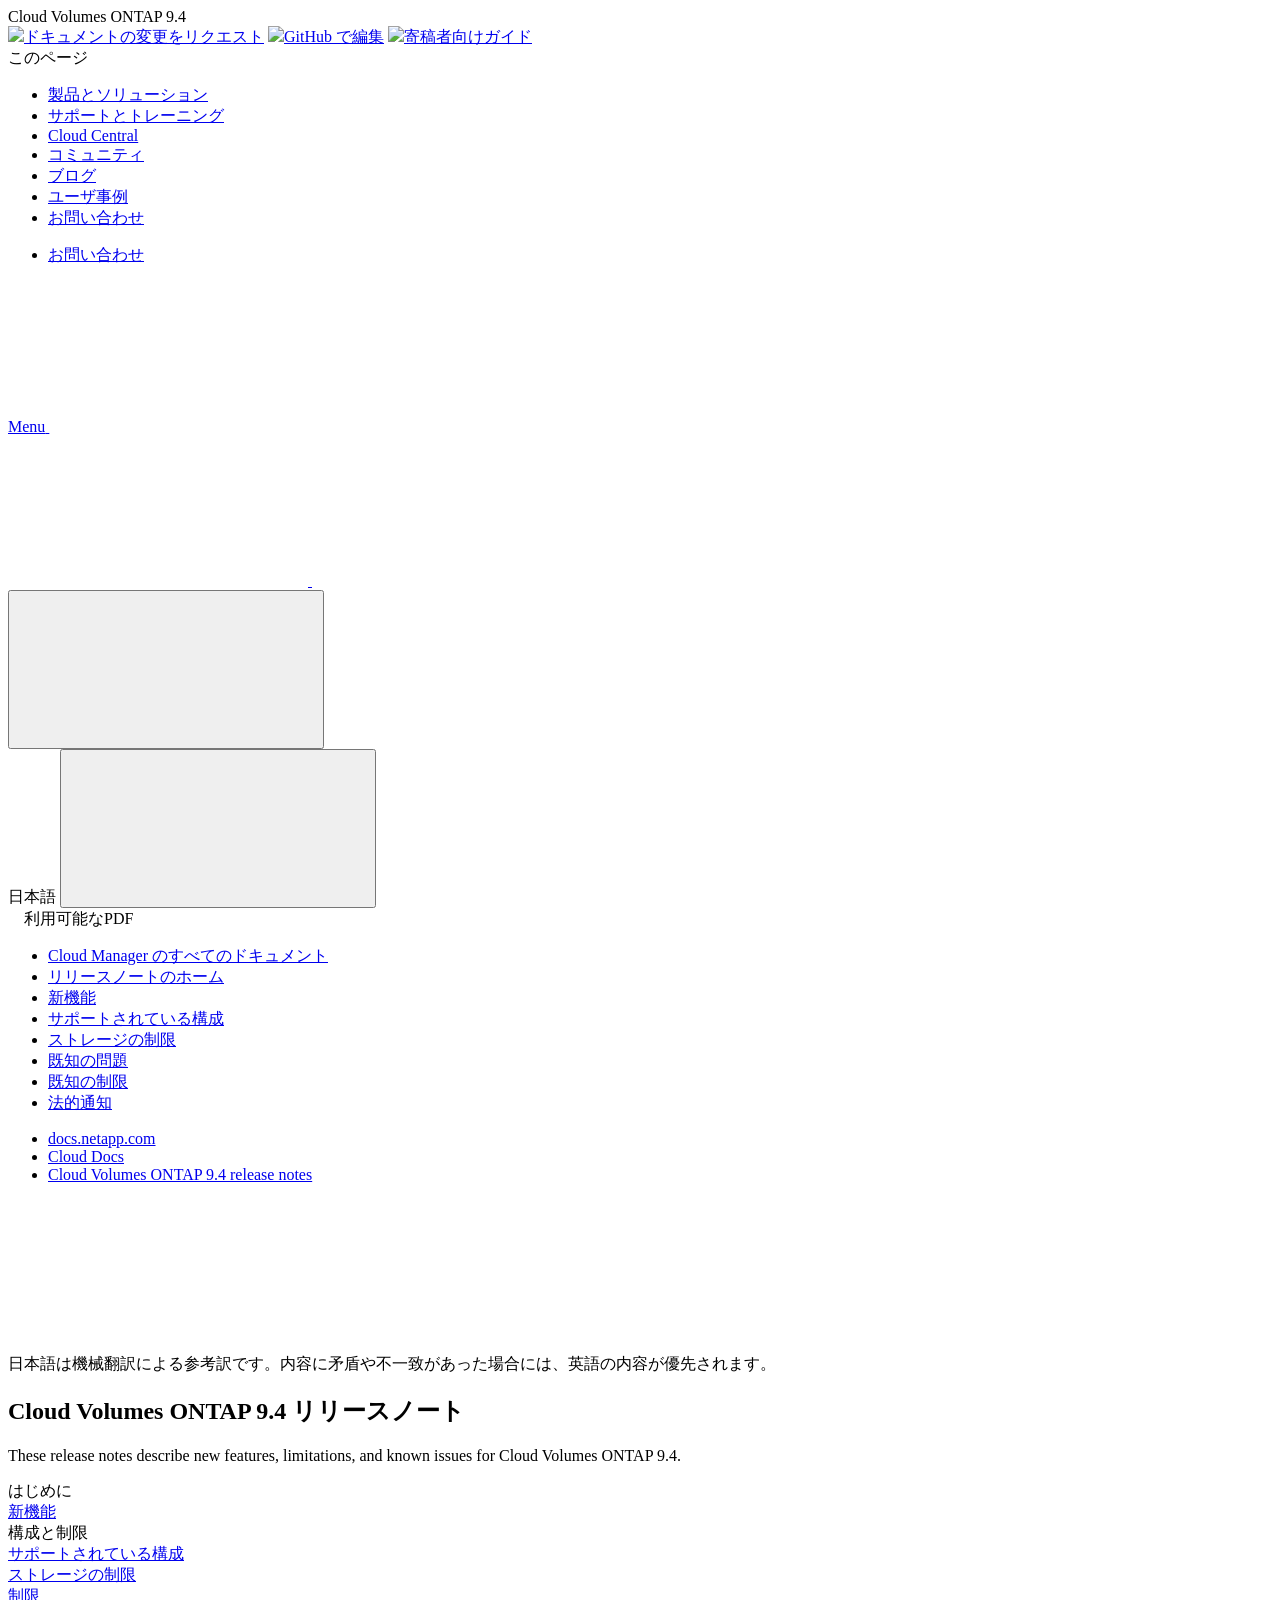
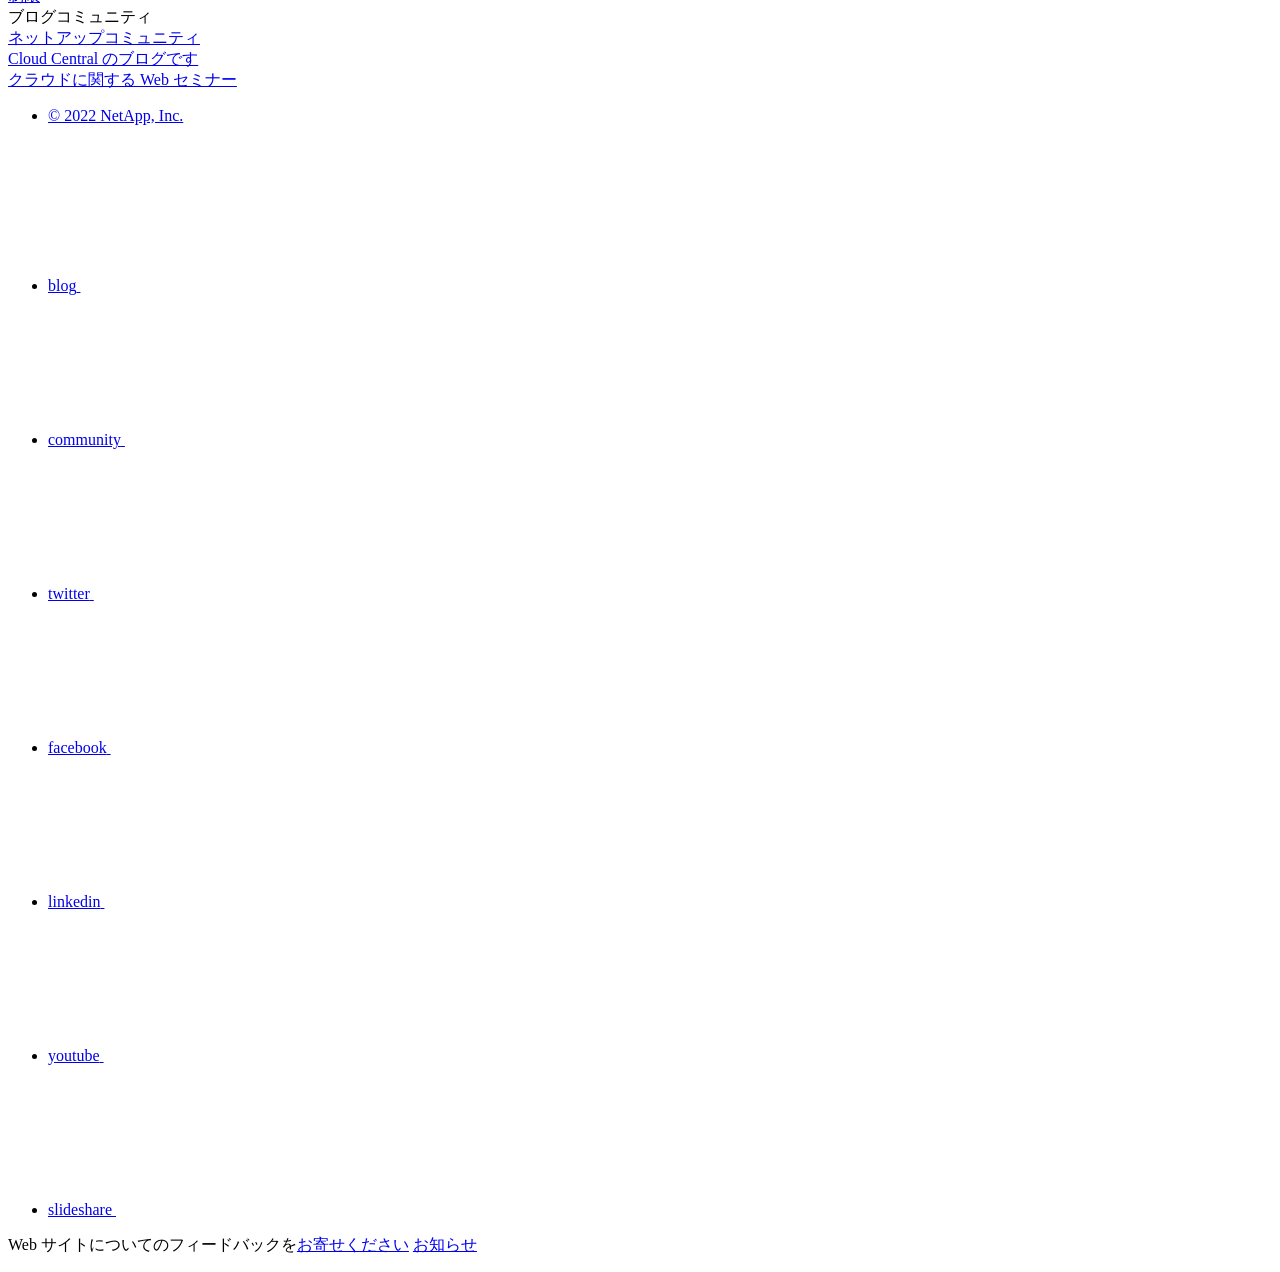
==== index.html @ 4e4ebdb8 "Deploying to gh-pages from  @ 66075d2e916450e03a5f2609e27bd51c37377c66 🚀" ====
<!DOCTYPE html>
<html lang="ja">
  <head class="at-element-marker">
  <title>Cloud Volumes ONTAP 9.4 リリースノート | NetApp Documentation</title>
  <meta charset="utf-8">
  <meta http-equiv="x-ua-compatible" content="ie=edge,chrome=1">
  <meta http-equiv="language" content="en">
  <meta name="viewport" content="width=device-width, initial-scale=1">
  <meta property="og:title" content="Cloud Volumes ONTAP 9.4 リリースノート | NetApp Documentation" />
	<meta property="og:type" content="website" />
	<meta property="og:url" content="https://docs.netapp.com/ja-jp/cloud-volumes-ontap-94-relnotes/index.html" />
	<meta property="og:description" content="このリリースノートでは、 Cloud Volumes ONTAP 9.4 の新機能、制限事項、および既知の問題について説明します。" />
  <meta property="og:image" content="https://docs.netapp.com/ja-jp/cloud-volumes-ontap-94-relnotes/images/logo-tophat-social.png" />
  <meta property="og:image:alt" content="NetApp Logo" />
  <meta name="format-detection" content="telephone=no">
  <meta http-equiv="Content-Type" content="text/html; charset=utf-8">
  <meta http-equiv="encoding" content="utf-8">
  <meta http-equiv="nss-type" content="Product Documentation"/>
  <meta http-equiv="nss-subtype" content="User Guide"/><meta name="description" content="このリリースノートでは、 Cloud Volumes ONTAP 9.4 の新機能、制限事項、および既知の問題について説明します。">
  <meta name="keywords" content=" "><!-- Icons -->
  <link rel="icon" href="/ja-jp/cloud-volumes-ontap-94-relnotes/images/favicon.ico" type="image/x-icon">

  <!-- RSS Feed --><link rel="alternate" type="application/rss+xml" title="NetApp Documentation" href="/ja-jp/cloud-volumes-ontap-94-relnotes/feed.xml"><!-- CSS Definitions: NetApp CSS should be defined after generic css -->

  <!-- Elastic Search -->
  <link rel="stylesheet" href="//cdn.jsdelivr.net/searchkit/0.10.0/theme.css">

  <!-- Controls AsciiDoctor Admonition Blocks -->
  <link rel="stylesheet" type="text/css" href="/ja-jp/cloud-volumes-ontap-94-relnotes/css/font-awesome.min.css">

  <!-- Controls the shadow effect for search dropdown menu -->
  <link rel="stylesheet" href="/ja-jp/cloud-volumes-ontap-94-relnotes/css/boxshadowproperties.css">

  <!-- NetApp CSS controls the technical content -->
  <link rel="stylesheet" type="text/css" href="/ja-jp/cloud-volumes-ontap-94-relnotes/css/netapp.css">

  <!-- WWW CSS Content -->
  <link rel="stylesheet" type="text/css" href="/ja-jp/cloud-volumes-ontap-94-relnotes/css/www-luci-dotcom.min.css">
  <link rel="stylesheet" type="text/css" href="/ja-jp/cloud-volumes-ontap-94-relnotes/css/www-netapp-dotcom.css">
  <link rel="stylesheet" href="/ja-jp/cloud-volumes-ontap-94-relnotes/css/www-netapp-library-critical.min.css" media="all" >
  <link rel="stylesheet" href="/ja-jp/cloud-volumes-ontap-94-relnotes/css/www-netapp-library-non-critical.min.css" as="style" onload="this.onload=null;this.rel='stylesheet'">
  <link rel="stylesheet" href="/ja-jp/cloud-volumes-ontap-94-relnotes/css/www-netapp-library-global-header-footer.min.css">

  <!-- NetApp IE Customizations -->
  <link rel="stylesheet" href='/ja-jp/cloud-volumes-ontap-94-relnotes/css/na-utility.css' type='text/css'>
  <link rel="stylesheet" href='/ja-jp/cloud-volumes-ontap-94-relnotes/css/na-sidebar.css' type='text/css'>
  <link rel='stylesheet' href='/ja-jp/cloud-volumes-ontap-94-relnotes/css/clouddocs.css' type='text/css'>
  <link rel='stylesheet' href='/ja-jp/cloud-volumes-ontap-94-relnotes/css/na-pagenav.css' type='text/css'>

  
  <link rel="stylesheet" href="/ja-jp/cloud-volumes-ontap-94-relnotes/css/landing-page.css" type="text/css">
  <link rel="stylesheet" href="/ja-jp/cloud-volumes-ontap-94-relnotes/css/tabbed-blocks.css" type="text/css">
  <link rel='stylesheet' href='/ja-jp/cloud-volumes-ontap-94-relnotes/css/na-feature.css' type='text/css'><script src="https://cdnjs.cloudflare.com/ajax/libs/jquery/2.1.4/jquery.min.js"></script>
  <script src="https://cdnjs.cloudflare.com/ajax/libs/jquery-cookie/1.4.1/jquery.cookie.min.js"></script>

  <!-- Used for Product Family Page Sidebar Visibility --><link rel="stylesheet" href='/ja-jp/cloud-volumes-ontap-94-relnotes/css/product-family.css' type="text/css">
  <script src='/ja-jp/cloud-volumes-ontap-94-relnotes/js/product-family.js'></script><!-- Used to import Promise for IE. Required for SearchKit -->
  <script src="https://cdnjs.cloudflare.com/ajax/libs/bluebird/3.3.5/bluebird.min.js"></script><script src='/ja-jp/cloud-volumes-ontap-94-relnotes/js/na-search.js'></script><script src='/ja-jp/cloud-volumes-ontap-94-relnotes/js/na-pagenav.js'></script><link rel='stylesheet' href='/ja-jp/cloud-volumes-ontap-94-relnotes/css/prism.css' type='text/css'>
  <link rel='stylesheet' href='/ja-jp/cloud-volumes-ontap-94-relnotes/css/prism-netapp.css' type='text/css'>


  <script src='/ja-jp/cloud-volumes-ontap-94-relnotes/js/na-utility.js'></script>
  <script src='/ja-jp/cloud-volumes-ontap-94-relnotes/js/clouddocs.js'></script>
  <script>
  if (document.location.hostname === "docs.netapp.com") {
    var head = document.getElementsByTagName('head')[0];
    var adobe = document.createElement("script");
    adobe.type = "text/javascript";
    adobe.src = "//assets.adobedtm.com/60287eadf1ee/c284da483c83/launch-e9ff3acac59f.min.js";
    head.appendChild(adobe);
  }
  </script>
  <script src='/ja-jp/cloud-volumes-ontap-94-relnotes/js/jquery.navgoco.min.js'></script>
  <script src="https://maxcdn.bootstrapcdn.com/bootstrap/3.3.7/js/bootstrap.min.js" integrity="sha384-Tc5IQib027qvyjSMfHjOMaLkfuWVxZxUPnCJA7l2mCWNIpG9mGCD8wGNIcPD7Txa" crossorigin="anonymous"></script>
  <script src='/ja-jp/cloud-volumes-ontap-94-relnotes/js/toc.js'></script>
  <script src='/ja-jp/cloud-volumes-ontap-94-relnotes/js/customscripts.js'></script><script>
      $(document).ready(function() {
          
          var collapseOnInit = true;
          

          var navSettings = {
              "caretHtml": '',
              "accordion": collapseOnInit,
              "openClass": 'active', // open
              "save": false, // leave false or nav highlighting doesn't work right
              "cookie": {
                  "name": 'navgoco',
                  "expires": false,
                  "path": '/'
              },
              "slide": {
                  "duration": 400,
                  "easing": 'swing'
              }
          };

          // Initialize navgoco with default options
          $("#mysidebar").navgoco(navSettings);
          

          $("#collapseAll").click(function(e) {
              e.preventDefault();
              $("#mysidebar").navgoco('toggle', false);
          });

          $("#expandAll").click(function(e) {
              e.preventDefault();
              $("#mysidebar").navgoco('toggle', true);
          });

      });

  </script>
  <script>
      $(document).ready(function() {
          $("#tg-sb-link").click(function() {
              $("#tg-sb-sidebar").toggle();
              $("#tg-sb-content").toggleClass('col-md-9');
              $("#tg-sb-content").toggleClass('col-md-12');
              $("#tg-sb-icon").toggleClass('fa-toggle-on');
              $("#tg-sb-icon").toggleClass('fa-toggle-off');
          });
      });
  </script><script async src="https://www.googletagmanager.com/gtag/js?id=UA-81697994-3"></script>
  <script>
  if (document.location.hostname === "docs.netapp.com") {
    window.dataLayer = window.dataLayer || [];
    function gtag(){dataLayer.push(arguments);}
    gtag('js', new Date());
    gtag('config', 'UA-81697994-3');
  }
  </script>
  <script src='/ja-jp/cloud-volumes-ontap-94-relnotes/js/version-dropdown.js'></script>
  <script src='/ja-jp/cloud-volumes-ontap-94-relnotes/js/FileSaver.min.js'></script>
  <script src='/ja-jp/cloud-volumes-ontap-94-relnotes/js/jszip-utils.min.js'></script>
  <script src='/ja-jp/cloud-volumes-ontap-94-relnotes/js/jszip.min.js'></script>
  <script src='/ja-jp/cloud-volumes-ontap-94-relnotes/js/pdf-ux.js'></script>
</head>


  <body class role="document">
    <div id="page" class="n-off-canvas-menu">
      <div class="n-off-canvas-menu__menu"><!--TODO: Add offcanvas code --></div>
      <div class="n-off-canvas-menu__content-wrap">
        <header class="site-header" id="banner">
  
  <!-- Start Page Toolbar -->
  <div class="page-nav-toolbar">
    <div id="version-dropdown"><div id="version-dropdown-ie-i18n">
  <div id="version-dropdown-ie-i18n-menu">
    <span class="ie-i18n-lang"><span class="version-title">Cloud Volumes ONTAP </span><span class="version">9.4</span></span>
    <span class="version-dropdown-caret"></span>
  </div>
  <div id="version-dropdown-n-property-navigation-bar__menu--language-selector" class="n-menu n-menu--v3 n-menu--is-active" style="display: none;">
    <div class="n-language-selector-menu">
      <ul class="n-menu__list">
        <li class="n-menu__list-column">
          <ul class="n-menu__list"><li class="n-menu__list-item n-menu__list-item--level-1"><a href="https://docs.netapp.com/ja-jp/cloud-volumes-ontap-94-relnotes/index.html" class="n-menu__header-text" target="_self">
                <span translate="no" class="notranslate"><span>Cloud Volumes ONTAP</span><span class="version"> 9.4</span></span>
              </a></li><li class="n-menu__list-item n-menu__list-item--level-1"><a href="https://docs.netapp.com/ja-jp/cloud-volumes-ontap-relnotes/index.html" class="n-menu__header-text" target="_self">
                <span translate="no" class="notranslate"><span>Cloud Volumes ONTAP</span><span class="version"> 9.10.1</span></span>
              </a></li><li class="n-menu__list-item n-menu__list-item--level-1"><a href="https://docs.netapp.com/ja-jp/cloud-volumes-ontap-9100-relnotes/index.html" class="n-menu__header-text" target="_self">
                <span translate="no" class="notranslate"><span>Cloud Volumes ONTAP</span><span class="version"> 9.10.0</span></span>
              </a></li><li class="n-menu__list-item n-menu__list-item--level-1"><a href="https://docs.netapp.com/ja-jp/cloud-volumes-ontap-991-relnotes/index.html" class="n-menu__header-text" target="_self">
                <span translate="no" class="notranslate"><span>Cloud Volumes ONTAP</span><span class="version"> 9.9.1</span></span>
              </a></li><li class="n-menu__list-item n-menu__list-item--level-1"><a href="https://docs.netapp.com/ja-jp/cloud-volumes-ontap-990-relnotes/index.html" class="n-menu__header-text" target="_self">
                <span translate="no" class="notranslate"><span>Cloud Volumes ONTAP</span><span class="version"> 9.9.0</span></span>
              </a></li><li class="n-menu__list-item n-menu__list-item--level-1"><a href="https://docs.netapp.com/ja-jp/cloud-volumes-ontap-98-relnotes/index.html" class="n-menu__header-text" target="_self">
                <span translate="no" class="notranslate"><span>Cloud Volumes ONTAP</span><span class="version"> 9.8</span></span>
              </a></li><li class="n-menu__list-item n-menu__list-item--level-1"><a href="https://docs.netapp.com/ja-jp/cloud-volumes-ontap-97-relnotes/index.html" class="n-menu__header-text" target="_self">
                <span translate="no" class="notranslate"><span>Cloud Volumes ONTAP</span><span class="version"> 9.7</span></span>
              </a></li><li class="n-menu__list-item n-menu__list-item--level-1"><a href="https://docs.netapp.com/ja-jp/cloud-volumes-ontap-96-relnotes/index.html" class="n-menu__header-text" target="_self">
                <span translate="no" class="notranslate"><span>Cloud Volumes ONTAP</span><span class="version"> 9.6</span></span>
              </a></li><li class="n-menu__list-item n-menu__list-item--level-1"><a href="https://docs.netapp.com/ja-jp/cloud-volumes-ontap-95-relnotes/index.html" class="n-menu__header-text" target="_self">
                <span translate="no" class="notranslate"><span>Cloud Volumes ONTAP</span><span class="version"> 9.5</span></span>
              </a></li><li class="n-menu__list-item n-menu__list-item--level-1"><a href="https://docs.netapp.com/ja-jp/cloud-volumes-ontap-93-relnotes/index.html" class="n-menu__header-text" target="_self">
                <span translate="no" class="notranslate"><span>ONTAP クラウド</span><span class="version"> 9.3</span></span>
              </a></li></ul>
        </li>
      </ul>
    </div>
  </div>
</div></div>
    <div class="page-nav-contribute"  >
      <a target="_blank" href="https://github.com/NetAppDocs/cloud-volumes-ontap-94-relnotes/issues/new?body=Page%3A%20[Cloud Volumes ONTAP 9.4 リリースノート](https://docs.netapp.com/ja-jp/cloud-volumes-ontap-94-relnotes/index.html)" class="page-nav-contribute-link" role="button"><img src="/ja-jp/cloud-volumes-ontap-94-relnotes/images/discuss-sm.svg" class="github-icon" />ドキュメントの変更をリクエスト</a>
      <a target="_blank" href="https://github.com/NetAppDocs/cloud-volumes-ontap-94-relnotes/blob/main/index.adoc" class="page-nav-contribute-link" role="button"><img src="/ja-jp/cloud-volumes-ontap-94-relnotes/images/edit-sm.svg" class="github-icon" />GitHub で編集</a>
      <a target="_blank" href="https://docs.netapp.com/us-en/contribute/" class="page-nav-contribute-link"  ><img src="/ja-jp/cloud-volumes-ontap-94-relnotes/images/article-sm.svg" class="github-icon" />寄稿者向けガイド</a>
    </div>
    <div class="page-nav-container">
      <nav class="page-nav-fixed">
        <div class="page-nav-title">このページ</div>
        <div class="page-nav-links">
          <ul class="page-nav-inner" id="page-menu"></ul>
        </div>
      </nav>
    </div>
  </div>
  
  <!-- Start top_hat -->
  <div class="n-top-hat">
    <div class="n-container">
      <div class="n-top-hat__cross-property-nav">
        <ul class="n-top-hat__list">
          <li class="n-top-hat__list-item">
            <a href="https://www.netapp.com/products-a-z/" class="n-top-hat__link">製品とソリューション</a>
          </li>
          <li class="n-top-hat__list-item">
            <a href="https://www.netapp.com/support-and-training/netapp-university/" class="n-top-hat__link">サポートとトレーニング</a>
          </li>
          <li class="n-top-hat__list-item">
            <a href="https://cloud.netapp.com" class="n-top-hat__link">Cloud Central</a>
          </li>
          <li class="n-top-hat__list-item">
            <a href="https://community.netapp.com/" class="n-top-hat__link">コミュニティ</a>
          </li>
          <li class="n-top-hat__list-item">
            <a href="https://blog.netapp.com/" class="n-top-hat__link">ブログ</a>
          </li>
          <li class="n-top-hat__list-item">
            <a href="https://customers.netapp.com/en/" class="n-top-hat__link">ユーザ事例</a>
          </li>
          <li class="n-top-hat__list-item">
            <a href="https://www.netapp.com/us/contact-us/index.aspx" target="_self" class="n-top-hat__link" data-ntap-ui="contact-us">お問い合わせ</a>
          </li>
        </ul>
      </div>
      <div class="n-top-hat__utils">
        <ul class="n-top-hat__list">
          <li class="n-top-hat__list-item">
            <a href="https://www.netapp.com/us/contact-us/index.aspx" target="_self" class="n-top-hat__link" data-ntap-ui="contact-us">お問い合わせ</a>
          </li>
        </ul>
      </div>
    </div>
  </div>
  <!-- End top_hat -->

  <!-- Start property bar -->
  <style>
    .n-property-navigation-bar__menus--desktop-experience .n-menu--mega__default-content__heading span {
    color: #34B0FF;
    }
  </style>
  <div class="n-property-bar " data-ntap-ui="sticky-nav">
    <div class="n-property-bar__inner-wrap">
      <div class="n-property-bar__menu-toggle">
        <a href="#" class="n-property-bar__menu-toggle-link">
          <span class="n-property-bar__menu-toggle-text">Menu</span>
          <svg class="n-icon-bars n-property-bar__menu-toggle-icon" aria-labelledby="title">
            <title>bars</title>
            <use xlink:href="/ja-jp/cloud-volumes-ontap-94-relnotes/common/svg/sprite.svg#bars"></use>
          </svg>
        </a>
      </div>
      <div class="n-property-bar__property-mark ">
        <a href="https://www.netapp.com" class="n-property-bar__property-link">
          <div class="n-property-bar__logo">
            <svg class="n-icon-netapp-mark n-icon-netapp-mark n-property-bar__netapp-mark-icon" aria-labelledby="title">
              <title>netapp-mark</title>
              <use xlink:href="/ja-jp/cloud-volumes-ontap-94-relnotes/common/svg/sprite.svg#netapp-mark"></use>
            </svg>
            <svg class="n-icon-netapp-logo n-property-bar__logo-svg" aria-labelledby="title">
              <title>netapp-logo</title>
              <use xlink:href="/ja-jp/cloud-volumes-ontap-94-relnotes/common/svg/sprite.svg#netapp-logo"></use>
            </svg>
          </div>
        </a>
      </div>

      
      <div class="search-property-bar">
        <div id="search-demo-container" class="searchbox n-property-bar__search">
          <div id="react-search" 
          data-search-html="/ja-jp/cloud-volumes-ontap-94-relnotes/search.html"
          data-type="widget" 
          data-placeholder="ドキュメントを検索" 
          data-no-results-found="{query}に該当する結果はありません" 
          data-did-you-mean="{suggestion} を検索" 
          data-no-results-found-did-you-mean="{query} に該当する結果はありません。{suggestion} の間違いではありませんか?" 
          data-results-found="{hitCount} 件見つかりました"  
          data-sk-es-pf-indexes=""></div>
          <button class="n-property-bar__search-toggle-button" type="button">
            <svg class="n-icon-search n-property-bar__search-toggle-button-icon" aria-labelledby="title">
              <title>search</title>
              <use xmlns:xlink="http://www.w3.org/1999/xlink" xlink:href="/ja-jp/cloud-volumes-ontap-94-relnotes/common/svg/sprite.svg#search"></use>
            </svg>
          </button>
        </div>
      </div>
      
    </div>
  </div>
  <div class="n-property-bar__toolbar">
    <!-- Start Language Selector --><div id="ie-i18n" class="n-property-bar__lang-selector">
      <div id="ie-i18n-menu">
      <span class="ie-i18n-lang">日本語</span>
        <button class="ie-i18n-icon-container" type="button">
          <svg class="n-globe__icon" aria-labelledby="title">
            <title>globe</title>
            <use xmlns:xlink="http://www.w3.org/1999/xlink" xlink:href="/ja-jp/cloud-volumes-ontap-94-relnotes/common/svg/sprite.svg#globe"></use>
          </svg>
        </button>
      </div>
      <div id="n-property-navigation-bar__menu--language-selector" class="ie-i18n-results-container n-menu n-menu--v3 n-menu--is-active" style="display: none;">
        <div class="n-language-selector-menu">
          <ul class="n-menu__list">
            <li class="n-menu__list-column">
              <ul class="n-menu__list"><li class="n-menu__list-item n-menu__list-item--level-1">
                  <a href="https://docs.netapp.com/ja-jp/cloud-volumes-ontap-94-relnotes/index.html" class="n-menu__header-text"><span translate="no" class="notranslate">日本語</span></a>
                </li><li class="n-menu__list-item n-menu__list-item--level-1">
                  <a href="https://docs.netapp.com/us-en/cloud-volumes-ontap-94-relnotes/index.html" class="n-menu__header-text"><span translate="no" class="notranslate">English</span></a>
                </li><li class="n-menu__list-item n-menu__list-item--level-1">
                  <a href="https://docs.netapp.com/zh-cn/cloud-volumes-ontap-94-relnotes/index.html" class="n-menu__header-text"><span translate="no" class="notranslate">简体中文</span></a>
                </li><li class="n-menu__list-item n-menu__list-item--level-1">
                  <a href="https://docs.netapp.com/ko-kr/cloud-volumes-ontap-94-relnotes/index.html" class="n-menu__header-text"><span translate="no" class="notranslate">한국어</span></a>
                </li></ul>
            </li>
          </ul>
        </div>
      </div>
    </div><!-- End Language Selector -->

    <div class="n-property-bar__cta"></div>
  </div>
  <script>
    $(function(){
        var currentLocalization = $('html').attr('lang');

        var localizationsDictionary = {
            "en-CA" : "https://www.netapp.com/search/index.aspx?for_cr=canada&",
            "en-IN" : "https://www.netapp.com/search/index.aspx?for_cr=india&",
            "nl-NL" : "https://www.netapp.com/search/index.aspx?for_cr=netherlands&",
            "ru-RU" : "https://www.netapp.com/search/index.aspx?for_cr=russia&",
            "sv-SE" : "https://www.netapp.com/search/index.aspx?for_cr=sweden&",
            "it-IT" : "https://www.netapp.com/search/index.aspx?for_cr=italy&",
            "he-IL" : "https://www.netapp.com/search/index.aspx?for_cr=israel&",
            "ko-KR" : "https://www.netapp.com/search/index.aspx?for_cr=korea&",
            "zh-TW" : "https://www.netapp.com/search/index.aspx?for_cr=taiwan&",
            "en-GB" : "https://www.netapp.com/search/index.aspx?for_cr=unitedkingdom&",
            "en-SG" : "https://www.netapp.com/search/index.aspx?for_cr=asean&",
            "en-AU" : "https://www.netapp.com/search/index.aspx?for_cr=australia&",
            "pt-BR" : "https://www.netapp.com/search/index.aspx?for_cr=brasil&",
            "de-CH" : "https://www.netapp.com/search/index.aspx?for_cr=switzerland&",
            "es-MX" : "https://www.netapp.com/search/index.aspx?for_cr=mexico&"
        };

        if($('html').hasClass('ntap-whitelisted') && localizationsDictionary.hasOwnProperty(currentLocalization)) {
            $('.n-property-bar__property-link').attr('href', '/');
        }
    });
  </script>
  <!-- End property bar -->
</header>


        <main id="n-main-content" class="n-main-content">
          <!-- Start Documentation Content -->
<div class="ie-main">
  <!-- Sidebar Column -->
  
  <div class="col-md-3" id="sidebar-height">
      <div class="n-pdf-header">
  <a id="toggleButtonPdf" class="n-pdf-button" type="button">
    <img src="/ja-jp/cloud-volumes-ontap-94-relnotes/images/pdf.png" width="16" height="16"/>利用可能なPDF<span>
    </span>
  </a>
</div>
<div class="n-pdf-body-container">
  <ul id="toggleContainerPdf" class="n-pdf-body" style="display:none;"><li class="pdf-ux-container">
        <a target="_blank" href="/ja-jp/cloud-volumes-ontap-94-relnotes/pdfs/fullsite-sidebar/Cloud_Volumes_ONTAP_9_4_リリースノート.pdf" >
          <img src="/ja-jp/cloud-volumes-ontap-94-relnotes/images/pdf.png" width="16" height="16"/>このドキュメントサイトのPDF</a>


    <ul class="subfolders" style="display:none;"><li class="active pdf-hide">
  <a target="_blank" href="/ja-jp/cloud-volumes-ontap-94-relnotes/pdfs/pages/index.pdf" >
    <img src="/ja-jp/cloud-volumes-ontap-94-relnotes/images/pdf.png" width="16" height="16"/>
    PDF of this page
  </a>
</li>

</ul>
  














</li></ul>
  <div class="zip-pdf-link-container" style="display: none;">   
    <a href="#" id="zipPdf">
      <img src="/ja-jp/cloud-volumes-ontap-94-relnotes/images/pdf-zip.png" width="16" height="16"/>
      <pre>個別のPDFドキュメントのコレクション<span class="zip-size"></span></pre>
    </a><div id="zip-link-popup" class="hide">
    <div class="inner-modal">
        <div class="downloading-progress">
            <div class="spinner"></div>
            <h1>Creating your file...</h1>
            <div>This may take a few minutes. Thanks for your patience.</div>
            <button class="cancel-download-btn" type="button">Cancel</button>
        </div>
        <div class="download-complete hide">
            <div class="done-icon">
                <svg xmlns="http://www.w3.org/2000/svg" width="24" height="24" viewBox="0 0 24 24"><path d="M20.285 2l-11.285 11.567-5.286-5.011-3.714 3.716 9 8.728 15-15.285z"/></svg>
            </div>
            <div>Your file is ready</div>
            <button class="cancel-download-btn" type="button">OK</button>
        </div>
    </div>
</div>
<script>
    $(".cancel-download-btn").click(function(){
        $("#zip-link-popup").addClass("hide");
        $("#zip-link-popup .downloading-progress").removeClass("hide");
        $("#zip-link-popup .download-complete").addClass("hide");
    });
</script></div>
</div>
<script>
  $("#toggleContainerPdf li.active:last-child").parents('ul.subfolders').toggle('display');
  $("#toggleButtonPdf").click(function () {
    $("#toggleContainerPdf").toggle('display');
    $(".n-pdf-body-container .zip-pdf-link-container").toggle('display');
  });
</script><div class="sidebar-nav-container">
  <ul id="mysidebar" class="nav"><li class=" "><a class="na-navbar-padding" href="https://docs.netapp.com/us-en/cloud-manager-family">
        Cloud Manager のすべてのドキュメント
      </a></li><li class="  active "><a class="na-navbar-padding" href="/ja-jp/cloud-volumes-ontap-94-relnotes/index.html">
        リリースノートのホーム
      </a></li><li class=" "><a class="na-navbar-padding" href="/ja-jp/cloud-volumes-ontap-94-relnotes/reference-new.html">
        新機能
      </a></li><li class=" "><a class="na-navbar-padding" href="/ja-jp/cloud-volumes-ontap-94-relnotes/reference-supported-configs.html">
        サポートされている構成
      </a></li><li class=" "><a class="na-navbar-padding" href="/ja-jp/cloud-volumes-ontap-94-relnotes/reference-storage-limits.html">
        ストレージの制限
      </a></li><li class=" "><a class="na-navbar-padding" href="/ja-jp/cloud-volumes-ontap-94-relnotes/reference-issues.html">
        既知の問題
      </a></li><li class=" "><a class="na-navbar-padding" href="/ja-jp/cloud-volumes-ontap-94-relnotes/reference-limitations.html">
        既知の制限
      </a></li><li class=" "><a class="na-navbar-padding" href="/ja-jp/cloud-volumes-ontap-94-relnotes/legal-notices.html">
        法的通知
      </a></li></ul>
</div>
<script>
  window.onscroll = () => {
    const value = -40 - (document.body.scrollHeight - (window.innerHeight + document.scrollingElement.scrollTop));
    
    document.getElementById("sidebar-height").style.bottom = Math.max(0,value) + "px";
};
</script>
<!-- this highlights the active parent class in the navgoco sidebar. this is critical so that the parent expands when you're viewing a page. This must appear below the sidebar code above. Otherwise, if placed inside customscripts.js, the script runs before the sidebar code runs and the class never gets inserted.-->
<script>$("li.active").parents('li').toggleClass("active");</script>

  </div>
  

  <div class="ie-content-pane n-doc__component-detail-content n-doc__component-detail-content--show-code">
    <!-- Begin of page container --><article class="page-content">
      <div class="ie-utility">
  <div class="ie-menu">
    <div class="n-breadcrumb">
      <ul class="n-breadcrumb__list">
        <li class="n-breadcrumb__list-item">
          <a href="https://docs.netapp.com">docs.netapp.com</a>
        </li>
        
        <li class="n-breadcrumb__list-item">
          <a href="https://docs.netapp.com/ja-jp/cloud/">Cloud Docs</a>
        </li>
        

        

        <li class="n-breadcrumb__list-item">
          <a href="/ja-jp/cloud-volumes-ontap-94-relnotes/">Cloud&nbsp;Volumes&nbsp;ONTAP&nbsp;9.4&nbsp;release&nbsp;notes</a>
        </li>

      </ul>
    </div>
    <div style="clear: both"></div><!-- Main needs to have height -->
  </div>
</div>

      <div class="n-band n-band--docs n-band--belted">
  <div class="n-container" style="margin: 0 auto; padding: 0;">
    <div class="n-row">
      <div class="n-col-sm-12"><div class="ie-nmt-disclaimer">
          <span>
            <div class="ie-nmt-disclaimer-container">
              <div class="ie-nmt-disclaimer-icon">
                <svg class="luci-icon" aria-hidden="true">
                  <use xlink:href="/ja-jp/cloud-volumes-ontap-94-relnotes/common/svg/sprite.svg#circle-info">
                </svg>
              </div>
              <div class="ie-nmt-disclaimer-content">
                <span> 日本語は機械翻訳による参考訳です。内容に矛盾や不一致があった場合には、英語の内容が優先されます。 </span>
              </div>
              <div style="clear:both;"></div>
            </div>
          </span>
        </div><div class="n-doc__component-detail-heading-wrap">
          <h1 class="n-doc__component-detail-heading">Cloud Volumes ONTAP 9.4 リリースノート</h1>
        </div>
        <section class="n-band__section">
  <p>These release notes describe new features, limitations, and known issues for Cloud Volumes ONTAP 9.4.</p>
</section><div class="n-band__content">
  <div class="n-layout-flex" data-ntap-layout="4">
    
    <div class="n-feature-block n-feature-block__align--center n-layout-flex__item ie-feature-block">
      <div class="n-feature-block__content">
        <div class="ie-feature-block__header">
          <div class="ie-feature-block__text">
            はじめに
          </div>
        </div>
        
        <div class="ie-feature-block__section">
          
          <a class="ie-feature-block__link" href="reference-new.html">新機能</a>
        </div>
        
      </div>
    </div>
    
    <div class="n-feature-block n-feature-block__align--center n-layout-flex__item ie-feature-block">
      <div class="n-feature-block__content">
        <div class="ie-feature-block__header">
          <div class="ie-feature-block__text">
            構成と制限
          </div>
        </div>
        
        <div class="ie-feature-block__section">
          
          <a class="ie-feature-block__link" href="reference-supported-configs.html">サポートされている構成</a>
        </div>
        
        <div class="ie-feature-block__section">
          
          <a class="ie-feature-block__link" href="reference-storage-limits.html">ストレージの制限</a>
        </div>
        
        <div class="ie-feature-block__section">
          
          <a class="ie-feature-block__link" href="reference-limitations.html">制限</a>
        </div>
        
      </div>
    </div>
    
    <div class="n-feature-block n-feature-block__align--center n-layout-flex__item ie-feature-block">
      <div class="n-feature-block__content">
        <div class="ie-feature-block__header">
          <div class="ie-feature-block__text">
            ブログコミュニティ
          </div>
        </div>
        
        <div class="ie-feature-block__section">
          
          <a class="ie-feature-block__link" href="https://community.netapp.com/t5/Cloud-Data-Services/ct-p/CDS">ネットアップコミュニティ</a>
        </div>
        
        <div class="ie-feature-block__section">
          
          <a class="ie-feature-block__link" href="https://cloud.netapp.com/blog">Cloud Central のブログです</a>
        </div>
        
        <div class="ie-feature-block__section">
          
          <a class="ie-feature-block__link" href="https://cloud.netapp.com/events">クラウドに関する Web セミナー</a>
        </div>
        
      </div>
    </div>
    
  </div>
</div>

        <section class="n-band__section">
          
        </section>
      </div>
    </div>
  </div>
</div>

    </article>
    <!-- Page Container -->
  </div>

  <div style="clear: both"></div><!-- Main needs to have height --></div>

        </main>

        <footer class="n-footer">
  <div class="n-footer__bottom">
    <div class="n-container">
      <div class="n-footer__bottom-left">

        <div class="n-footer__copyright">
          <ul class="n-footer__copyright-list">
            <li class="n-footer__copyright-link">
            <a href="https://www.netapp.com/us/legal/copyright.aspx">© 2022 NetApp, Inc.</a>
            </li>

</ul>
</div>
<div class="n-footer__social-links">
<ul class="n-footer__social-link-list">
<li class="n-footer__social-link-list-item">
<a class="n-footer__social-link" data-ntap-social="follow-blog" href="https://blog.netapp.com" target="_blank" title="blog" alt="blog">
<span class="n-footer__social-link-text">blog</span>
<svg class="n-icon-blog n-footer__social-link-icon" aria-labelledby="title">
  <title>blog@</title>
  <use xmlns:xlink="http://www.w3.org/1999/xlink" xlink:href="/ja-jp/cloud-volumes-ontap-94-relnotes/common/svg/sprite.svg#blog"></use>
</svg>

</a>
</li>
<li class="n-footer__social-link-list-item">
<a class="n-footer__social-link" data-ntap-social="follow-community" href="https://community.netapp.com/" target="_blank" title="community" alt="community">
<span class="n-footer__social-link-text">community</span>
<svg class="n-icon-community n-footer__social-link-icon" aria-labelledby="title">
<title>community@</title>
<use xmlns:xlink="http://www.w3.org/1999/xlink" xlink:href="/ja-jp/cloud-volumes-ontap-94-relnotes/common/svg/sprite.svg#comments"></use>
</svg>

</a>
</li>
<li class="n-footer__social-link-list-item">
<a class="n-footer__social-link" data-ntap-social="follow-twitter" href="https://twitter.com/netapp" target="_blank" title="twitter" alt="twitter">
<span class="n-footer__social-link-text">twitter</span>
<svg class="n-icon-twitter n-footer__social-link-icon" aria-labelledby="title">
<title>twitter@</title>
<use xmlns:xlink="http://www.w3.org/1999/xlink" xlink:href="/ja-jp/cloud-volumes-ontap-94-relnotes/common/svg/sprite.svg#twitter"></use>
</svg>

</a>
</li>
<li class="n-footer__social-link-list-item">
<a class="n-footer__social-link" data-ntap-social="follow-facebook" href="https://www.facebook.com/NetApp" target="_blank" title="facebook" alt="facebook">
<span class="n-footer__social-link-text">facebook</span>
<svg class="n-icon-facebook n-footer__social-link-icon" aria-labelledby="title">
<title>facebook@</title>
<use xmlns:xlink="http://www.w3.org/1999/xlink" xlink:href="/ja-jp/cloud-volumes-ontap-94-relnotes/common/svg/sprite.svg#facebook"></use>
</svg>

</a>
</li>
<li class="n-footer__social-link-list-item">
<a class="n-footer__social-link" data-ntap-social="follow-linkedin" href="https://www.linkedin.com/company/netapp" target="_blank" title="linkedin" alt="linkedin">
<span class="n-footer__social-link-text">linkedin</span>
<svg class="n-icon-linkedin n-footer__social-link-icon" aria-labelledby="title">
<title>linkedin@</title>
<use xmlns:xlink="http://www.w3.org/1999/xlink" xlink:href="/ja-jp/cloud-volumes-ontap-94-relnotes/common/svg/sprite.svg#linkedin"></use>
</svg>

</a>
</li>
<li class="n-footer__social-link-list-item">
<a class="n-footer__social-link" data-ntap-social="follow-youtube" href="https://www.youtube.com/user/NetAppTV" target="_blank" title="youtube" alt="youtube">
<span class="n-footer__social-link-text">youtube</span>
<svg class="n-icon-youtube n-footer__social-link-icon" aria-labelledby="title">
<title>youtube@</title>
<use xmlns:xlink="http://www.w3.org/1999/xlink" xlink:href="/ja-jp/cloud-volumes-ontap-94-relnotes/common/svg/sprite.svg#youtube"></use>
</svg>

</a>
</li>
<li class="n-footer__social-link-list-item">
<a class="n-footer__social-link" data-ntap-social="follow-slideshare" href="https://www.slideshare.net/NetApp" target="_blank" title="slideshare" alt="slideshare">
<span class="n-footer__social-link-text">slideshare</span>
<svg class="n-icon-slideshare n-footer__social-link-icon" aria-labelledby="title">
<title>slideshare@</title>
<use xmlns:xlink="http://www.w3.org/1999/xlink" xlink:href="/ja-jp/cloud-volumes-ontap-94-relnotes/common/svg/sprite.svg#slideshare"></use>
</svg>

</a>
</li>
</ul>
</div>

</div>
<div class="n-footer__bottom-right">
  <p class="n-footer__fine-print">Web サイトについてのフィードバックを<a target="_self" href="javascript:netapp_mailto()" class="n-footer__copyright">お寄せください</a>
  <a href="https://docs.netapp.com/ja-jp/announcements/" class="n-footer__copyright">お知らせ</a>
  </p>
</div>
</div>
</div>
</footer>

      </div><!-- Elasticsearch JS -->
      <script type="text/javascript" src='/ja-jp/cloud-volumes-ontap-94-relnotes/js/bundle.js'></script>

      <!-- Syntax Highlighting -->
      <script type="text/javascript" src='/ja-jp/cloud-volumes-ontap-94-relnotes/js/prism.js'></script>
      <script type="text/javascript" src='/ja-jp/cloud-volumes-ontap-94-relnotes/js/prism-curl.js'></script>
    </div>
    <script>
      document.body.offsetWidth=1903;
      cookieLaw = {}
      cookieLaw.euCountry = "US";
      cookieLaw.invoke = function(){return false;}
    </script>
    <script src='/ja-jp/cloud-volumes-ontap-94-relnotes/js/www-ntap.js'></script>
    <script src='/ja-jp/cloud-volumes-ontap-94-relnotes/js/tabbed-blocks.js'></script>
  </body></html>
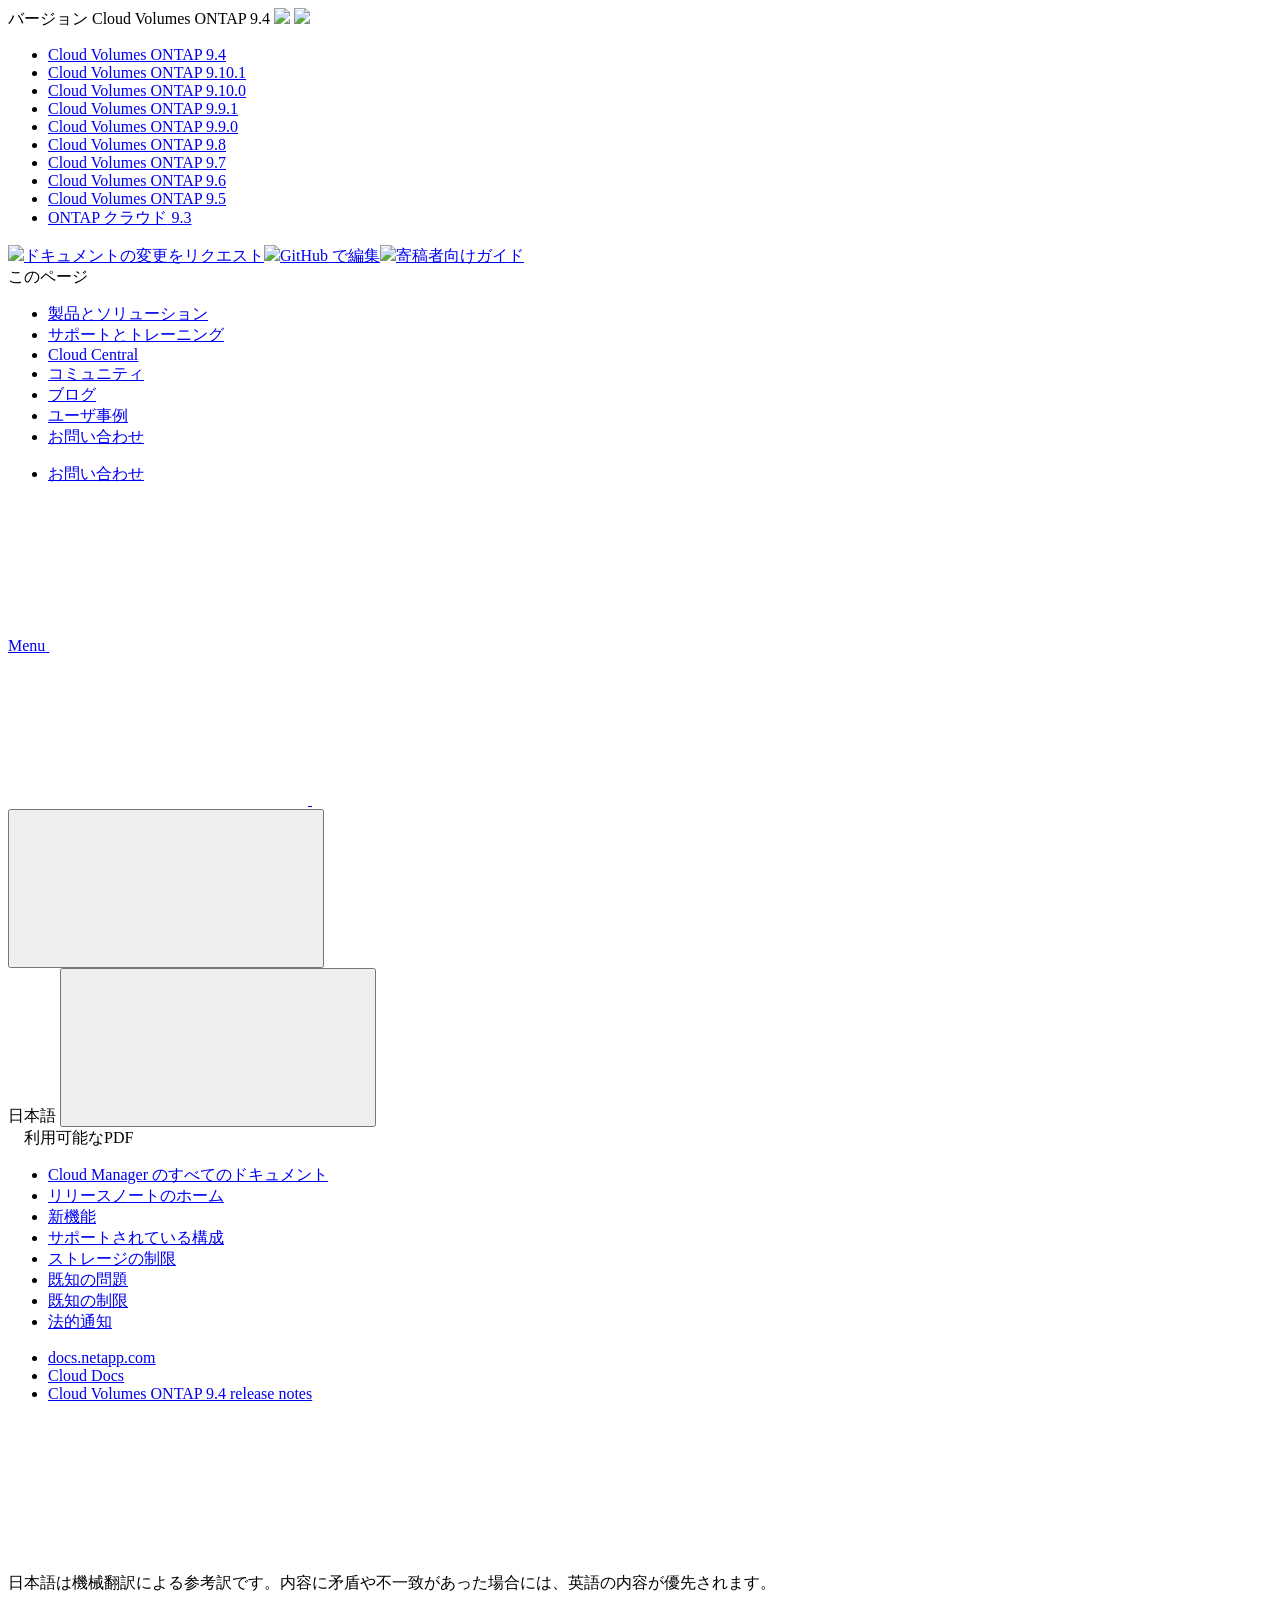
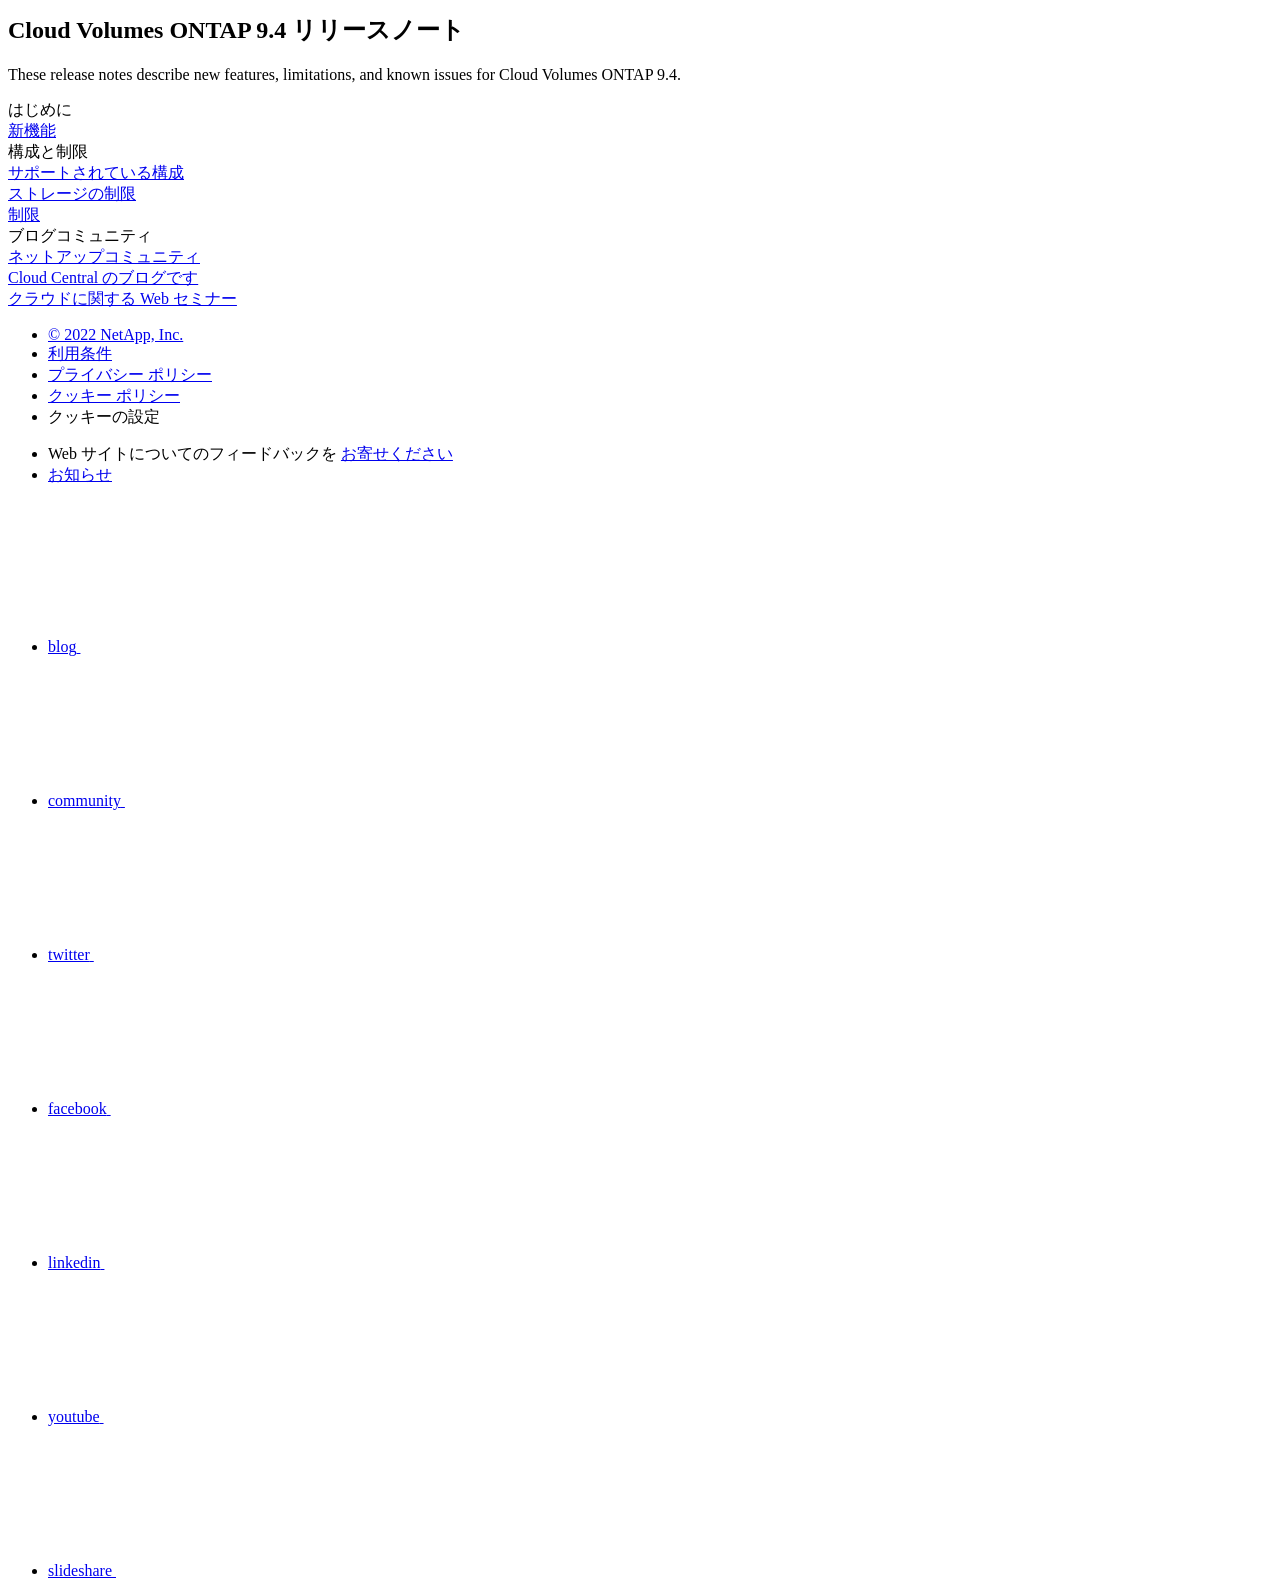
==== commit e5256f4c: "Deploying to gh-pages from  @ ec1cfddc4931d032715e0c856f82e19cff93cc5a 🚀" ====
--- a/index.html
+++ b/index.html
@@ -45,31 +45,61 @@
   <link rel="stylesheet" href='/ja-jp/cloud-volumes-ontap-94-relnotes/css/na-utility.css' type='text/css'>
   <link rel="stylesheet" href='/ja-jp/cloud-volumes-ontap-94-relnotes/css/na-sidebar.css' type='text/css'>
   <link rel='stylesheet' href='/ja-jp/cloud-volumes-ontap-94-relnotes/css/clouddocs.css' type='text/css'>
+  <link rel='stylesheet' href='/ja-jp/cloud-volumes-ontap-94-relnotes/css/custom-dropdown.css' type='text/css'>
   <link rel='stylesheet' href='/ja-jp/cloud-volumes-ontap-94-relnotes/css/na-pagenav.css' type='text/css'>
 
   
   <link rel="stylesheet" href="/ja-jp/cloud-volumes-ontap-94-relnotes/css/landing-page.css" type="text/css">
   <link rel="stylesheet" href="/ja-jp/cloud-volumes-ontap-94-relnotes/css/tabbed-blocks.css" type="text/css">
-  <link rel='stylesheet' href='/ja-jp/cloud-volumes-ontap-94-relnotes/css/na-feature.css' type='text/css'><script src="https://cdnjs.cloudflare.com/ajax/libs/jquery/2.1.4/jquery.min.js"></script>
+  <!-- Canonical url -->
+  <link rel='stylesheet' href='/ja-jp/cloud-volumes-ontap-94-relnotes/css/na-feature.css' type='text/css'><!-- Top level site integrations --><script>
+    if (document.location.hostname === "docs.netapp.com") {
+      var head = document.getElementsByTagName('head')[0];
+      var onetrustConsent = document.createElement("script");
+      onetrustConsent.type = "text/javascript";
+      onetrustConsent.src = "https://cdn.cookielaw.org/consent/72570c5c-fe30-465f-b0e0-b77f7fb4ae34/OtAutoBlock.js";
+      head.appendChild(onetrustConsent);
+
+      var onetrustScript = document.createElement("script");
+      onetrustScript.type = "text/javascript";
+      onetrustScript.src = "https://cdn.cookielaw.org/scripttemplates/otSDKStub.js";
+      onetrustScript.charset = "UTF-8";
+      onetrustScript.dataset.documentLanguage = "true";
+      onetrustScript.dataset.domainScript = "72570c5c-fe30-465f-b0e0-b77f7fb4ae34";
+      head.appendChild(onetrustScript);
+    }
+
+    function OptanonWrapper() { }
+
+    if (document.location.hostname === "docs.netapp.com") {
+      var adobe = document.createElement("script");
+      adobe.type = "text/plain";
+      adobe.className = "optanon-category-C0002";
+      adobe.src = "//assets.adobedtm.com/60287eadf1ee/c284da483c83/launch-e9ff3acac59f.min.js";
+      head.appendChild(adobe);
+
+      var google = document.createElement("script");
+      google.type = "text/plain";
+      google.className = "optanon-category-C0002";
+      google.src = "https://www.googletagmanager.com/gtag/js?id=UA-81697994-3";
+      head.appendChild(google);
+
+      window.dataLayer = window.dataLayer || [];
+      function gtag(){dataLayer.push(arguments);}
+      gtag('js', new Date());
+      gtag('config', 'UA-81697994-3');
+    }
+  </script>
+  <script src="https://cdnjs.cloudflare.com/ajax/libs/jquery/2.1.4/jquery.min.js"></script>
   <script src="https://cdnjs.cloudflare.com/ajax/libs/jquery-cookie/1.4.1/jquery.cookie.min.js"></script>
 
-  <!-- Used for Product Family Page Sidebar Visibility --><link rel="stylesheet" href='/ja-jp/cloud-volumes-ontap-94-relnotes/css/product-family.css' type="text/css">
-  <script src='/ja-jp/cloud-volumes-ontap-94-relnotes/js/product-family.js'></script><!-- Used to import Promise for IE. Required for SearchKit -->
+  <!-- Used for Product Family Page Sidebar Visibility --><!-- Used to import Promise for IE. Required for SearchKit -->
   <script src="https://cdnjs.cloudflare.com/ajax/libs/bluebird/3.3.5/bluebird.min.js"></script><script src='/ja-jp/cloud-volumes-ontap-94-relnotes/js/na-search.js'></script><script src='/ja-jp/cloud-volumes-ontap-94-relnotes/js/na-pagenav.js'></script><link rel='stylesheet' href='/ja-jp/cloud-volumes-ontap-94-relnotes/css/prism.css' type='text/css'>
   <link rel='stylesheet' href='/ja-jp/cloud-volumes-ontap-94-relnotes/css/prism-netapp.css' type='text/css'>
 
 
   <script src='/ja-jp/cloud-volumes-ontap-94-relnotes/js/na-utility.js'></script>
   <script src='/ja-jp/cloud-volumes-ontap-94-relnotes/js/clouddocs.js'></script>
-  <script>
-  if (document.location.hostname === "docs.netapp.com") {
-    var head = document.getElementsByTagName('head')[0];
-    var adobe = document.createElement("script");
-    adobe.type = "text/javascript";
-    adobe.src = "//assets.adobedtm.com/60287eadf1ee/c284da483c83/launch-e9ff3acac59f.min.js";
-    head.appendChild(adobe);
-  }
-  </script>
   <script src='/ja-jp/cloud-volumes-ontap-94-relnotes/js/jquery.navgoco.min.js'></script>
   <script src="https://maxcdn.bootstrapcdn.com/bootstrap/3.3.7/js/bootstrap.min.js" integrity="sha384-Tc5IQib027qvyjSMfHjOMaLkfuWVxZxUPnCJA7l2mCWNIpG9mGCD8wGNIcPD7Txa" crossorigin="anonymous"></script>
   <script src='/ja-jp/cloud-volumes-ontap-94-relnotes/js/toc.js'></script>
@@ -122,16 +152,8 @@
               $("#tg-sb-icon").toggleClass('fa-toggle-off');
           });
       });
-  </script><script async src="https://www.googletagmanager.com/gtag/js?id=UA-81697994-3"></script>
-  <script>
-  if (document.location.hostname === "docs.netapp.com") {
-    window.dataLayer = window.dataLayer || [];
-    function gtag(){dataLayer.push(arguments);}
-    gtag('js', new Date());
-    gtag('config', 'UA-81697994-3');
-  }
   </script>
-  <script src='/ja-jp/cloud-volumes-ontap-94-relnotes/js/version-dropdown.js'></script>
+  <script src='/ja-jp/cloud-volumes-ontap-94-relnotes/js/custom-dropdown.js'></script>
   <script src='/ja-jp/cloud-volumes-ontap-94-relnotes/js/FileSaver.min.js'></script>
   <script src='/ja-jp/cloud-volumes-ontap-94-relnotes/js/jszip-utils.min.js'></script>
   <script src='/ja-jp/cloud-volumes-ontap-94-relnotes/js/jszip.min.js'></script>
@@ -139,54 +161,95 @@
 </head>
 
 
-  <body class role="document">
+  <body class role="document" data-flavor="">
     <div id="page" class="n-off-canvas-menu">
       <div class="n-off-canvas-menu__menu"><!--TODO: Add offcanvas code --></div>
       <div class="n-off-canvas-menu__content-wrap">
         <header class="site-header" id="banner">
   
   <!-- Start Page Toolbar -->
-  <div class="page-nav-toolbar">
-    <div id="version-dropdown"><div id="version-dropdown-ie-i18n">
-  <div id="version-dropdown-ie-i18n-menu">
-    <span class="ie-i18n-lang"><span class="version-title">Cloud Volumes ONTAP </span><span class="version">9.4</span></span>
-    <span class="version-dropdown-caret"></span>
-  </div>
-  <div id="version-dropdown-n-property-navigation-bar__menu--language-selector" class="n-menu n-menu--v3 n-menu--is-active" style="display: none;">
-    <div class="n-language-selector-menu">
-      <ul class="n-menu__list">
-        <li class="n-menu__list-column">
-          <ul class="n-menu__list"><li class="n-menu__list-item n-menu__list-item--level-1"><a href="https://docs.netapp.com/ja-jp/cloud-volumes-ontap-94-relnotes/index.html" class="n-menu__header-text" target="_self">
-                <span translate="no" class="notranslate"><span>Cloud Volumes ONTAP</span><span class="version"> 9.4</span></span>
-              </a></li><li class="n-menu__list-item n-menu__list-item--level-1"><a href="https://docs.netapp.com/ja-jp/cloud-volumes-ontap-relnotes/index.html" class="n-menu__header-text" target="_self">
-                <span translate="no" class="notranslate"><span>Cloud Volumes ONTAP</span><span class="version"> 9.10.1</span></span>
-              </a></li><li class="n-menu__list-item n-menu__list-item--level-1"><a href="https://docs.netapp.com/ja-jp/cloud-volumes-ontap-9100-relnotes/index.html" class="n-menu__header-text" target="_self">
-                <span translate="no" class="notranslate"><span>Cloud Volumes ONTAP</span><span class="version"> 9.10.0</span></span>
-              </a></li><li class="n-menu__list-item n-menu__list-item--level-1"><a href="https://docs.netapp.com/ja-jp/cloud-volumes-ontap-991-relnotes/index.html" class="n-menu__header-text" target="_self">
-                <span translate="no" class="notranslate"><span>Cloud Volumes ONTAP</span><span class="version"> 9.9.1</span></span>
-              </a></li><li class="n-menu__list-item n-menu__list-item--level-1"><a href="https://docs.netapp.com/ja-jp/cloud-volumes-ontap-990-relnotes/index.html" class="n-menu__header-text" target="_self">
-                <span translate="no" class="notranslate"><span>Cloud Volumes ONTAP</span><span class="version"> 9.9.0</span></span>
-              </a></li><li class="n-menu__list-item n-menu__list-item--level-1"><a href="https://docs.netapp.com/ja-jp/cloud-volumes-ontap-98-relnotes/index.html" class="n-menu__header-text" target="_self">
-                <span translate="no" class="notranslate"><span>Cloud Volumes ONTAP</span><span class="version"> 9.8</span></span>
-              </a></li><li class="n-menu__list-item n-menu__list-item--level-1"><a href="https://docs.netapp.com/ja-jp/cloud-volumes-ontap-97-relnotes/index.html" class="n-menu__header-text" target="_self">
-                <span translate="no" class="notranslate"><span>Cloud Volumes ONTAP</span><span class="version"> 9.7</span></span>
-              </a></li><li class="n-menu__list-item n-menu__list-item--level-1"><a href="https://docs.netapp.com/ja-jp/cloud-volumes-ontap-96-relnotes/index.html" class="n-menu__header-text" target="_self">
-                <span translate="no" class="notranslate"><span>Cloud Volumes ONTAP</span><span class="version"> 9.6</span></span>
-              </a></li><li class="n-menu__list-item n-menu__list-item--level-1"><a href="https://docs.netapp.com/ja-jp/cloud-volumes-ontap-95-relnotes/index.html" class="n-menu__header-text" target="_self">
-                <span translate="no" class="notranslate"><span>Cloud Volumes ONTAP</span><span class="version"> 9.5</span></span>
-              </a></li><li class="n-menu__list-item n-menu__list-item--level-1"><a href="https://docs.netapp.com/ja-jp/cloud-volumes-ontap-93-relnotes/index.html" class="n-menu__header-text" target="_self">
-                <span translate="no" class="notranslate"><span>ONTAP クラウド</span><span class="version"> 9.3</span></span>
-              </a></li></ul>
-        </li>
-      </ul>
-    </div>
-  </div>
-</div></div>
-    <div class="page-nav-contribute"  >
-      <a target="_blank" href="https://github.com/NetAppDocs/cloud-volumes-ontap-94-relnotes/issues/new?body=Page%3A%20[Cloud Volumes ONTAP 9.4 リリースノート](https://docs.netapp.com/ja-jp/cloud-volumes-ontap-94-relnotes/index.html)" class="page-nav-contribute-link" role="button"><img src="/ja-jp/cloud-volumes-ontap-94-relnotes/images/discuss-sm.svg" class="github-icon" />ドキュメントの変更をリクエスト</a>
-      <a target="_blank" href="https://github.com/NetAppDocs/cloud-volumes-ontap-94-relnotes/blob/main/index.adoc" class="page-nav-contribute-link" role="button"><img src="/ja-jp/cloud-volumes-ontap-94-relnotes/images/edit-sm.svg" class="github-icon" />GitHub で編集</a>
-      <a target="_blank" href="https://docs.netapp.com/us-en/contribute/" class="page-nav-contribute-link"  ><img src="/ja-jp/cloud-volumes-ontap-94-relnotes/images/article-sm.svg" class="github-icon" />寄稿者向けガイド</a>
-    </div>
+  
+  <div class="page-nav-toolbar"><div id="version-dropdown-new" class="custom-dropdown" >
+  <div class="custom-dropdown-select unselected" title="Cloud Volumes ONTAP 9.4">
+    <label>バージョン</label>
+    <span translate="no" class="notranslate">Cloud Volumes ONTAP 9.4</span>
+    <img src="/ja-jp/cloud-volumes-ontap-94-relnotes/images/chevron_up.svg" class="custom-icon chevrondown invisible" />
+    <img src="/ja-jp/cloud-volumes-ontap-94-relnotes/images/chevron_down.svg" class="custom-icon chevronup" />
+  </div>
+
+  <ul class="custom-dropdown-menu"><li>
+      
+      <a href="https://docs.netapp.com/ja-jp/cloud-volumes-ontap-94-relnotes/index.html" target="_self">
+        <span translate="no" class="notranslate"><span>Cloud Volumes ONTAP</span><span class="version"> 9.4</span></span>
+      </a>
+                     
+    </li>
+    <li>
+      
+      <a href="https://docs.netapp.com/ja-jp/cloud-volumes-ontap-relnotes/index.html" target="_self">
+        <span translate="no" class="notranslate"><span>Cloud Volumes ONTAP</span><span class="version"> 9.10.1</span></span>
+      </a>
+                     
+    </li>
+    <li>
+      
+      <a href="https://docs.netapp.com/ja-jp/cloud-volumes-ontap-9100-relnotes/index.html" target="_self">
+        <span translate="no" class="notranslate"><span>Cloud Volumes ONTAP</span><span class="version"> 9.10.0</span></span>
+      </a>
+                     
+    </li>
+    <li>
+      
+      <a href="https://docs.netapp.com/ja-jp/cloud-volumes-ontap-991-relnotes/index.html" target="_self">
+        <span translate="no" class="notranslate"><span>Cloud Volumes ONTAP</span><span class="version"> 9.9.1</span></span>
+      </a>
+                     
+    </li>
+    <li>
+      
+      <a href="https://docs.netapp.com/ja-jp/cloud-volumes-ontap-990-relnotes/index.html" target="_self">
+        <span translate="no" class="notranslate"><span>Cloud Volumes ONTAP</span><span class="version"> 9.9.0</span></span>
+      </a>
+                     
+    </li>
+    <li>
+      
+      <a href="https://docs.netapp.com/ja-jp/cloud-volumes-ontap-98-relnotes/index.html" target="_self">
+        <span translate="no" class="notranslate"><span>Cloud Volumes ONTAP</span><span class="version"> 9.8</span></span>
+      </a>
+                     
+    </li>
+    <li>
+      
+      <a href="https://docs.netapp.com/ja-jp/cloud-volumes-ontap-97-relnotes/index.html" target="_self">
+        <span translate="no" class="notranslate"><span>Cloud Volumes ONTAP</span><span class="version"> 9.7</span></span>
+      </a>
+                     
+    </li>
+    <li>
+      
+      <a href="https://docs.netapp.com/ja-jp/cloud-volumes-ontap-96-relnotes/index.html" target="_self">
+        <span translate="no" class="notranslate"><span>Cloud Volumes ONTAP</span><span class="version"> 9.6</span></span>
+      </a>
+                     
+    </li>
+    <li>
+      
+      <a href="https://docs.netapp.com/ja-jp/cloud-volumes-ontap-95-relnotes/index.html" target="_self">
+        <span translate="no" class="notranslate"><span>Cloud Volumes ONTAP</span><span class="version"> 9.5</span></span>
+      </a>
+                     
+    </li>
+    <li>
+      
+      <a href="https://docs.netapp.com/ja-jp/cloud-volumes-ontap-93-relnotes/index.html" target="_self">
+        <span translate="no" class="notranslate"><span>ONTAP クラウド</span><span class="version"> 9.3</span></span>
+      </a>
+                     
+    </li>
+    
+  </ul>
+</div><div class="page-nav-contribute"><a target="_blank" href="https://github.com/NetAppDocs/cloud-volumes-ontap-94-relnotes/issues/new?body=Page%3A%20[Cloud Volumes ONTAP 9.4 リリースノート](https://docs.netapp.com/ja-jp/cloud-volumes-ontap-94-relnotes/index.html)" class="page-nav-contribute-link" role="button"><img src="/ja-jp/cloud-volumes-ontap-94-relnotes/images/discuss-sm.svg" class="github-icon" />ドキュメントの変更をリクエスト</a><a target="_blank" href="https://github.com/NetAppDocs/cloud-volumes-ontap-94-relnotes/blob/main/index.adoc" class="page-nav-contribute-link" role="button"><img src="/ja-jp/cloud-volumes-ontap-94-relnotes/images/edit-sm.svg" class="github-icon" />GitHub で編集</a><a target="_blank" href="https://docs.netapp.com/us-en/contribute/" class="page-nav-contribute-link"  ><img src="/ja-jp/cloud-volumes-ontap-94-relnotes/images/article-sm.svg" class="github-icon" />寄稿者向けガイド</a></div>
     <div class="page-nav-container">
       <nav class="page-nav-fixed">
         <div class="page-nav-title">このページ</div>
@@ -196,6 +259,7 @@
       </nav>
     </div>
   </div>
+  
   
   <!-- Start top_hat -->
   <div class="n-top-hat">
@@ -279,7 +343,8 @@
           data-did-you-mean="{suggestion} を検索" 
           data-no-results-found-did-you-mean="{query} に該当する結果はありません。{suggestion} の間違いではありませんか?" 
           data-results-found="{hitCount} 件見つかりました"  
-          data-sk-es-pf-indexes=""></div>
+          data-sk-es-pf-indexes=""
+          data-flavor=""></div>
           <button class="n-property-bar__search-toggle-button" type="button">
             <svg class="n-icon-search n-property-bar__search-toggle-button-icon" aria-labelledby="title">
               <title>search</title>
@@ -368,6 +433,9 @@
 </div>
 <div class="n-pdf-body-container">
   <ul id="toggleContainerPdf" class="n-pdf-body" style="display:none;"><li class="pdf-ux-container">
+        
+        
+        
         <a target="_blank" href="/ja-jp/cloud-volumes-ontap-94-relnotes/pdfs/fullsite-sidebar/Cloud_Volumes_ONTAP_9_4_リリースノート.pdf" >
           <img src="/ja-jp/cloud-volumes-ontap-94-relnotes/images/pdf.png" width="16" height="16"/>このドキュメントサイトのPDF</a>
 
@@ -460,6 +528,7 @@
 <!-- this highlights the active parent class in the navgoco sidebar. this is critical so that the parent expands when you're viewing a page. This must appear below the sidebar code above. Otherwise, if placed inside customscripts.js, the script runs before the sidebar code runs and the class never gets inserted.-->
 <script>$("li.active").parents('li').toggleClass("active");</script>
 
+
   </div>
   
 
@@ -515,73 +584,93 @@
 </section><div class="n-band__content">
   <div class="n-layout-flex" data-ntap-layout="4">
     
-    <div class="n-feature-block n-feature-block__align--center n-layout-flex__item ie-feature-block">
-      <div class="n-feature-block__content">
-        <div class="ie-feature-block__header">
-          <div class="ie-feature-block__text">
-            はじめに
+      
+      <div class="n-feature-block n-feature-block__align--center n-layout-flex__item ie-feature-block">
+        <div class="n-feature-block__content">
+          <div class="ie-feature-block__header">
+            <div class="ie-feature-block__text">
+              はじめに
+            </div>
           </div>
-        </div>
-        
-        <div class="ie-feature-block__section">
-          
-          <a class="ie-feature-block__link" href="reference-new.html">新機能</a>
-        </div>
-        
-      </div>
-    </div>
+          
+            
+            <div class="ie-feature-block__section">
+              
+              <a class="ie-feature-block__link" href="reference-new.html">新機能</a>
+            </div>
+            
+          
+        </div>
+      </div>
+      
     
-    <div class="n-feature-block n-feature-block__align--center n-layout-flex__item ie-feature-block">
-      <div class="n-feature-block__content">
-        <div class="ie-feature-block__header">
-          <div class="ie-feature-block__text">
-            構成と制限
+      
+      <div class="n-feature-block n-feature-block__align--center n-layout-flex__item ie-feature-block">
+        <div class="n-feature-block__content">
+          <div class="ie-feature-block__header">
+            <div class="ie-feature-block__text">
+              構成と制限
+            </div>
           </div>
-        </div>
-        
-        <div class="ie-feature-block__section">
-          
-          <a class="ie-feature-block__link" href="reference-supported-configs.html">サポートされている構成</a>
-        </div>
-        
-        <div class="ie-feature-block__section">
-          
-          <a class="ie-feature-block__link" href="reference-storage-limits.html">ストレージの制限</a>
-        </div>
-        
-        <div class="ie-feature-block__section">
-          
-          <a class="ie-feature-block__link" href="reference-limitations.html">制限</a>
-        </div>
-        
-      </div>
-    </div>
+          
+            
+            <div class="ie-feature-block__section">
+              
+              <a class="ie-feature-block__link" href="reference-supported-configs.html">サポートされている構成</a>
+            </div>
+            
+          
+            
+            <div class="ie-feature-block__section">
+              
+              <a class="ie-feature-block__link" href="reference-storage-limits.html">ストレージの制限</a>
+            </div>
+            
+          
+            
+            <div class="ie-feature-block__section">
+              
+              <a class="ie-feature-block__link" href="reference-limitations.html">制限</a>
+            </div>
+            
+          
+        </div>
+      </div>
+      
     
-    <div class="n-feature-block n-feature-block__align--center n-layout-flex__item ie-feature-block">
-      <div class="n-feature-block__content">
-        <div class="ie-feature-block__header">
-          <div class="ie-feature-block__text">
-            ブログコミュニティ
+      
+      <div class="n-feature-block n-feature-block__align--center n-layout-flex__item ie-feature-block">
+        <div class="n-feature-block__content">
+          <div class="ie-feature-block__header">
+            <div class="ie-feature-block__text">
+              ブログコミュニティ
+            </div>
           </div>
-        </div>
-        
-        <div class="ie-feature-block__section">
-          
-          <a class="ie-feature-block__link" href="https://community.netapp.com/t5/Cloud-Data-Services/ct-p/CDS">ネットアップコミュニティ</a>
-        </div>
-        
-        <div class="ie-feature-block__section">
-          
-          <a class="ie-feature-block__link" href="https://cloud.netapp.com/blog">Cloud Central のブログです</a>
-        </div>
-        
-        <div class="ie-feature-block__section">
-          
-          <a class="ie-feature-block__link" href="https://cloud.netapp.com/events">クラウドに関する Web セミナー</a>
-        </div>
-        
-      </div>
-    </div>
+          
+            
+            <div class="ie-feature-block__section">
+              
+              <a class="ie-feature-block__link" href="https://community.netapp.com/t5/Cloud-Data-Services/ct-p/CDS">ネットアップコミュニティ</a>
+            </div>
+            
+          
+            
+            <div class="ie-feature-block__section">
+              
+              <a class="ie-feature-block__link" href="https://cloud.netapp.com/blog">Cloud Central のブログです</a>
+            </div>
+            
+          
+            
+            <div class="ie-feature-block__section">
+              
+              <a class="ie-feature-block__link" href="https://cloud.netapp.com/events">クラウドに関する Web セミナー</a>
+            </div>
+            
+          
+        </div>
+      </div>
+      
     
   </div>
 </div>
@@ -606,98 +695,122 @@
   <div class="n-footer__bottom">
     <div class="n-container">
       <div class="n-footer__bottom-left">
-
         <div class="n-footer__copyright">
           <ul class="n-footer__copyright-list">
             <li class="n-footer__copyright-link">
-            <a href="https://www.netapp.com/us/legal/copyright.aspx">© 2022 NetApp, Inc.</a>
-            </li>
-
-</ul>
-</div>
-<div class="n-footer__social-links">
-<ul class="n-footer__social-link-list">
-<li class="n-footer__social-link-list-item">
-<a class="n-footer__social-link" data-ntap-social="follow-blog" href="https://blog.netapp.com" target="_blank" title="blog" alt="blog">
-<span class="n-footer__social-link-text">blog</span>
-<svg class="n-icon-blog n-footer__social-link-icon" aria-labelledby="title">
-  <title>blog@</title>
-  <use xmlns:xlink="http://www.w3.org/1999/xlink" xlink:href="/ja-jp/cloud-volumes-ontap-94-relnotes/common/svg/sprite.svg#blog"></use>
-</svg>
-
-</a>
-</li>
-<li class="n-footer__social-link-list-item">
-<a class="n-footer__social-link" data-ntap-social="follow-community" href="https://community.netapp.com/" target="_blank" title="community" alt="community">
-<span class="n-footer__social-link-text">community</span>
-<svg class="n-icon-community n-footer__social-link-icon" aria-labelledby="title">
-<title>community@</title>
-<use xmlns:xlink="http://www.w3.org/1999/xlink" xlink:href="/ja-jp/cloud-volumes-ontap-94-relnotes/common/svg/sprite.svg#comments"></use>
-</svg>
-
-</a>
-</li>
-<li class="n-footer__social-link-list-item">
-<a class="n-footer__social-link" data-ntap-social="follow-twitter" href="https://twitter.com/netapp" target="_blank" title="twitter" alt="twitter">
-<span class="n-footer__social-link-text">twitter</span>
-<svg class="n-icon-twitter n-footer__social-link-icon" aria-labelledby="title">
-<title>twitter@</title>
-<use xmlns:xlink="http://www.w3.org/1999/xlink" xlink:href="/ja-jp/cloud-volumes-ontap-94-relnotes/common/svg/sprite.svg#twitter"></use>
-</svg>
-
-</a>
-</li>
-<li class="n-footer__social-link-list-item">
-<a class="n-footer__social-link" data-ntap-social="follow-facebook" href="https://www.facebook.com/NetApp" target="_blank" title="facebook" alt="facebook">
-<span class="n-footer__social-link-text">facebook</span>
-<svg class="n-icon-facebook n-footer__social-link-icon" aria-labelledby="title">
-<title>facebook@</title>
-<use xmlns:xlink="http://www.w3.org/1999/xlink" xlink:href="/ja-jp/cloud-volumes-ontap-94-relnotes/common/svg/sprite.svg#facebook"></use>
-</svg>
-
-</a>
-</li>
-<li class="n-footer__social-link-list-item">
-<a class="n-footer__social-link" data-ntap-social="follow-linkedin" href="https://www.linkedin.com/company/netapp" target="_blank" title="linkedin" alt="linkedin">
-<span class="n-footer__social-link-text">linkedin</span>
-<svg class="n-icon-linkedin n-footer__social-link-icon" aria-labelledby="title">
-<title>linkedin@</title>
-<use xmlns:xlink="http://www.w3.org/1999/xlink" xlink:href="/ja-jp/cloud-volumes-ontap-94-relnotes/common/svg/sprite.svg#linkedin"></use>
-</svg>
-
-</a>
-</li>
-<li class="n-footer__social-link-list-item">
-<a class="n-footer__social-link" data-ntap-social="follow-youtube" href="https://www.youtube.com/user/NetAppTV" target="_blank" title="youtube" alt="youtube">
-<span class="n-footer__social-link-text">youtube</span>
-<svg class="n-icon-youtube n-footer__social-link-icon" aria-labelledby="title">
-<title>youtube@</title>
-<use xmlns:xlink="http://www.w3.org/1999/xlink" xlink:href="/ja-jp/cloud-volumes-ontap-94-relnotes/common/svg/sprite.svg#youtube"></use>
-</svg>
-
-</a>
-</li>
-<li class="n-footer__social-link-list-item">
-<a class="n-footer__social-link" data-ntap-social="follow-slideshare" href="https://www.slideshare.net/NetApp" target="_blank" title="slideshare" alt="slideshare">
-<span class="n-footer__social-link-text">slideshare</span>
-<svg class="n-icon-slideshare n-footer__social-link-icon" aria-labelledby="title">
-<title>slideshare@</title>
-<use xmlns:xlink="http://www.w3.org/1999/xlink" xlink:href="/ja-jp/cloud-volumes-ontap-94-relnotes/common/svg/sprite.svg#slideshare"></use>
-</svg>
-
-</a>
-</li>
-</ul>
-</div>
-
-</div>
-<div class="n-footer__bottom-right">
-  <p class="n-footer__fine-print">Web サイトについてのフィードバックを<a target="_self" href="javascript:netapp_mailto()" class="n-footer__copyright">お寄せください</a>
-  <a href="https://docs.netapp.com/ja-jp/announcements/" class="n-footer__copyright">お知らせ</a>
-  </p>
-</div>
-</div>
-</div>
+              <a href="https://www.netapp.com/us/legal/copyright.aspx">© 2022 NetApp, Inc.</a>
+            </li>
+            <li class="n-footer__copyright-link">
+              <a href="https://www.netapp.com/company/legal/terms-of-use/">利用条件</a>
+            </li>
+            <li class="n-footer__copyright-link">
+              <a href="https://www.netapp.com/company/legal/privacy-policy/">プライバシー ポリシー</a>
+            </li>
+            <li class="n-footer__copyright-link">
+              <a href="https://www.netapp.com/company/legal/cookie-policy/">クッキー ポリシー</a>
+            </li>
+            <li class="n-footer__copyright-link">
+              <a class="ot-sdk-show-settings">クッキーの設定</a>
+            </li>
+          </ul>
+        </div>
+      </div>
+      <div class="n-footer__bottom-right">
+        <div class="n-footer__copyright">
+          <ul class="n-footer__copyright-list">
+            <li class="n-footer__copyright-link">
+              <span class="n-footer__fine-print">Web サイトについてのフィードバックを</span>
+              <a target="_self" href="javascript:netapp_mailto()">お寄せください</a>
+            </li>
+            <li class="n-footer__copyright-link">
+              <a href="https://docs.netapp.com/ja-jp/announcements/">お知らせ</a>
+            </li>
+          </ul>
+        </div>
+        <div class="n-footer__social-links">
+          <ul class="n-footer__social-link-list">
+            <li class="n-footer__social-link-list-item">
+              <a class="n-footer__social-link" data-ntap-social="follow-blog" href="https://blog.netapp.com"
+                target="_blank" title="blog" alt="blog">
+                <span class="n-footer__social-link-text">blog</span>
+                <svg class="n-icon-blog n-footer__social-link-icon" aria-labelledby="title">
+                  <title>blog@</title>
+                  <use xmlns:xlink="http://www.w3.org/1999/xlink"
+                    xlink:href="/ja-jp/cloud-volumes-ontap-94-relnotes/common/svg/sprite.svg#blog"></use>
+                </svg>
+              </a>
+            </li>
+            <li class="n-footer__social-link-list-item">
+              <a class="n-footer__social-link" data-ntap-social="follow-community" href="https://community.netapp.com/"
+                target="_blank" title="community" alt="community">
+                <span class="n-footer__social-link-text">community</span>
+                <svg class="n-icon-community n-footer__social-link-icon" aria-labelledby="title">
+                  <title>community@</title>
+                  <use xmlns:xlink="http://www.w3.org/1999/xlink"
+                    xlink:href="/ja-jp/cloud-volumes-ontap-94-relnotes/common/svg/sprite.svg#comments"></use>
+                </svg>
+              </a>
+            </li>
+            <li class="n-footer__social-link-list-item">
+              <a class="n-footer__social-link" data-ntap-social="follow-twitter" href="https://twitter.com/netapp"
+                target="_blank" title="twitter" alt="twitter">
+                <span class="n-footer__social-link-text">twitter</span>
+                <svg class="n-icon-twitter n-footer__social-link-icon" aria-labelledby="title">
+                  <title>twitter@</title>
+                  <use xmlns:xlink="http://www.w3.org/1999/xlink"
+                    xlink:href="/ja-jp/cloud-volumes-ontap-94-relnotes/common/svg/sprite.svg#twitter"></use>
+                </svg>
+              </a>
+            </li>
+            <li class="n-footer__social-link-list-item">
+              <a class="n-footer__social-link" data-ntap-social="follow-facebook" href="https://www.facebook.com/NetApp"
+                target="_blank" title="facebook" alt="facebook">
+                <span class="n-footer__social-link-text">facebook</span>
+                <svg class="n-icon-facebook n-footer__social-link-icon" aria-labelledby="title">
+                  <title>facebook@</title>
+                  <use xmlns:xlink="http://www.w3.org/1999/xlink"
+                    xlink:href="/ja-jp/cloud-volumes-ontap-94-relnotes/common/svg/sprite.svg#facebook"></use>
+                </svg>
+              </a>
+            </li>
+            <li class="n-footer__social-link-list-item">
+              <a class="n-footer__social-link" data-ntap-social="follow-linkedin"
+                href="https://www.linkedin.com/company/netapp" target="_blank" title="linkedin" alt="linkedin">
+                <span class="n-footer__social-link-text">linkedin</span>
+                <svg class="n-icon-linkedin n-footer__social-link-icon" aria-labelledby="title">
+                  <title>linkedin@</title>
+                  <use xmlns:xlink="http://www.w3.org/1999/xlink"
+                    xlink:href="/ja-jp/cloud-volumes-ontap-94-relnotes/common/svg/sprite.svg#linkedin"></use>
+                </svg>
+              </a>
+            </li>
+            <li class="n-footer__social-link-list-item">
+              <a class="n-footer__social-link" data-ntap-social="follow-youtube"
+                href="https://www.youtube.com/user/NetAppTV" target="_blank" title="youtube" alt="youtube">
+                <span class="n-footer__social-link-text">youtube</span>
+                <svg class="n-icon-youtube n-footer__social-link-icon" aria-labelledby="title">
+                  <title>youtube@</title>
+                  <use xmlns:xlink="http://www.w3.org/1999/xlink"
+                    xlink:href="/ja-jp/cloud-volumes-ontap-94-relnotes/common/svg/sprite.svg#youtube"></use>
+                </svg>
+              </a>
+            </li>
+            <li class="n-footer__social-link-list-item">
+              <a class="n-footer__social-link" data-ntap-social="follow-slideshare"
+                href="https://www.slideshare.net/NetApp" target="_blank" title="slideshare" alt="slideshare">
+                <span class="n-footer__social-link-text">slideshare</span>
+                <svg class="n-icon-slideshare n-footer__social-link-icon" aria-labelledby="title">
+                  <title>slideshare@</title>
+                  <use xmlns:xlink="http://www.w3.org/1999/xlink"
+                    xlink:href="/ja-jp/cloud-volumes-ontap-94-relnotes/common/svg/sprite.svg#slideshare"></use>
+                </svg>
+              </a>
+            </li>
+          </ul>
+        </div>
+      </div>
+    </div>
+  </div>
 </footer>
 
       </div><!-- Elasticsearch JS -->
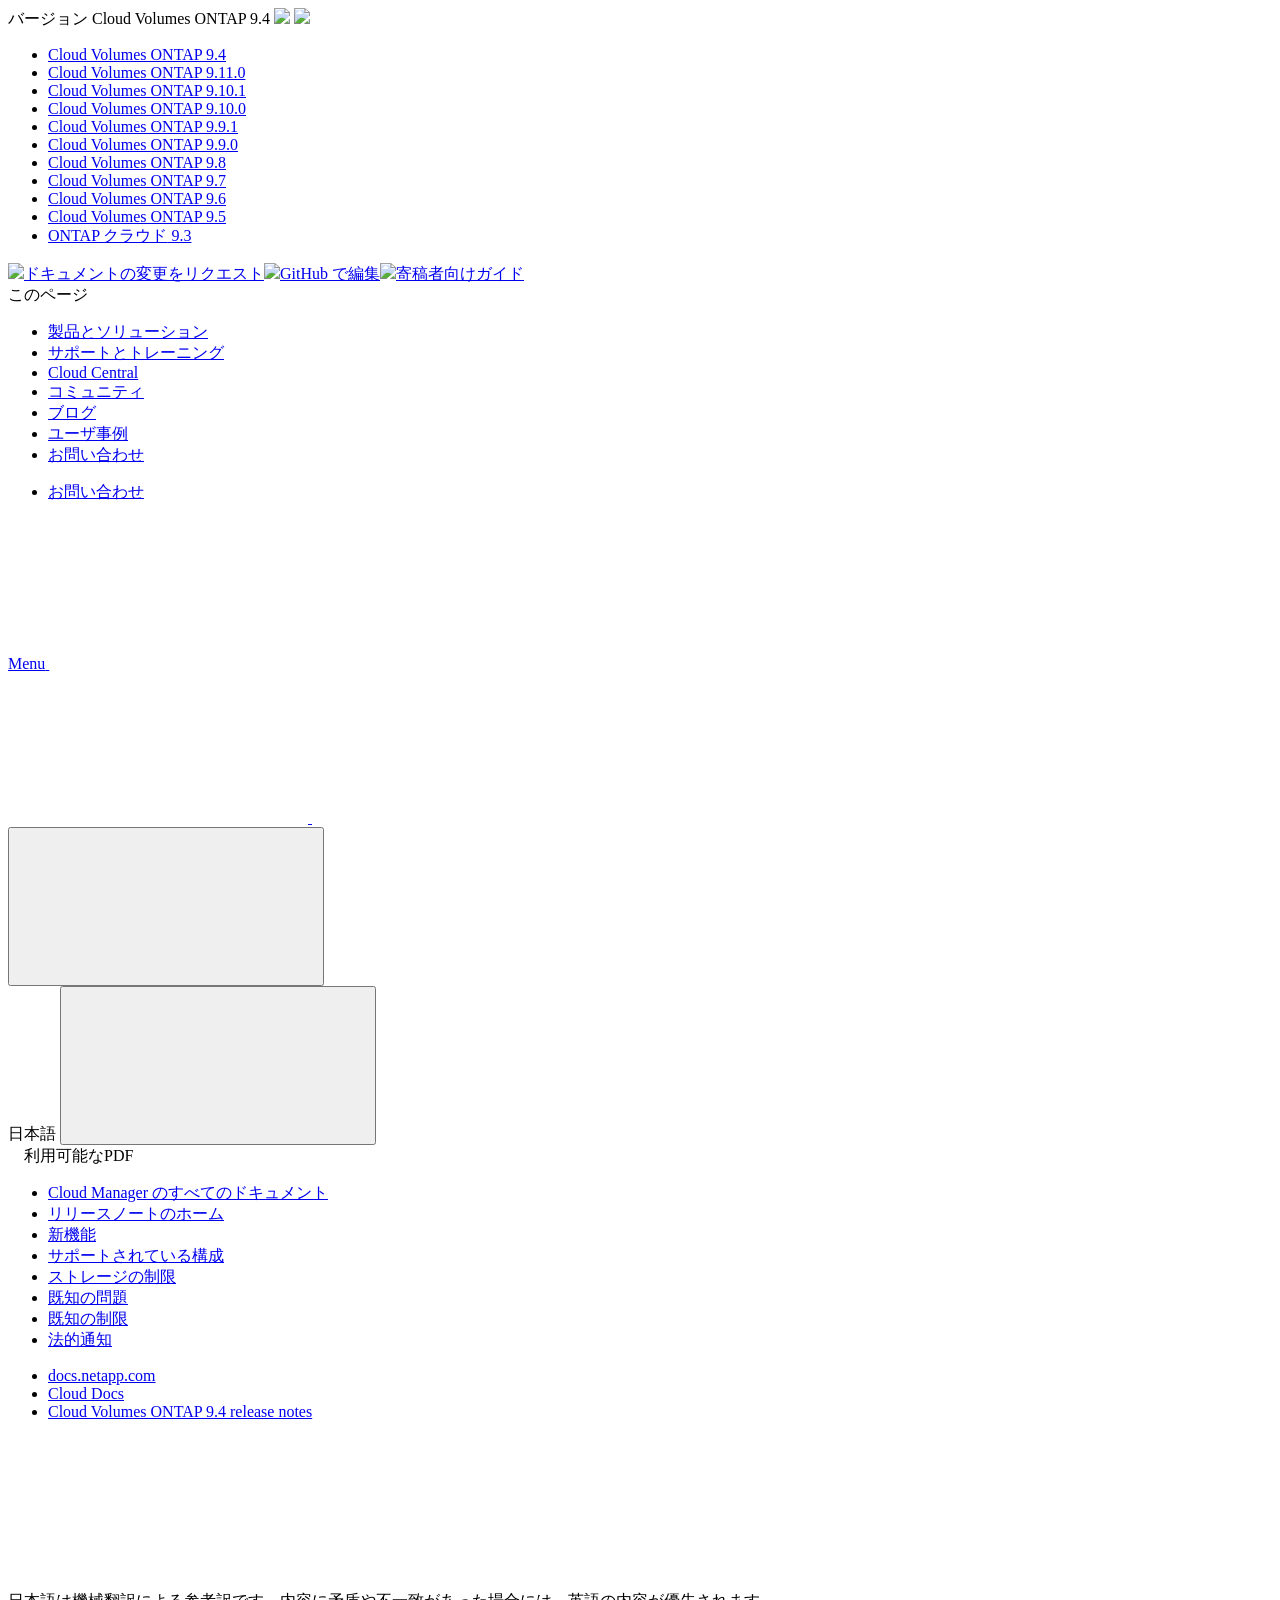
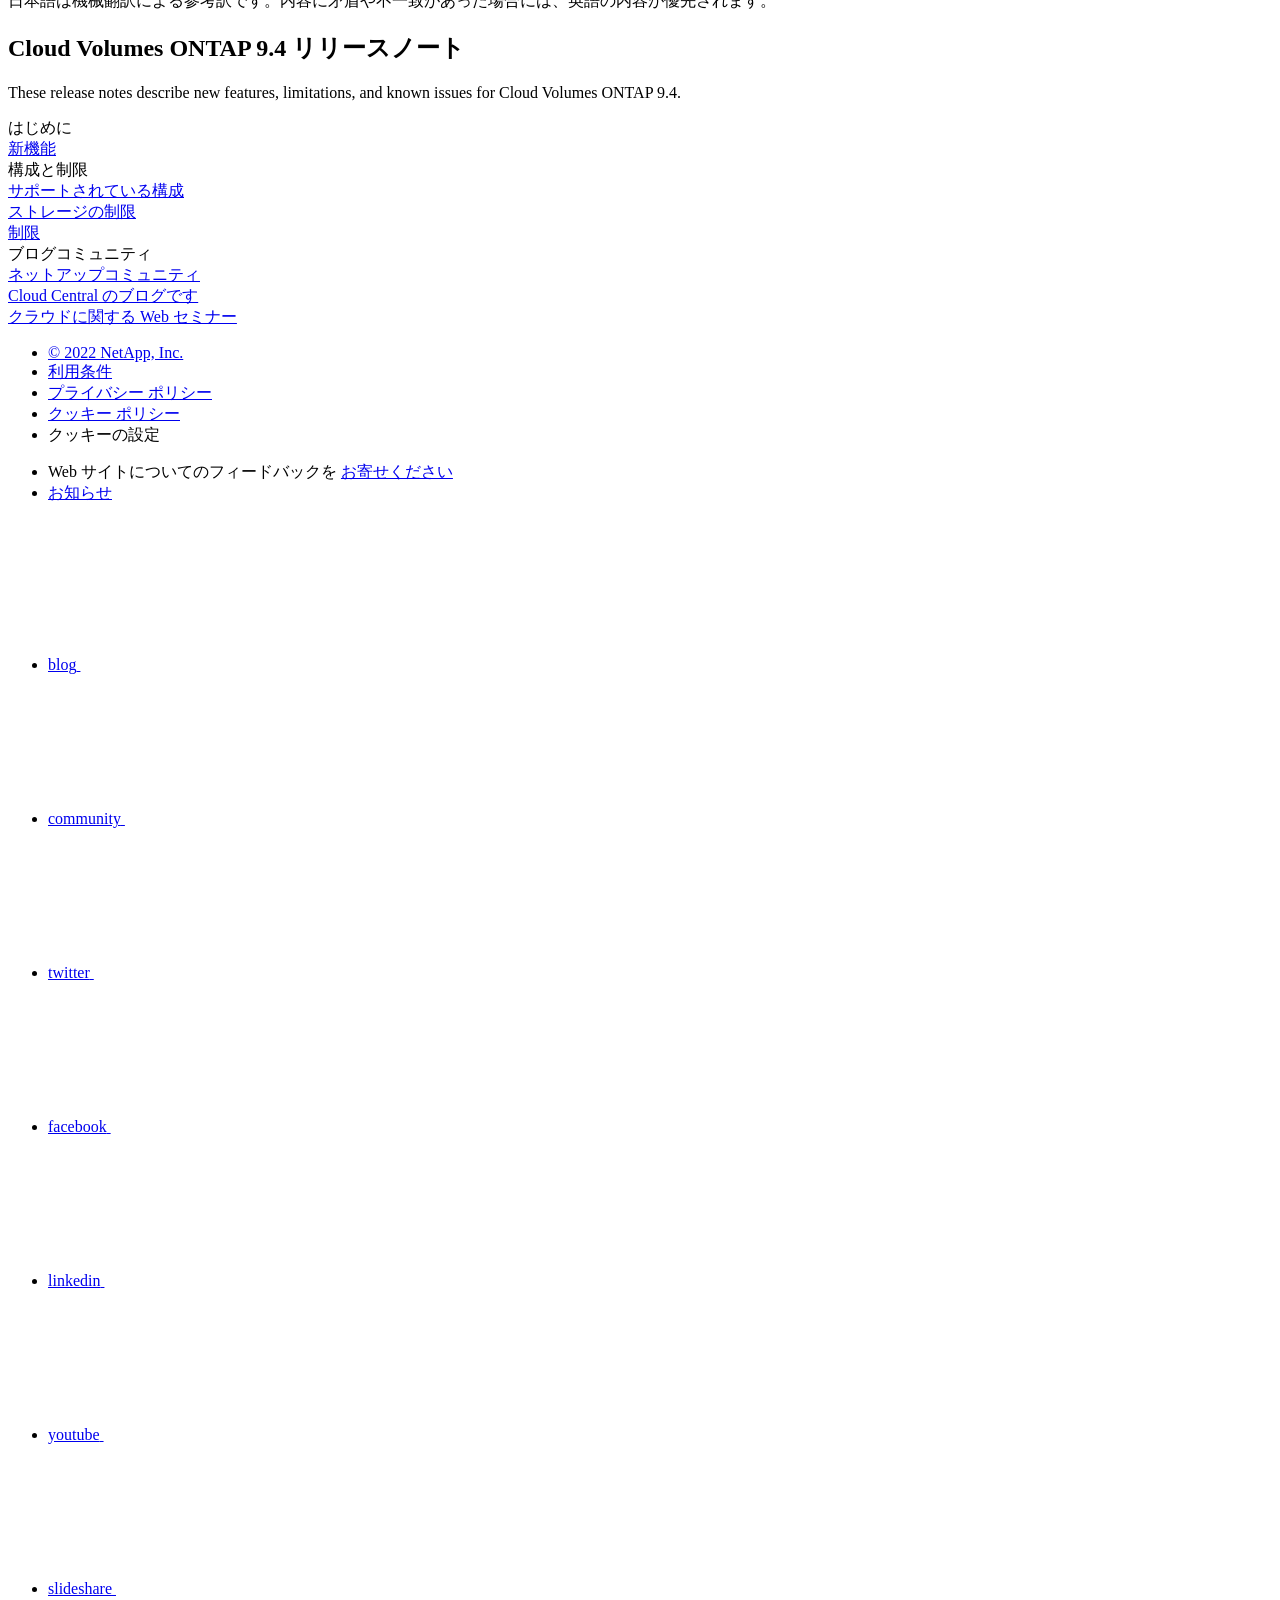
==== commit a39d576a: "Deploying to gh-pages from  @ 8702e1e0718be41850aead0cd5528c52e6531b4c 🚀" ====
--- a/index.html
+++ b/index.html
@@ -187,6 +187,13 @@
     <li>
       
       <a href="https://docs.netapp.com/ja-jp/cloud-volumes-ontap-relnotes/index.html" target="_self">
+        <span translate="no" class="notranslate"><span>Cloud Volumes ONTAP</span><span class="version"> 9.11.0</span></span>
+      </a>
+                     
+    </li>
+    <li>
+      
+      <a href="https://docs.netapp.com/ja-jp/cloud-volumes-ontap-9101-relnotes/index.html" target="_self">
         <span translate="no" class="notranslate"><span>Cloud Volumes ONTAP</span><span class="version"> 9.10.1</span></span>
       </a>
                      
@@ -372,13 +379,13 @@
           <ul class="n-menu__list">
             <li class="n-menu__list-column">
               <ul class="n-menu__list"><li class="n-menu__list-item n-menu__list-item--level-1">
+                  <a href="https://docs.netapp.com/us-en/cloud-volumes-ontap-94-relnotes/index.html" class="n-menu__header-text"><span translate="no" class="notranslate">English</span></a>
+                </li><li class="n-menu__list-item n-menu__list-item--level-1">
                   <a href="https://docs.netapp.com/ja-jp/cloud-volumes-ontap-94-relnotes/index.html" class="n-menu__header-text"><span translate="no" class="notranslate">日本語</span></a>
                 </li><li class="n-menu__list-item n-menu__list-item--level-1">
-                  <a href="https://docs.netapp.com/us-en/cloud-volumes-ontap-94-relnotes/index.html" class="n-menu__header-text"><span translate="no" class="notranslate">English</span></a>
+                  <a href="https://docs.netapp.com/ko-kr/cloud-volumes-ontap-94-relnotes/index.html" class="n-menu__header-text"><span translate="no" class="notranslate">한국어</span></a>
                 </li><li class="n-menu__list-item n-menu__list-item--level-1">
                   <a href="https://docs.netapp.com/zh-cn/cloud-volumes-ontap-94-relnotes/index.html" class="n-menu__header-text"><span translate="no" class="notranslate">简体中文</span></a>
-                </li><li class="n-menu__list-item n-menu__list-item--level-1">
-                  <a href="https://docs.netapp.com/ko-kr/cloud-volumes-ontap-94-relnotes/index.html" class="n-menu__header-text"><span translate="no" class="notranslate">한국어</span></a>
                 </li></ul>
             </li>
           </ul>
@@ -543,7 +550,7 @@
         </li>
         
         <li class="n-breadcrumb__list-item">
-          <a href="https://docs.netapp.com/ja-jp/cloud/">Cloud Docs</a>
+          <a href="https://docs.netapp.com/us-en/cloud/">Cloud Docs</a>
         </li>
         
 
@@ -585,91 +592,98 @@
   <div class="n-layout-flex" data-ntap-layout="4">
     
       
-      <div class="n-feature-block n-feature-block__align--center n-layout-flex__item ie-feature-block">
-        <div class="n-feature-block__content">
-          <div class="ie-feature-block__header">
-            <div class="ie-feature-block__text">
-              はじめに
+        <div class="n-feature-block n-feature-block__align--center n-layout-flex__item ie-feature-block">
+          <div class="n-feature-block__content">
+            <div class="ie-feature-block__header">
+              <div class="ie-feature-block__text">
+                はじめに
+              </div>
             </div>
+            
+              
+                <div class="ie-feature-block__section">
+                  
+                  
+                  <a class="ie-feature-block__link" target="_self" href="reference-new.html">新機能</a>
+                </div>
+              
+            
           </div>
-          
-            
-            <div class="ie-feature-block__section">
-              
-              <a class="ie-feature-block__link" href="reference-new.html">新機能</a>
+        </div>
+      
+    
+      
+        <div class="n-feature-block n-feature-block__align--center n-layout-flex__item ie-feature-block">
+          <div class="n-feature-block__content">
+            <div class="ie-feature-block__header">
+              <div class="ie-feature-block__text">
+                構成と制限
+              </div>
             </div>
             
-          
-        </div>
-      </div>
+              
+                <div class="ie-feature-block__section">
+                  
+                  
+                  <a class="ie-feature-block__link" target="_self" href="reference-supported-configs.html">サポートされている構成</a>
+                </div>
+              
+            
+              
+                <div class="ie-feature-block__section">
+                  
+                  
+                  <a class="ie-feature-block__link" target="_self" href="reference-storage-limits.html">ストレージの制限</a>
+                </div>
+              
+            
+              
+                <div class="ie-feature-block__section">
+                  
+                  
+                  <a class="ie-feature-block__link" target="_self" href="reference-limitations.html">制限</a>
+                </div>
+              
+            
+          </div>
+        </div>
       
     
       
-      <div class="n-feature-block n-feature-block__align--center n-layout-flex__item ie-feature-block">
-        <div class="n-feature-block__content">
-          <div class="ie-feature-block__header">
-            <div class="ie-feature-block__text">
-              構成と制限
+        <div class="n-feature-block n-feature-block__align--center n-layout-flex__item ie-feature-block">
+          <div class="n-feature-block__content">
+            <div class="ie-feature-block__header">
+              <div class="ie-feature-block__text">
+                ブログコミュニティ
+              </div>
             </div>
+            
+              
+                <div class="ie-feature-block__section">
+                  
+                  
+                  <a class="ie-feature-block__link" target="_blank" href="https://community.netapp.com/t5/Cloud-Data-Services/ct-p/CDS">ネットアップコミュニティ</a>
+                </div>
+              
+            
+              
+                <div class="ie-feature-block__section">
+                  
+                  
+                  <a class="ie-feature-block__link" target="_blank" href="https://cloud.netapp.com/blog">Cloud Central のブログです</a>
+                </div>
+              
+            
+              
+                <div class="ie-feature-block__section">
+                  
+                  
+                  <a class="ie-feature-block__link" target="_blank" href="https://cloud.netapp.com/events">クラウドに関する Web セミナー</a>
+                </div>
+              
+            
           </div>
-          
-            
-            <div class="ie-feature-block__section">
-              
-              <a class="ie-feature-block__link" href="reference-supported-configs.html">サポートされている構成</a>
-            </div>
-            
-          
-            
-            <div class="ie-feature-block__section">
-              
-              <a class="ie-feature-block__link" href="reference-storage-limits.html">ストレージの制限</a>
-            </div>
-            
-          
-            
-            <div class="ie-feature-block__section">
-              
-              <a class="ie-feature-block__link" href="reference-limitations.html">制限</a>
-            </div>
-            
-          
-        </div>
-      </div>
-      
-    
-      
-      <div class="n-feature-block n-feature-block__align--center n-layout-flex__item ie-feature-block">
-        <div class="n-feature-block__content">
-          <div class="ie-feature-block__header">
-            <div class="ie-feature-block__text">
-              ブログコミュニティ
-            </div>
-          </div>
-          
-            
-            <div class="ie-feature-block__section">
-              
-              <a class="ie-feature-block__link" href="https://community.netapp.com/t5/Cloud-Data-Services/ct-p/CDS">ネットアップコミュニティ</a>
-            </div>
-            
-          
-            
-            <div class="ie-feature-block__section">
-              
-              <a class="ie-feature-block__link" href="https://cloud.netapp.com/blog">Cloud Central のブログです</a>
-            </div>
-            
-          
-            
-            <div class="ie-feature-block__section">
-              
-              <a class="ie-feature-block__link" href="https://cloud.netapp.com/events">クラウドに関する Web セミナー</a>
-            </div>
-            
-          
-        </div>
-      </div>
+        </div>
       
     
   </div>
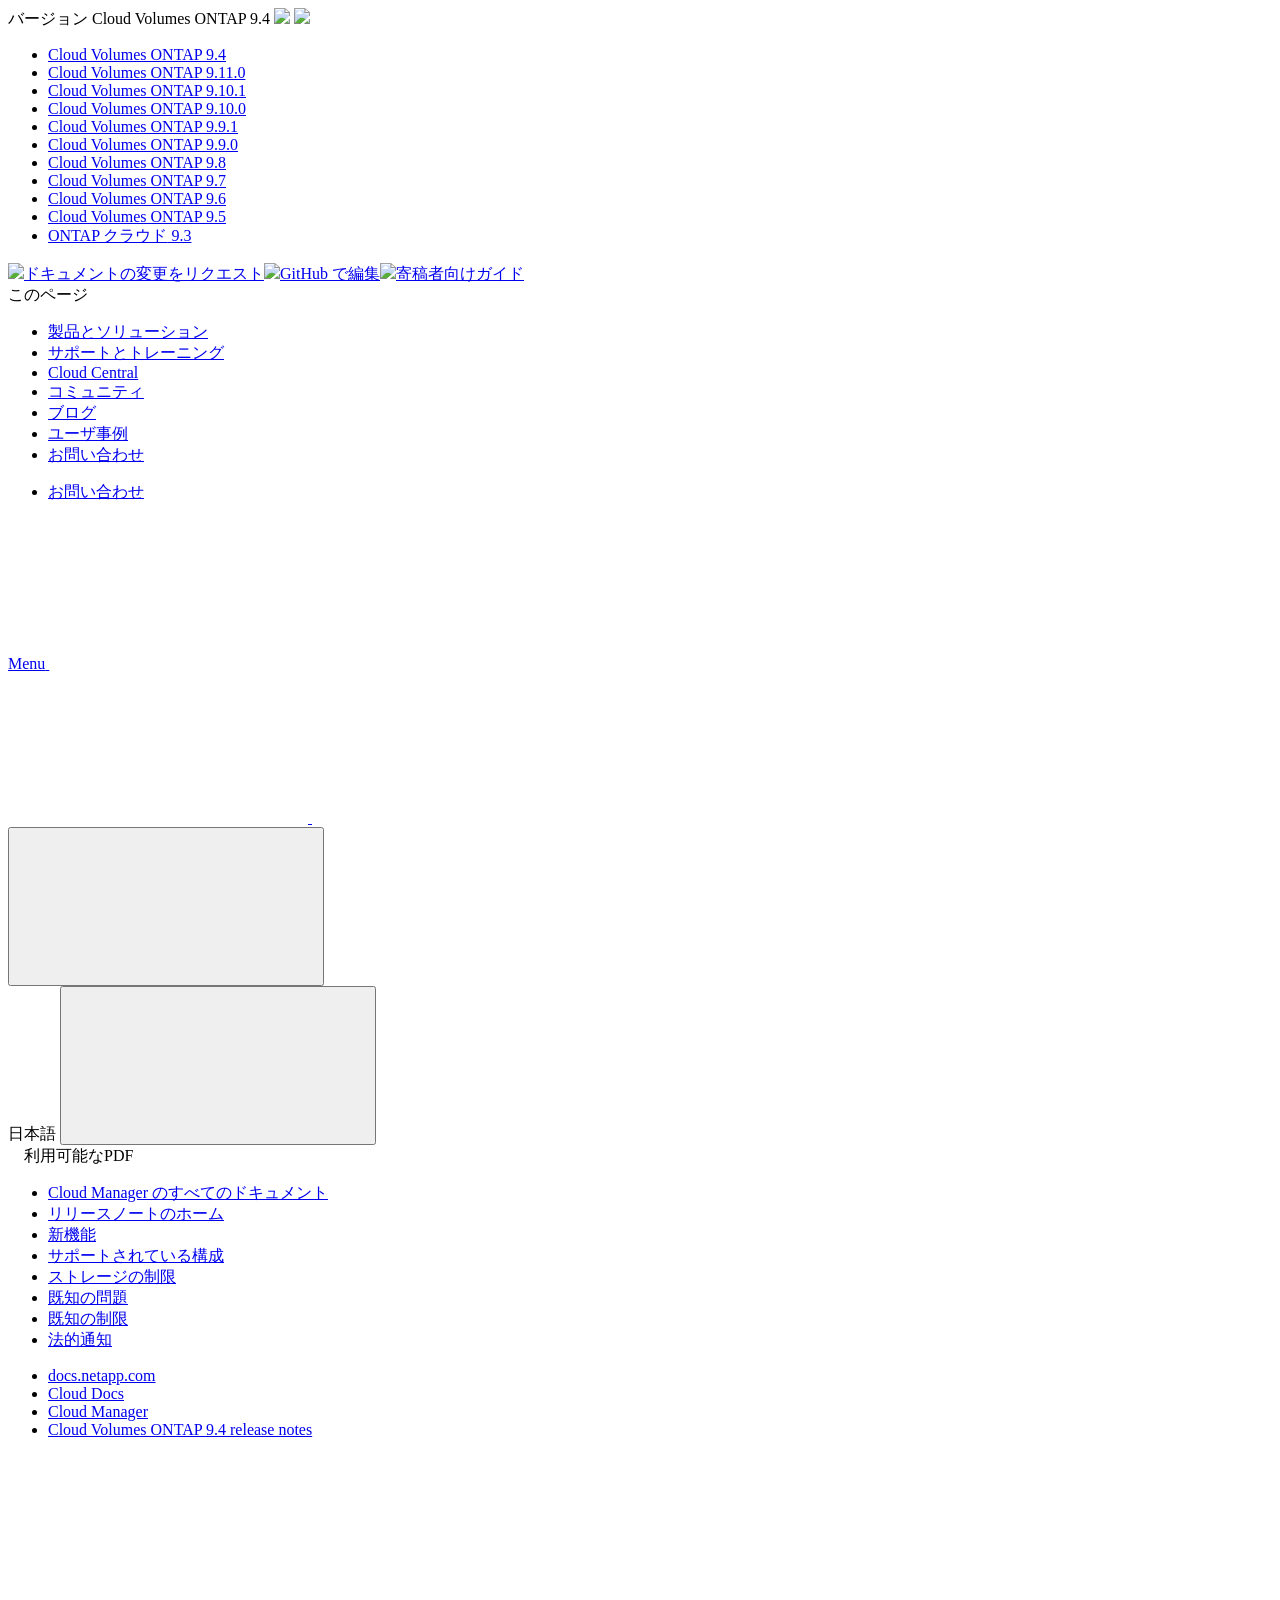
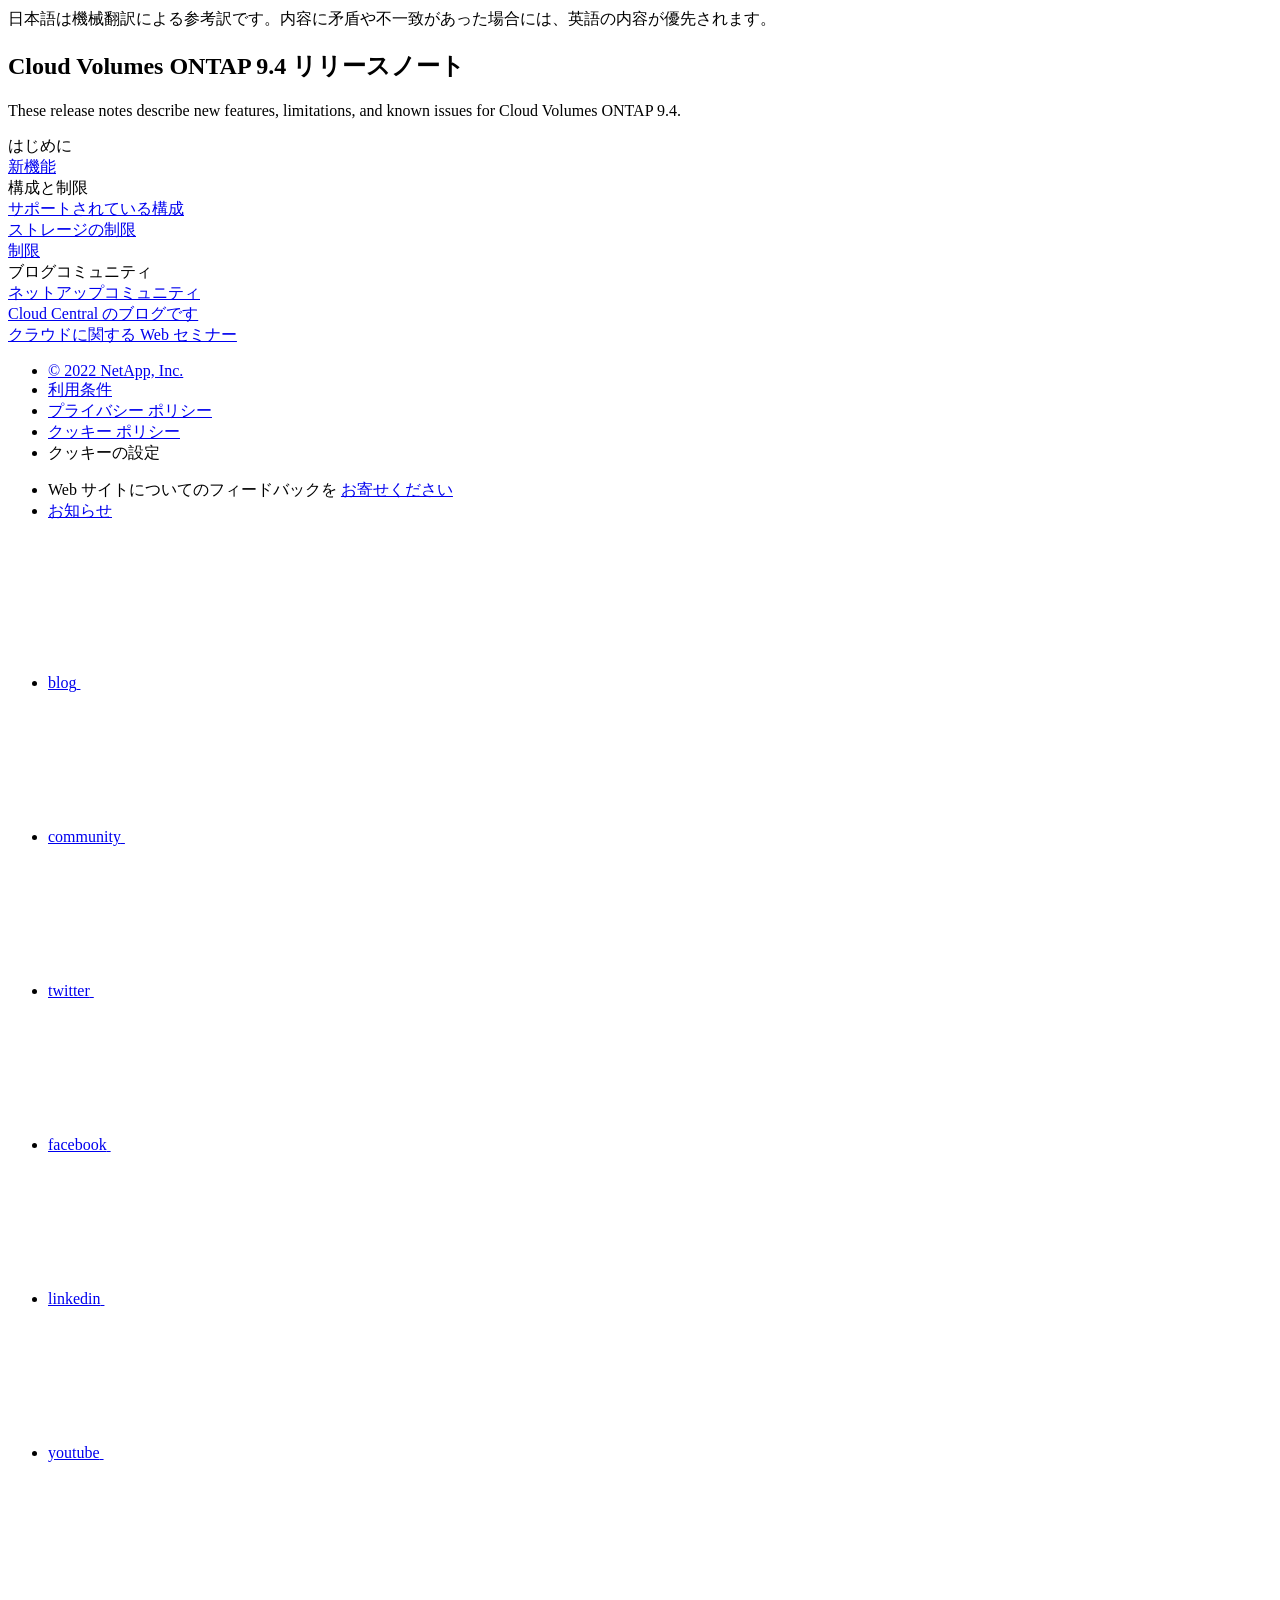
==== commit 1ac7293f: "Deploying to gh-pages from  @ 8fe69905ee1b51f85c612970c1b0761bd266a9e9 🚀" ====
--- a/index.html
+++ b/index.html
@@ -386,6 +386,8 @@
                   <a href="https://docs.netapp.com/ko-kr/cloud-volumes-ontap-94-relnotes/index.html" class="n-menu__header-text"><span translate="no" class="notranslate">한국어</span></a>
                 </li><li class="n-menu__list-item n-menu__list-item--level-1">
                   <a href="https://docs.netapp.com/zh-cn/cloud-volumes-ontap-94-relnotes/index.html" class="n-menu__header-text"><span translate="no" class="notranslate">简体中文</span></a>
+                </li><li class="n-menu__list-item n-menu__list-item--level-1">
+                  <a href="https://docs.netapp.com/zh-tw/cloud-volumes-ontap-94-relnotes/index.html" class="n-menu__header-text"><span translate="no" class="notranslate">繁體中文</span></a>
                 </li></ul>
             </li>
           </ul>
@@ -555,6 +557,10 @@
         
 
         
+        <li class="n-breadcrumb__list-item">
+          <a href="https://docs.netapp.com/ja-jp/cloud-manager-family/">Cloud Manager</a>
+        </li>
+        
 
         <li class="n-breadcrumb__list-item">
           <a href="/ja-jp/cloud-volumes-ontap-94-relnotes/">Cloud&nbsp;Volumes&nbsp;ONTAP&nbsp;9.4&nbsp;release&nbsp;notes</a>
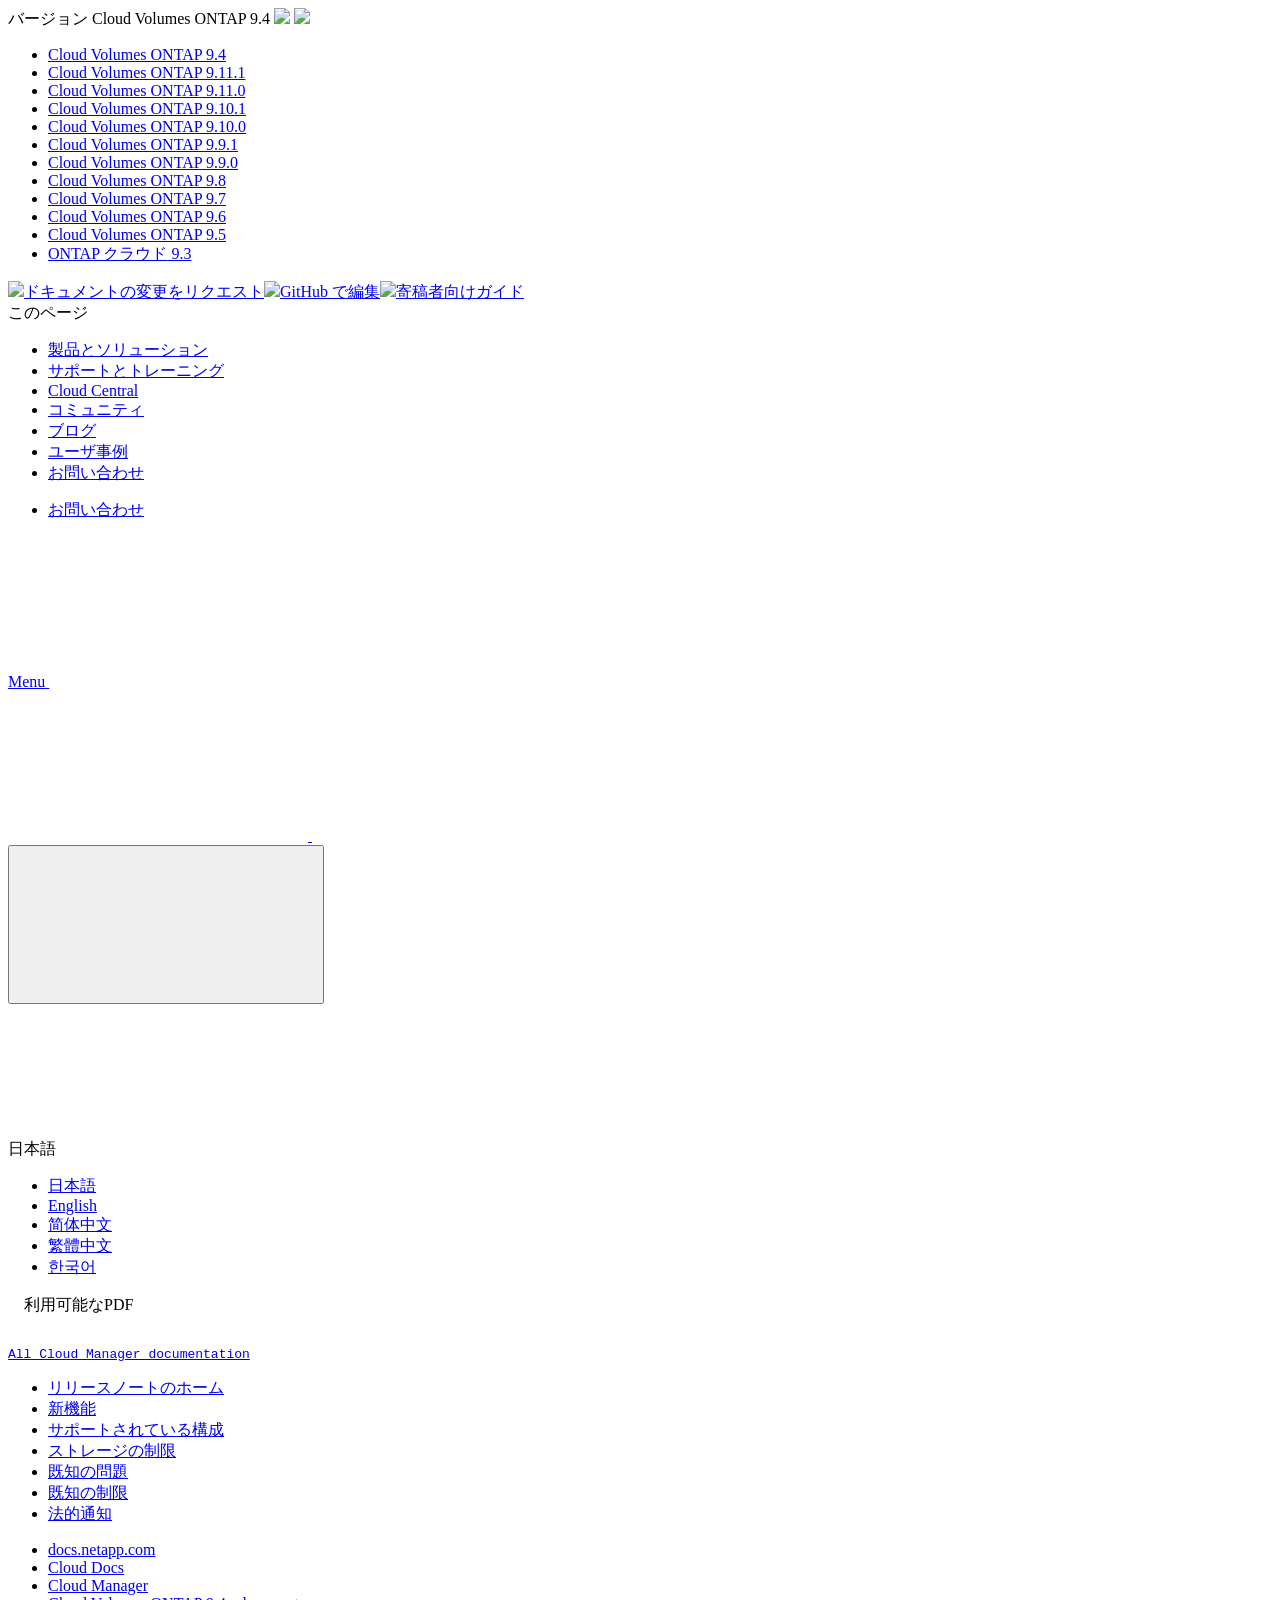
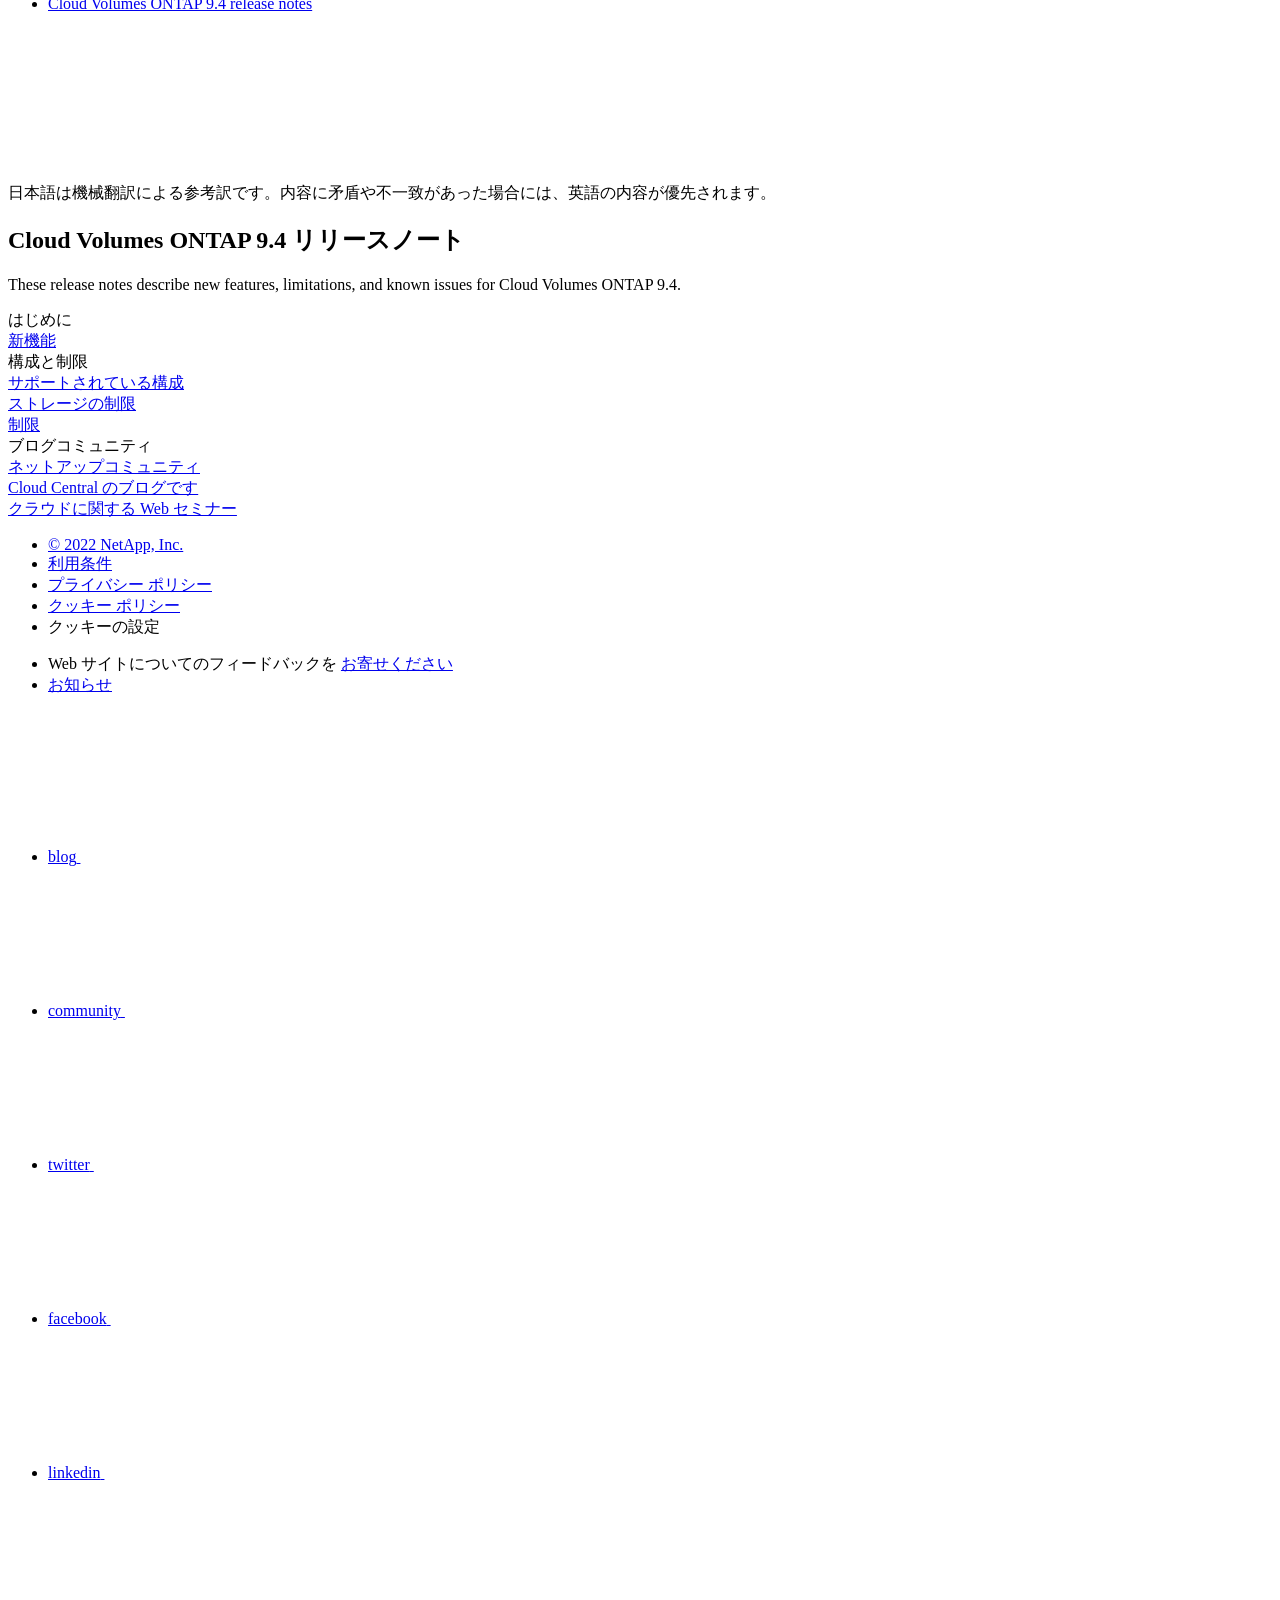
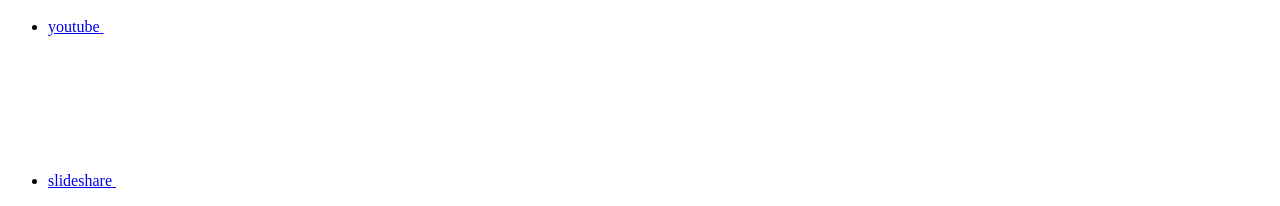
==== commit 0336976a: "Deploying to gh-pages from  @ acb899600eafab32835e54be3fc7b8ec53bc2e5d 🚀" ====
--- a/index.html
+++ b/index.html
@@ -187,6 +187,13 @@
     <li>
       
       <a href="https://docs.netapp.com/ja-jp/cloud-volumes-ontap-relnotes/index.html" target="_self">
+        <span translate="no" class="notranslate"><span>Cloud Volumes ONTAP</span><span class="version"> 9.11.1</span></span>
+      </a>
+                     
+    </li>
+    <li>
+      
+      <a href="https://docs.netapp.com/ja-jp/cloud-volumes-ontap-9110-relnotes/index.html" target="_self">
         <span translate="no" class="notranslate"><span>Cloud Volumes ONTAP</span><span class="version"> 9.11.0</span></span>
       </a>
                      
@@ -364,35 +371,27 @@
     </div>
   </div>
   <div class="n-property-bar__toolbar">
-    <!-- Start Language Selector --><div id="ie-i18n" class="n-property-bar__lang-selector">
-      <div id="ie-i18n-menu">
-      <span class="ie-i18n-lang">日本語</span>
-        <button class="ie-i18n-icon-container" type="button">
+    <!-- Start Language Selector --><div id="language-dropdown" class="custom-dropdown custom-dropdown-lang">
+      <div class="custom-dropdown-select custom-dropdown-select-lang">
+      <span class="lang-name">日本語</span>
           <svg class="n-globe__icon" aria-labelledby="title">
             <title>globe</title>
             <use xmlns:xlink="http://www.w3.org/1999/xlink" xlink:href="/ja-jp/cloud-volumes-ontap-94-relnotes/common/svg/sprite.svg#globe"></use>
           </svg>
         </button>
       </div>
-      <div id="n-property-navigation-bar__menu--language-selector" class="ie-i18n-results-container n-menu n-menu--v3 n-menu--is-active" style="display: none;">
-        <div class="n-language-selector-menu">
-          <ul class="n-menu__list">
-            <li class="n-menu__list-column">
-              <ul class="n-menu__list"><li class="n-menu__list-item n-menu__list-item--level-1">
-                  <a href="https://docs.netapp.com/us-en/cloud-volumes-ontap-94-relnotes/index.html" class="n-menu__header-text"><span translate="no" class="notranslate">English</span></a>
-                </li><li class="n-menu__list-item n-menu__list-item--level-1">
-                  <a href="https://docs.netapp.com/ja-jp/cloud-volumes-ontap-94-relnotes/index.html" class="n-menu__header-text"><span translate="no" class="notranslate">日本語</span></a>
-                </li><li class="n-menu__list-item n-menu__list-item--level-1">
-                  <a href="https://docs.netapp.com/ko-kr/cloud-volumes-ontap-94-relnotes/index.html" class="n-menu__header-text"><span translate="no" class="notranslate">한국어</span></a>
-                </li><li class="n-menu__list-item n-menu__list-item--level-1">
-                  <a href="https://docs.netapp.com/zh-cn/cloud-volumes-ontap-94-relnotes/index.html" class="n-menu__header-text"><span translate="no" class="notranslate">简体中文</span></a>
-                </li><li class="n-menu__list-item n-menu__list-item--level-1">
-                  <a href="https://docs.netapp.com/zh-tw/cloud-volumes-ontap-94-relnotes/index.html" class="n-menu__header-text"><span translate="no" class="notranslate">繁體中文</span></a>
-                </li></ul>
-            </li>
-          </ul>
-        </div>
-      </div>
+
+      <ul class="custom-dropdown-menu"><li>
+          <a href="https://docs.netapp.com/ja-jp/cloud-volumes-ontap-94-relnotes/index.html" target="_self"><span translate="no" class="notranslate">日本語</span></a>
+        </li><li>
+          <a href="https://docs.netapp.com/us-en/cloud-volumes-ontap-94-relnotes/index.html" target="_self"><span translate="no" class="notranslate">English</span></a>
+        </li><li>
+          <a href="https://docs.netapp.com/zh-cn/cloud-volumes-ontap-94-relnotes/index.html" target="_self"><span translate="no" class="notranslate">简体中文</span></a>
+        </li><li>
+          <a href="https://docs.netapp.com/zh-tw/cloud-volumes-ontap-94-relnotes/index.html" target="_self"><span translate="no" class="notranslate">繁體中文</span></a>
+        </li><li>
+          <a href="https://docs.netapp.com/ko-kr/cloud-volumes-ontap-94-relnotes/index.html" target="_self"><span translate="no" class="notranslate">한국어</span></a>
+        </li></ul>
     </div><!-- End Language Selector -->
 
     <div class="n-property-bar__cta"></div>
@@ -447,8 +446,6 @@
         
         <a target="_blank" href="/ja-jp/cloud-volumes-ontap-94-relnotes/pdfs/fullsite-sidebar/Cloud_Volumes_ONTAP_9_4_リリースノート.pdf" >
           <img src="/ja-jp/cloud-volumes-ontap-94-relnotes/images/pdf.png" width="16" height="16"/>このドキュメントサイトのPDF</a>
-
-
     <ul class="subfolders" style="display:none;"><li class="active pdf-hide">
   <a target="_blank" href="/ja-jp/cloud-volumes-ontap-94-relnotes/pdfs/pages/index.pdf" >
     <img src="/ja-jp/cloud-volumes-ontap-94-relnotes/images/pdf.png" width="16" height="16"/>
@@ -508,10 +505,10 @@
     $("#toggleContainerPdf").toggle('display');
     $(".n-pdf-body-container .zip-pdf-link-container").toggle('display');
   });
-</script><div class="sidebar-nav-container">
-  <ul id="mysidebar" class="nav"><li class=" "><a class="na-navbar-padding" href="https://docs.netapp.com/us-en/cloud-manager-family">
-        Cloud Manager のすべてのドキュメント
-      </a></li><li class="  active "><a class="na-navbar-padding" href="/ja-jp/cloud-volumes-ontap-94-relnotes/index.html">
+</script><div class="prod-nav" id="product-nav">
+  <a target="_self" class="prod-fam-nav" href="https://docs.netapp.com/ja-jp/cloud-manager-family/"><img src="/ja-jp/cloud-volumes-ontap-94-relnotes/images/left_arrow.png" alt=""><pre>All Cloud Manager documentation</pre></a>
+</div><div class="sidebar-nav-container" id="mysidebardiv">
+  <ul id="mysidebar" class="nav"><li class="  active "><a class="na-navbar-padding" href="/ja-jp/cloud-volumes-ontap-94-relnotes/index.html">
         リリースノートのホーム
       </a></li><li class=" "><a class="na-navbar-padding" href="/ja-jp/cloud-volumes-ontap-94-relnotes/reference-new.html">
         新機能
@@ -848,4 +845,5 @@
     </script>
     <script src='/ja-jp/cloud-volumes-ontap-94-relnotes/js/www-ntap.js'></script>
     <script src='/ja-jp/cloud-volumes-ontap-94-relnotes/js/tabbed-blocks.js'></script>
+    <script src='/ja-jp/cloud-volumes-ontap-94-relnotes/js/sidebar.js'></script>
   </body></html>
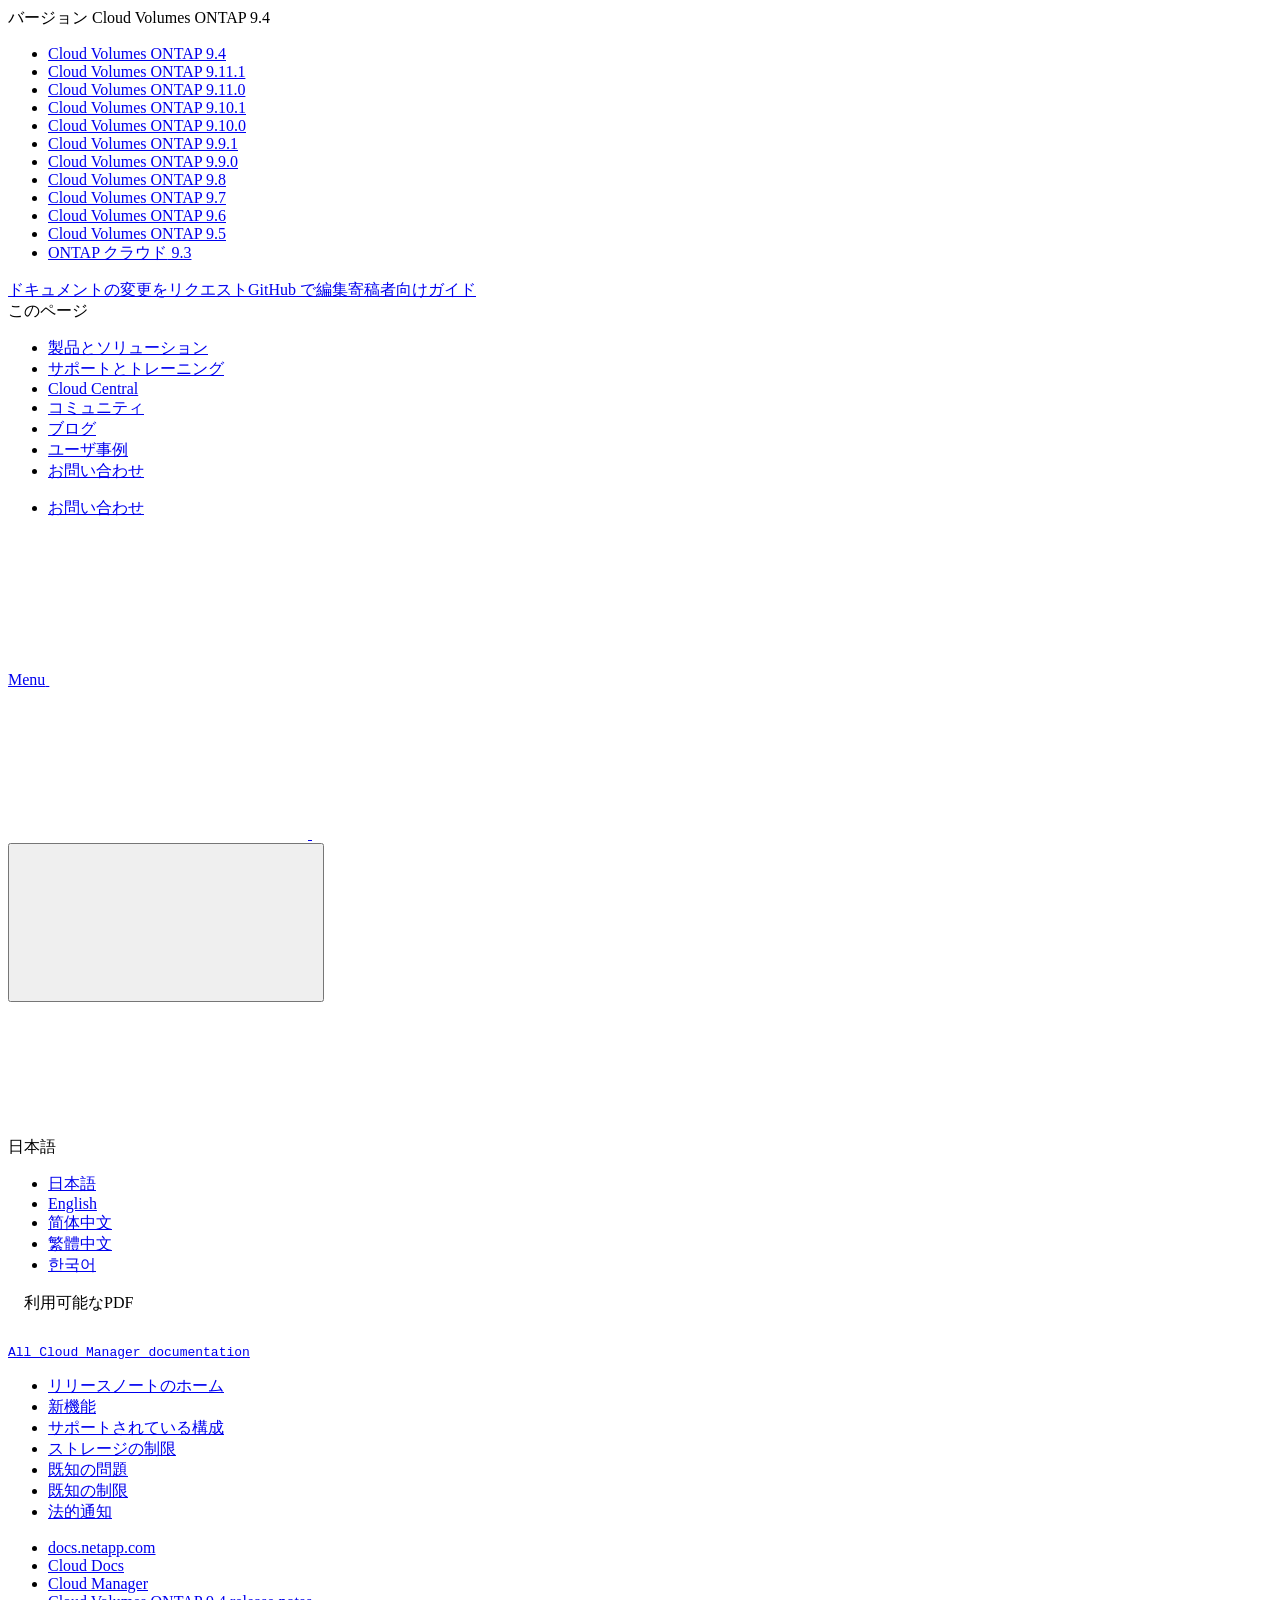
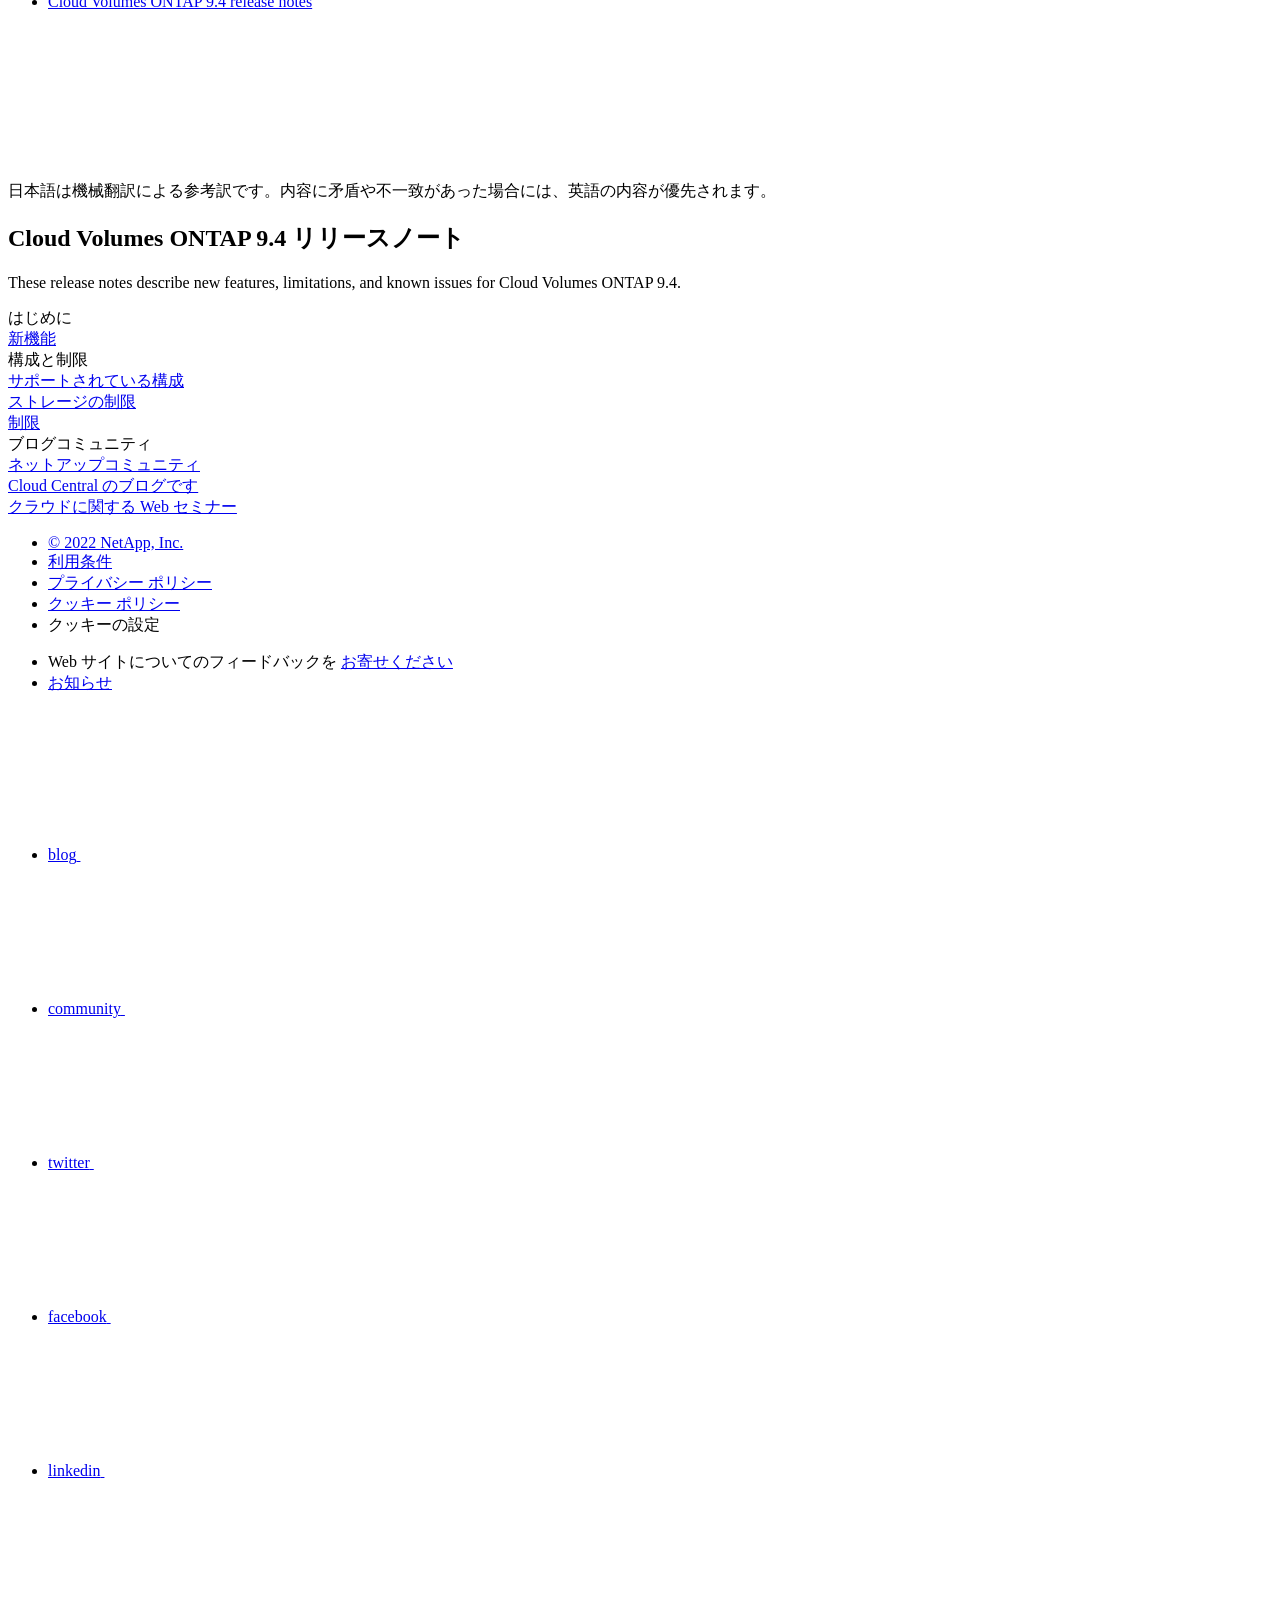
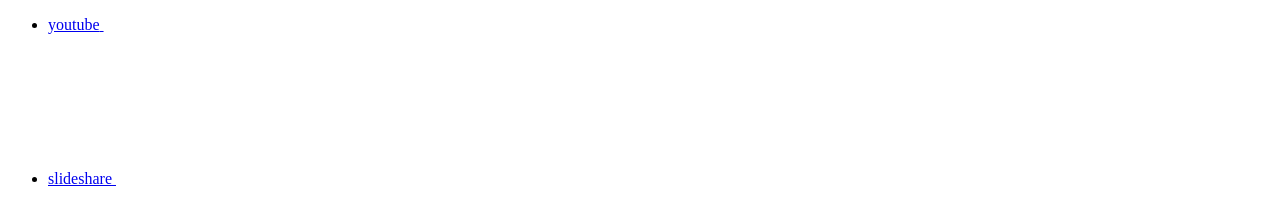
==== commit f311565e: "Deploying to gh-pages from  @ 9aeb14fd587e772b86bd55571215b565dd44f0ab 🚀" ====
--- a/index.html
+++ b/index.html
@@ -173,8 +173,8 @@
   <div class="custom-dropdown-select unselected" title="Cloud Volumes ONTAP 9.4">
     <label>バージョン</label>
     <span translate="no" class="notranslate">Cloud Volumes ONTAP 9.4</span>
-    <img src="/ja-jp/cloud-volumes-ontap-94-relnotes/images/chevron_up.svg" class="custom-icon chevrondown invisible" />
-    <img src="/ja-jp/cloud-volumes-ontap-94-relnotes/images/chevron_down.svg" class="custom-icon chevronup" />
+    <img src="/ja-jp/cloud-volumes-ontap-94-relnotes/images/chevron_up.svg" alt="" class="custom-icon chevrondown invisible" />
+    <img src="/ja-jp/cloud-volumes-ontap-94-relnotes/images/chevron_down.svg" alt="" class="custom-icon chevronup" />
   </div>
 
   <ul class="custom-dropdown-menu"><li>
@@ -263,7 +263,7 @@
     </li>
     
   </ul>
-</div><div class="page-nav-contribute"><a target="_blank" href="https://github.com/NetAppDocs/cloud-volumes-ontap-94-relnotes/issues/new?body=Page%3A%20[Cloud Volumes ONTAP 9.4 リリースノート](https://docs.netapp.com/ja-jp/cloud-volumes-ontap-94-relnotes/index.html)" class="page-nav-contribute-link" role="button"><img src="/ja-jp/cloud-volumes-ontap-94-relnotes/images/discuss-sm.svg" class="github-icon" />ドキュメントの変更をリクエスト</a><a target="_blank" href="https://github.com/NetAppDocs/cloud-volumes-ontap-94-relnotes/blob/main/index.adoc" class="page-nav-contribute-link" role="button"><img src="/ja-jp/cloud-volumes-ontap-94-relnotes/images/edit-sm.svg" class="github-icon" />GitHub で編集</a><a target="_blank" href="https://docs.netapp.com/us-en/contribute/" class="page-nav-contribute-link"  ><img src="/ja-jp/cloud-volumes-ontap-94-relnotes/images/article-sm.svg" class="github-icon" />寄稿者向けガイド</a></div>
+</div><div class="page-nav-contribute"><a target="_blank" href="https://github.com/NetAppDocs/cloud-volumes-ontap-94-relnotes/issues/new?body=Page%3A%20[Cloud Volumes ONTAP 9.4 リリースノート](https://docs.netapp.com/ja-jp/cloud-volumes-ontap-94-relnotes/index.html)" class="page-nav-contribute-link" role="button"><img src="/ja-jp/cloud-volumes-ontap-94-relnotes/images/discuss-sm.svg" alt="" class="github-icon" />ドキュメントの変更をリクエスト</a><a target="_blank" href="https://github.com/NetAppDocs/cloud-volumes-ontap-94-relnotes/blob/main/index.adoc" class="page-nav-contribute-link" role="button"><img src="/ja-jp/cloud-volumes-ontap-94-relnotes/images/edit-sm.svg" alt="" class="github-icon" />GitHub で編集</a><a target="_blank" href="https://docs.netapp.com/us-en/contribute/" class="page-nav-contribute-link"  ><img src="/ja-jp/cloud-volumes-ontap-94-relnotes/images/article-sm.svg" alt="" class="github-icon" />寄稿者向けガイド</a></div>
     <div class="page-nav-container">
       <nav class="page-nav-fixed">
         <div class="page-nav-title">このページ</div>
@@ -352,11 +352,13 @@
           <div id="react-search" 
           data-search-html="/ja-jp/cloud-volumes-ontap-94-relnotes/search.html"
           data-type="widget" 
-          data-placeholder="ドキュメントを検索" 
-          data-no-results-found="{query}に該当する結果はありません" 
-          data-did-you-mean="{suggestion} を検索" 
-          data-no-results-found-did-you-mean="{query} に該当する結果はありません。{suggestion} の間違いではありませんか?" 
-          data-results-found="{hitCount} 件見つかりました"  
+          data-placeholder="ドキュメントを検索"
+          data-no-results-found="{query}に該当する結果はありません"
+          data-did-you-mean="{suggestion} を検索"
+          data-no-results-found-did-you-mean="{query} に該当する結果はありません。{suggestion} の間違いではありませんか?"
+          data-results-found="{hitCount} 件見つかりました"
+          data-error-message="We're sorry, an issue occurred when fetching your results. Please try again."
+          data-error-reset="Reset Search"
           data-sk-es-pf-indexes=""
           data-flavor=""></div>
           <button class="n-property-bar__search-toggle-button" type="button">
@@ -435,7 +437,7 @@
   <div class="col-md-3" id="sidebar-height">
       <div class="n-pdf-header">
   <a id="toggleButtonPdf" class="n-pdf-button" type="button">
-    <img src="/ja-jp/cloud-volumes-ontap-94-relnotes/images/pdf.png" width="16" height="16"/>利用可能なPDF<span>
+    <img src="/ja-jp/cloud-volumes-ontap-94-relnotes/images/pdf.png" alt="" width="16" height="16"/>利用可能なPDF<span>
     </span>
   </a>
 </div>
@@ -445,17 +447,9 @@
         
         
         <a target="_blank" href="/ja-jp/cloud-volumes-ontap-94-relnotes/pdfs/fullsite-sidebar/Cloud_Volumes_ONTAP_9_4_リリースノート.pdf" >
-          <img src="/ja-jp/cloud-volumes-ontap-94-relnotes/images/pdf.png" width="16" height="16"/>このドキュメントサイトのPDF</a>
-    <ul class="subfolders" style="display:none;"><li class="active pdf-hide">
-  <a target="_blank" href="/ja-jp/cloud-volumes-ontap-94-relnotes/pdfs/pages/index.pdf" >
-    <img src="/ja-jp/cloud-volumes-ontap-94-relnotes/images/pdf.png" width="16" height="16"/>
-    PDF of this page
-  </a>
-</li>
-
-</ul>
+          <img src="/ja-jp/cloud-volumes-ontap-94-relnotes/images/pdf.png" alt="" width="16" height="16"/>このドキュメントサイトのPDF</a>
+    <ul class="subfolders" id="pdf-remove" style="display:none;"><li class="active"></li></ul>
   
-
 
 
 
@@ -472,7 +466,7 @@
 </li></ul>
   <div class="zip-pdf-link-container" style="display: none;">   
     <a href="#" id="zipPdf">
-      <img src="/ja-jp/cloud-volumes-ontap-94-relnotes/images/pdf-zip.png" width="16" height="16"/>
+      <img src="/ja-jp/cloud-volumes-ontap-94-relnotes/images/pdf-zip.png" alt="" width="16" height="16"/>
       <pre>個別のPDFドキュメントのコレクション<span class="zip-size"></span></pre>
     </a><div id="zip-link-popup" class="hide">
     <div class="inner-modal">
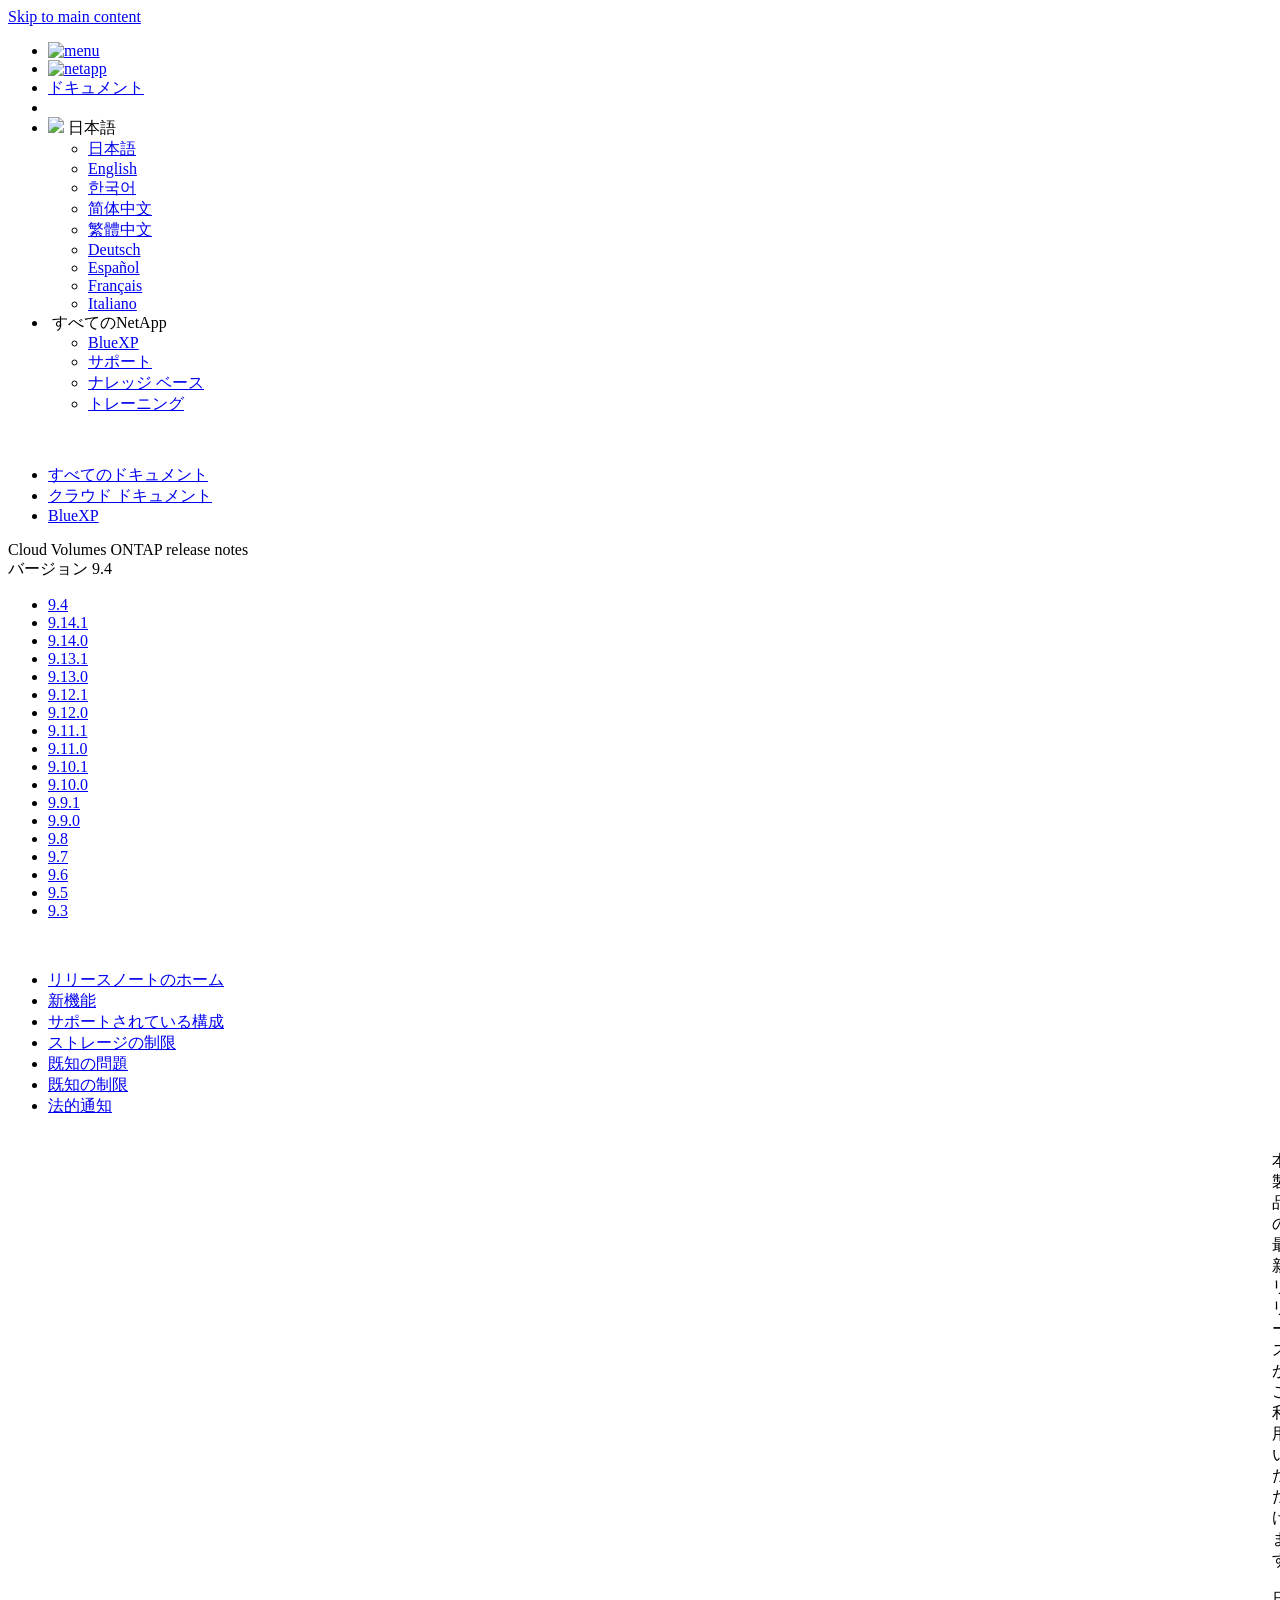
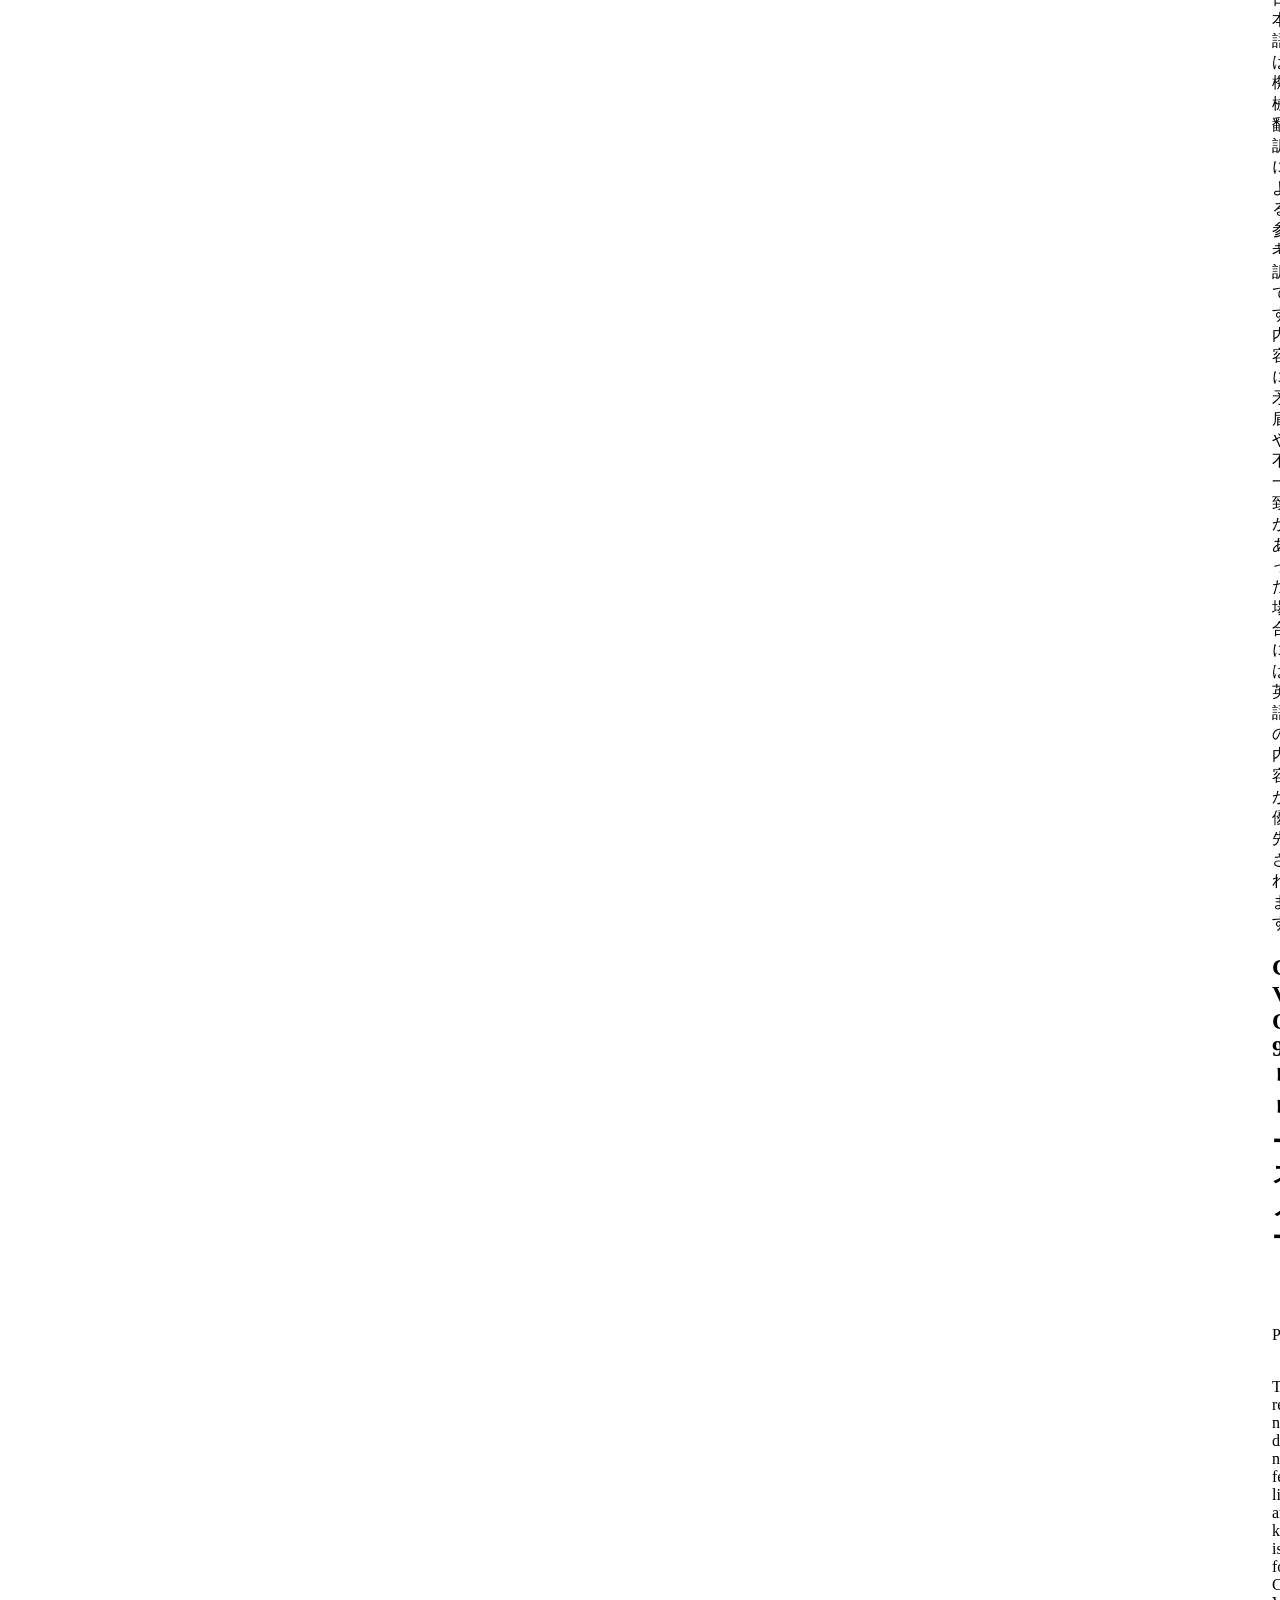
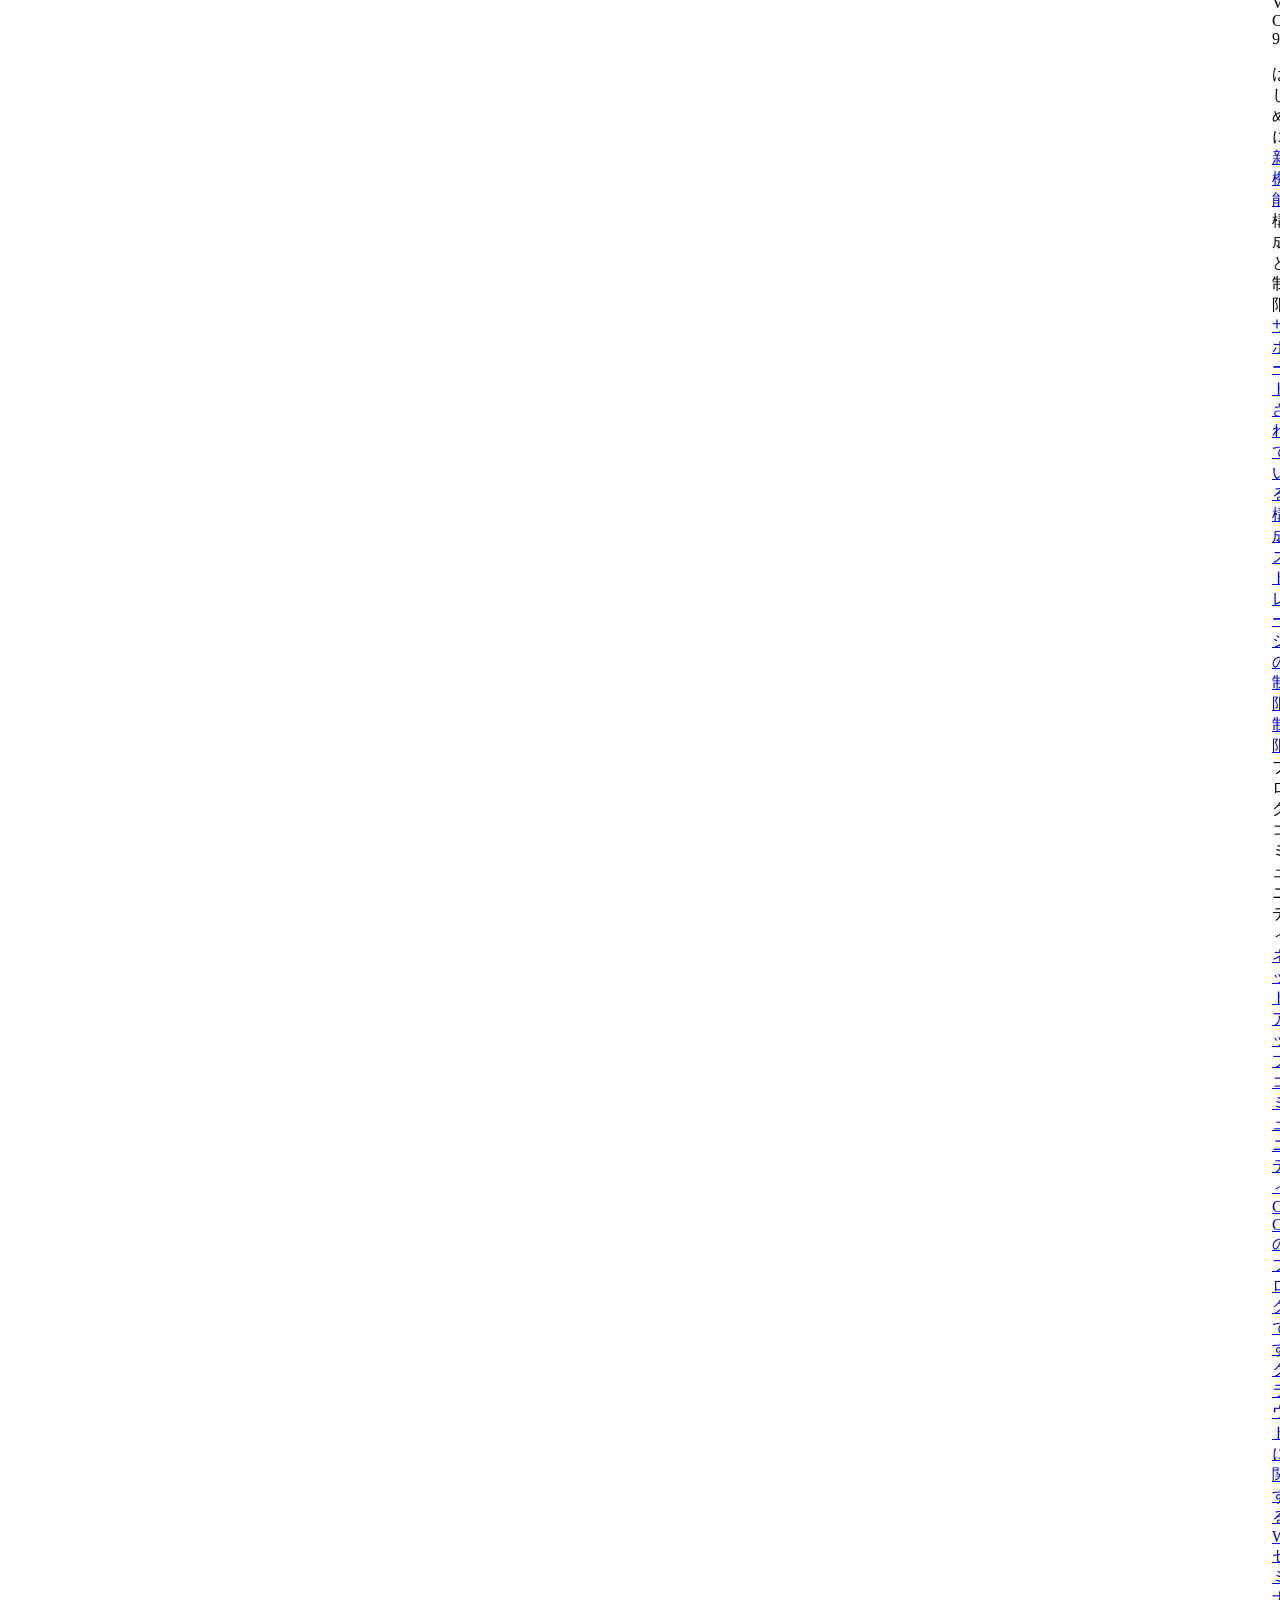
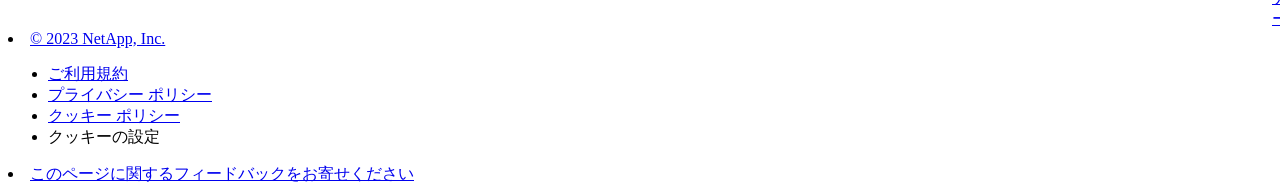
==== commit a8a640be: "Built from 85212b2 NetAppDocs/netappdocs-build@3c6cbbaaa77cae59a5599492f956fe43f0d98d4e" ====
--- a/index.html
+++ b/index.html
@@ -22,127 +22,67 @@
 
   <!-- RSS Feed --><link rel="alternate" type="application/rss+xml" title="NetApp Documentation" href="/ja-jp/cloud-volumes-ontap-94-relnotes/feed.xml"><!-- CSS Definitions: NetApp CSS should be defined after generic css -->
 
-  <!-- Elastic Search -->
-  <link rel="stylesheet" href="//cdn.jsdelivr.net/searchkit/0.10.0/theme.css">
-
-  <!-- Controls AsciiDoctor Admonition Blocks -->
-  <link rel="stylesheet" type="text/css" href="/ja-jp/cloud-volumes-ontap-94-relnotes/css/font-awesome.min.css">
-
-  <!-- Controls the shadow effect for search dropdown menu -->
-  <link rel="stylesheet" href="/ja-jp/cloud-volumes-ontap-94-relnotes/css/boxshadowproperties.css">
-
-  <!-- NetApp CSS controls the technical content -->
-  <link rel="stylesheet" type="text/css" href="/ja-jp/cloud-volumes-ontap-94-relnotes/css/netapp.css">
-
-  <!-- WWW CSS Content -->
-  <link rel="stylesheet" type="text/css" href="/ja-jp/cloud-volumes-ontap-94-relnotes/css/www-luci-dotcom.min.css">
-  <link rel="stylesheet" type="text/css" href="/ja-jp/cloud-volumes-ontap-94-relnotes/css/www-netapp-dotcom.css">
-  <link rel="stylesheet" href="/ja-jp/cloud-volumes-ontap-94-relnotes/css/www-netapp-library-critical.min.css" media="all" >
-  <link rel="stylesheet" href="/ja-jp/cloud-volumes-ontap-94-relnotes/css/www-netapp-library-non-critical.min.css" as="style" onload="this.onload=null;this.rel='stylesheet'">
-  <link rel="stylesheet" href="/ja-jp/cloud-volumes-ontap-94-relnotes/css/www-netapp-library-global-header-footer.min.css">
-
-  <!-- NetApp IE Customizations -->
-  <link rel="stylesheet" href='/ja-jp/cloud-volumes-ontap-94-relnotes/css/na-utility.css' type='text/css'>
-  <link rel="stylesheet" href='/ja-jp/cloud-volumes-ontap-94-relnotes/css/na-sidebar.css' type='text/css'>
-  <link rel='stylesheet' href='/ja-jp/cloud-volumes-ontap-94-relnotes/css/clouddocs.css' type='text/css'>
-  <link rel='stylesheet' href='/ja-jp/cloud-volumes-ontap-94-relnotes/css/custom-dropdown.css' type='text/css'>
-  <link rel='stylesheet' href='/ja-jp/cloud-volumes-ontap-94-relnotes/css/na-pagenav.css' type='text/css'>
+
+  <!-- Combined CSS -->
+  <link rel="stylesheet" type="text/css" href="/ja-jp/cloud-volumes-ontap-94-relnotes/css/ie-netappdocs.css">
 
   
-  <link rel="stylesheet" href="/ja-jp/cloud-volumes-ontap-94-relnotes/css/landing-page.css" type="text/css">
-  <link rel="stylesheet" href="/ja-jp/cloud-volumes-ontap-94-relnotes/css/tabbed-blocks.css" type="text/css">
+  <link rel="stylesheet" href="/ja-jp/cloud-volumes-ontap-94-relnotes/css/ie-landing-page.css" type="text/css">
+  <link rel="stylesheet" href="/ja-jp/cloud-volumes-ontap-94-relnotes/css/ie-tabbed-blocks.css" type="text/css">
   <!-- Canonical url -->
-  <link rel='stylesheet' href='/ja-jp/cloud-volumes-ontap-94-relnotes/css/na-feature.css' type='text/css'><!-- Top level site integrations --><script>
-    if (document.location.hostname === "docs.netapp.com") {
-      var head = document.getElementsByTagName('head')[0];
-      var onetrustConsent = document.createElement("script");
-      onetrustConsent.type = "text/javascript";
-      onetrustConsent.src = "https://cdn.cookielaw.org/consent/72570c5c-fe30-465f-b0e0-b77f7fb4ae34/OtAutoBlock.js";
-      head.appendChild(onetrustConsent);
-
-      var onetrustScript = document.createElement("script");
-      onetrustScript.type = "text/javascript";
-      onetrustScript.src = "https://cdn.cookielaw.org/scripttemplates/otSDKStub.js";
-      onetrustScript.charset = "UTF-8";
-      onetrustScript.dataset.documentLanguage = "true";
-      onetrustScript.dataset.domainScript = "72570c5c-fe30-465f-b0e0-b77f7fb4ae34";
-      head.appendChild(onetrustScript);
-    }
-
-    function OptanonWrapper() { }
-
-    if (document.location.hostname === "docs.netapp.com") {
-      var adobe = document.createElement("script");
-      adobe.type = "text/plain";
-      adobe.className = "optanon-category-C0002";
-      adobe.src = "//assets.adobedtm.com/60287eadf1ee/c284da483c83/launch-e9ff3acac59f.min.js";
-      head.appendChild(adobe);
-
-      var google = document.createElement("script");
-      google.type = "text/plain";
-      google.className = "optanon-category-C0002";
-      google.src = "https://www.googletagmanager.com/gtag/js?id=UA-81697994-3";
-      head.appendChild(google);
-
-      window.dataLayer = window.dataLayer || [];
-      function gtag(){dataLayer.push(arguments);}
-      gtag('js', new Date());
-      gtag('config', 'UA-81697994-3');
-    }
+  <link rel="canonical" href="https://docs.netapp.com/ja-jp/cloud-volumes-ontap-94-relnotes/" />
+  <link rel="alternate" hreflang="x-default" href="https://docs.netapp.com/us-en/cloud-volumes-ontap-94-relnotes/" />
+  <link rel="alternate" hreflang="ja" href="https://docs.netapp.com/ja-jp/cloud-volumes-ontap-94-relnotes/" />
+  <link rel="alternate" hreflang="en" href="https://docs.netapp.com/us-en/cloud-volumes-ontap-94-relnotes/" />
+  <link rel="alternate" hreflang="ko" href="https://docs.netapp.com/ko-kr/cloud-volumes-ontap-94-relnotes/" />
+  <link rel="alternate" hreflang="zh-Hans" href="https://docs.netapp.com/zh-cn/cloud-volumes-ontap-94-relnotes/" />
+  <link rel="alternate" hreflang="zh-Hant" href="https://docs.netapp.com/zh-tw/cloud-volumes-ontap-94-relnotes/" />
+  <link rel="alternate" hreflang="de" href="https://docs.netapp.com/de-de/cloud-volumes-ontap-94-relnotes/" />
+  <link rel="alternate" hreflang="es" href="https://docs.netapp.com/es-es/cloud-volumes-ontap-94-relnotes/" />
+  <link rel="alternate" hreflang="fr" href="https://docs.netapp.com/fr-fr/cloud-volumes-ontap-94-relnotes/" />
+  <link rel="alternate" hreflang="it" href="https://docs.netapp.com/it-it/cloud-volumes-ontap-94-relnotes/" />
+  <!-- Top level site integrations -->
+<script type="text/javascript" src="https://cdn.cookielaw.org/consent/72570c5c-fe30-465f-b0e0-b77f7fb4ae34/OtAutoBlock.js"></script>
+    <script type="text/javascript" src="https://cdn.cookielaw.org/scripttemplates/otSDKStub.js" charset="UTF-8" data-document-language="true" data-domain-script="72570c5c-fe30-465f-b0e0-b77f7fb4ae34"></script>
+    <script type="text/javascript">function OptanonWrapper() { }</script>
+    <script type="text/plain" class="optanon-category-C0002" src="https://assets.adobedtm.com/60287eadf1ee/c284da483c83/launch-e9ff3acac59f.min.js"></script>
+    <script class="optanon-category-C0001">(function(w,d,s,l,i){w[l]=w[l]||[];w[l].push({'gtm.start':
+        new Date().getTime(),event:'gtm.js'});var f=d.getElementsByTagName(s)[0],
+        j=d.createElement(s),dl=l!='dataLayer'?'&l='+l:'';j.setAttributeNode(d.createAttribute('data-ot-ignore'));j.setAttribute('class','optanon-category-C0001');j.async=true;
+        j.src='https://www.googletagmanager.com/gtm.js?id='+i+dl+'';f.parentNode.insertBefore(j,f);
+        })(window,document,'script','dataLayer','GTM-MD73T9M');</script>
+
+  <script src="https://cdnjs.cloudflare.com/ajax/libs/jquery/2.1.4/jquery.min.js"></script>
+  
+  <script>
+    $(document).ready(function() {
+      const MASTHEAD_OFFSET = 65;
+      const SECTIONS = $("main h2, main h3");
+      // PAGE NAV - Init
+      if (SECTIONS.length == 0) {
+        // remove if there is no elements
+        /*
+        $("#ie-right-navbar").remove();
+        $("#ie-right-navbar-collapse").remove();
+        */
+      } else {
+        $(".page-nav-title").css('display', 'block');
+        for (var i = 0; i < SECTIONS.length; i++) {
+          var sectionId = $(SECTIONS[i]).attr('id');
+          var sectionName = $(SECTIONS[i]).text();
+          var subClass = $(SECTIONS[i]).is("h3") ? ' page-nav__sublink' : '';
+          $("#page-menu").append('<li class="page-nav-item"><a href="#' + sectionId + '" class="page-nav__link' + subClass + '">' + sectionName + '</a></li>');
+        }
+      }
+    });
   </script>
-  <script src="https://cdnjs.cloudflare.com/ajax/libs/jquery/2.1.4/jquery.min.js"></script>
+  
   <script src="https://cdnjs.cloudflare.com/ajax/libs/jquery-cookie/1.4.1/jquery.cookie.min.js"></script>
 
   <!-- Used for Product Family Page Sidebar Visibility --><!-- Used to import Promise for IE. Required for SearchKit -->
-  <script src="https://cdnjs.cloudflare.com/ajax/libs/bluebird/3.3.5/bluebird.min.js"></script><script src='/ja-jp/cloud-volumes-ontap-94-relnotes/js/na-search.js'></script><script src='/ja-jp/cloud-volumes-ontap-94-relnotes/js/na-pagenav.js'></script><link rel='stylesheet' href='/ja-jp/cloud-volumes-ontap-94-relnotes/css/prism.css' type='text/css'>
-  <link rel='stylesheet' href='/ja-jp/cloud-volumes-ontap-94-relnotes/css/prism-netapp.css' type='text/css'>
-
-
-  <script src='/ja-jp/cloud-volumes-ontap-94-relnotes/js/na-utility.js'></script>
-  <script src='/ja-jp/cloud-volumes-ontap-94-relnotes/js/clouddocs.js'></script>
-  <script src='/ja-jp/cloud-volumes-ontap-94-relnotes/js/jquery.navgoco.min.js'></script>
-  <script src="https://maxcdn.bootstrapcdn.com/bootstrap/3.3.7/js/bootstrap.min.js" integrity="sha384-Tc5IQib027qvyjSMfHjOMaLkfuWVxZxUPnCJA7l2mCWNIpG9mGCD8wGNIcPD7Txa" crossorigin="anonymous"></script>
-  <script src='/ja-jp/cloud-volumes-ontap-94-relnotes/js/toc.js'></script>
-  <script src='/ja-jp/cloud-volumes-ontap-94-relnotes/js/customscripts.js'></script><script>
-      $(document).ready(function() {
-          
-          var collapseOnInit = true;
-          
-
-          var navSettings = {
-              "caretHtml": '',
-              "accordion": collapseOnInit,
-              "openClass": 'active', // open
-              "save": false, // leave false or nav highlighting doesn't work right
-              "cookie": {
-                  "name": 'navgoco',
-                  "expires": false,
-                  "path": '/'
-              },
-              "slide": {
-                  "duration": 400,
-                  "easing": 'swing'
-              }
-          };
-
-          // Initialize navgoco with default options
-          $("#mysidebar").navgoco(navSettings);
-          
-
-          $("#collapseAll").click(function(e) {
-              e.preventDefault();
-              $("#mysidebar").navgoco('toggle', false);
-          });
-
-          $("#expandAll").click(function(e) {
-              e.preventDefault();
-              $("#mysidebar").navgoco('toggle', true);
-          });
-
-      });
-
-  </script>
-  <script>
+  <script src="https://cdnjs.cloudflare.com/ajax/libs/bluebird/3.3.5/bluebird.min.js"></script><script src='/ja-jp/cloud-volumes-ontap-94-relnotes/js/na-search.js'></script><script src='/ja-jp/cloud-volumes-ontap-94-relnotes/js/ie-clouddocs.js'></script>
+  <script src="https://maxcdn.bootstrapcdn.com/bootstrap/3.3.7/js/bootstrap.min.js" integrity="sha384-Tc5IQib027qvyjSMfHjOMaLkfuWVxZxUPnCJA7l2mCWNIpG9mGCD8wGNIcPD7Txa" crossorigin="anonymous"></script><script>
+    /*
       $(document).ready(function() {
           $("#tg-sb-link").click(function() {
               $("#tg-sb-sidebar").toggle();
@@ -152,302 +92,598 @@
               $("#tg-sb-icon").toggleClass('fa-toggle-off');
           });
       });
+      */
   </script>
   <script src='/ja-jp/cloud-volumes-ontap-94-relnotes/js/custom-dropdown.js'></script>
   <script src='/ja-jp/cloud-volumes-ontap-94-relnotes/js/FileSaver.min.js'></script>
   <script src='/ja-jp/cloud-volumes-ontap-94-relnotes/js/jszip-utils.min.js'></script>
-  <script src='/ja-jp/cloud-volumes-ontap-94-relnotes/js/jszip.min.js'></script>
-  <script src='/ja-jp/cloud-volumes-ontap-94-relnotes/js/pdf-ux.js'></script>
-</head>
+  <script src='/ja-jp/cloud-volumes-ontap-94-relnotes/js/jszip.min.js'></script><script src='/ja-jp/cloud-volumes-ontap-94-relnotes/js/ie-pdf-ux.js'></script></head>
 
 
   <body class role="document" data-flavor="">
-    <div id="page" class="n-off-canvas-menu">
-      <div class="n-off-canvas-menu__menu"><!--TODO: Add offcanvas code --></div>
-      <div class="n-off-canvas-menu__content-wrap">
-        <header class="site-header" id="banner">
-  
-  <!-- Start Page Toolbar -->
-  
-  <div class="page-nav-toolbar"><div id="version-dropdown-new" class="custom-dropdown" >
-  <div class="custom-dropdown-select unselected" title="Cloud Volumes ONTAP 9.4">
-    <label>バージョン</label>
-    <span translate="no" class="notranslate">Cloud Volumes ONTAP 9.4</span>
-    <img src="/ja-jp/cloud-volumes-ontap-94-relnotes/images/chevron_up.svg" alt="" class="custom-icon chevrondown invisible" />
-    <img src="/ja-jp/cloud-volumes-ontap-94-relnotes/images/chevron_down.svg" alt="" class="custom-icon chevronup" />
-  </div>
-
-  <ul class="custom-dropdown-menu"><li>
-      
-      <a href="https://docs.netapp.com/ja-jp/cloud-volumes-ontap-94-relnotes/index.html" target="_self">
-        <span translate="no" class="notranslate"><span>Cloud Volumes ONTAP</span><span class="version"> 9.4</span></span>
-      </a>
-                     
-    </li>
-    <li>
-      
-      <a href="https://docs.netapp.com/ja-jp/cloud-volumes-ontap-relnotes/index.html" target="_self">
-        <span translate="no" class="notranslate"><span>Cloud Volumes ONTAP</span><span class="version"> 9.11.1</span></span>
-      </a>
-                     
-    </li>
-    <li>
-      
-      <a href="https://docs.netapp.com/ja-jp/cloud-volumes-ontap-9110-relnotes/index.html" target="_self">
-        <span translate="no" class="notranslate"><span>Cloud Volumes ONTAP</span><span class="version"> 9.11.0</span></span>
-      </a>
-                     
-    </li>
-    <li>
-      
-      <a href="https://docs.netapp.com/ja-jp/cloud-volumes-ontap-9101-relnotes/index.html" target="_self">
-        <span translate="no" class="notranslate"><span>Cloud Volumes ONTAP</span><span class="version"> 9.10.1</span></span>
-      </a>
-                     
-    </li>
-    <li>
-      
-      <a href="https://docs.netapp.com/ja-jp/cloud-volumes-ontap-9100-relnotes/index.html" target="_self">
-        <span translate="no" class="notranslate"><span>Cloud Volumes ONTAP</span><span class="version"> 9.10.0</span></span>
-      </a>
-                     
-    </li>
-    <li>
-      
-      <a href="https://docs.netapp.com/ja-jp/cloud-volumes-ontap-991-relnotes/index.html" target="_self">
-        <span translate="no" class="notranslate"><span>Cloud Volumes ONTAP</span><span class="version"> 9.9.1</span></span>
-      </a>
-                     
-    </li>
-    <li>
-      
-      <a href="https://docs.netapp.com/ja-jp/cloud-volumes-ontap-990-relnotes/index.html" target="_self">
-        <span translate="no" class="notranslate"><span>Cloud Volumes ONTAP</span><span class="version"> 9.9.0</span></span>
-      </a>
-                     
-    </li>
-    <li>
-      
-      <a href="https://docs.netapp.com/ja-jp/cloud-volumes-ontap-98-relnotes/index.html" target="_self">
-        <span translate="no" class="notranslate"><span>Cloud Volumes ONTAP</span><span class="version"> 9.8</span></span>
-      </a>
-                     
-    </li>
-    <li>
-      
-      <a href="https://docs.netapp.com/ja-jp/cloud-volumes-ontap-97-relnotes/index.html" target="_self">
-        <span translate="no" class="notranslate"><span>Cloud Volumes ONTAP</span><span class="version"> 9.7</span></span>
-      </a>
-                     
-    </li>
-    <li>
-      
-      <a href="https://docs.netapp.com/ja-jp/cloud-volumes-ontap-96-relnotes/index.html" target="_self">
-        <span translate="no" class="notranslate"><span>Cloud Volumes ONTAP</span><span class="version"> 9.6</span></span>
-      </a>
-                     
-    </li>
-    <li>
-      
-      <a href="https://docs.netapp.com/ja-jp/cloud-volumes-ontap-95-relnotes/index.html" target="_self">
-        <span translate="no" class="notranslate"><span>Cloud Volumes ONTAP</span><span class="version"> 9.5</span></span>
-      </a>
-                     
-    </li>
-    <li>
-      
-      <a href="https://docs.netapp.com/ja-jp/cloud-volumes-ontap-93-relnotes/index.html" target="_self">
-        <span translate="no" class="notranslate"><span>ONTAP クラウド</span><span class="version"> 9.3</span></span>
-      </a>
-                     
-    </li>
-    
-  </ul>
-</div><div class="page-nav-contribute"><a target="_blank" href="https://github.com/NetAppDocs/cloud-volumes-ontap-94-relnotes/issues/new?body=Page%3A%20[Cloud Volumes ONTAP 9.4 リリースノート](https://docs.netapp.com/ja-jp/cloud-volumes-ontap-94-relnotes/index.html)" class="page-nav-contribute-link" role="button"><img src="/ja-jp/cloud-volumes-ontap-94-relnotes/images/discuss-sm.svg" alt="" class="github-icon" />ドキュメントの変更をリクエスト</a><a target="_blank" href="https://github.com/NetAppDocs/cloud-volumes-ontap-94-relnotes/blob/main/index.adoc" class="page-nav-contribute-link" role="button"><img src="/ja-jp/cloud-volumes-ontap-94-relnotes/images/edit-sm.svg" alt="" class="github-icon" />GitHub で編集</a><a target="_blank" href="https://docs.netapp.com/us-en/contribute/" class="page-nav-contribute-link"  ><img src="/ja-jp/cloud-volumes-ontap-94-relnotes/images/article-sm.svg" alt="" class="github-icon" />寄稿者向けガイド</a></div>
-    <div class="page-nav-container">
-      <nav class="page-nav-fixed">
-        <div class="page-nav-title">このページ</div>
-        <div class="page-nav-links">
-          <ul class="page-nav-inner" id="page-menu"></ul>
-        </div>
-      </nav>
-    </div>
-  </div>
-  
-  
-  <!-- Start top_hat -->
-  <div class="n-top-hat">
-    <div class="n-container">
-      <div class="n-top-hat__cross-property-nav">
-        <ul class="n-top-hat__list">
-          <li class="n-top-hat__list-item">
-            <a href="https://www.netapp.com/products-a-z/" class="n-top-hat__link">製品とソリューション</a>
-          </li>
-          <li class="n-top-hat__list-item">
-            <a href="https://www.netapp.com/support-and-training/netapp-university/" class="n-top-hat__link">サポートとトレーニング</a>
-          </li>
-          <li class="n-top-hat__list-item">
-            <a href="https://cloud.netapp.com" class="n-top-hat__link">Cloud Central</a>
-          </li>
-          <li class="n-top-hat__list-item">
-            <a href="https://community.netapp.com/" class="n-top-hat__link">コミュニティ</a>
-          </li>
-          <li class="n-top-hat__list-item">
-            <a href="https://blog.netapp.com/" class="n-top-hat__link">ブログ</a>
-          </li>
-          <li class="n-top-hat__list-item">
-            <a href="https://customers.netapp.com/en/" class="n-top-hat__link">ユーザ事例</a>
-          </li>
-          <li class="n-top-hat__list-item">
-            <a href="https://www.netapp.com/us/contact-us/index.aspx" target="_self" class="n-top-hat__link" data-ntap-ui="contact-us">お問い合わせ</a>
-          </li>
-        </ul>
-      </div>
-      <div class="n-top-hat__utils">
-        <ul class="n-top-hat__list">
-          <li class="n-top-hat__list-item">
-            <a href="https://www.netapp.com/us/contact-us/index.aspx" target="_self" class="n-top-hat__link" data-ntap-ui="contact-us">お問い合わせ</a>
-          </li>
-        </ul>
-      </div>
-    </div>
-  </div>
-  <!-- End top_hat -->
-
-  <!-- Start property bar -->
-  <style>
-    .n-property-navigation-bar__menus--desktop-experience .n-menu--mega__default-content__heading span {
-    color: #34B0FF;
-    }
-  </style>
-  <div class="n-property-bar " data-ntap-ui="sticky-nav">
-    <div class="n-property-bar__inner-wrap">
-      <div class="n-property-bar__menu-toggle">
-        <a href="#" class="n-property-bar__menu-toggle-link">
-          <span class="n-property-bar__menu-toggle-text">Menu</span>
-          <svg class="n-icon-bars n-property-bar__menu-toggle-icon" aria-labelledby="title">
-            <title>bars</title>
-            <use xlink:href="/ja-jp/cloud-volumes-ontap-94-relnotes/common/svg/sprite.svg#bars"></use>
-          </svg>
-        </a>
-      </div>
-      <div class="n-property-bar__property-mark ">
-        <a href="https://www.netapp.com" class="n-property-bar__property-link">
-          <div class="n-property-bar__logo">
-            <svg class="n-icon-netapp-mark n-icon-netapp-mark n-property-bar__netapp-mark-icon" aria-labelledby="title">
-              <title>netapp-mark</title>
-              <use xlink:href="/ja-jp/cloud-volumes-ontap-94-relnotes/common/svg/sprite.svg#netapp-mark"></use>
-            </svg>
-            <svg class="n-icon-netapp-logo n-property-bar__logo-svg" aria-labelledby="title">
-              <title>netapp-logo</title>
-              <use xlink:href="/ja-jp/cloud-volumes-ontap-94-relnotes/common/svg/sprite.svg#netapp-logo"></use>
-            </svg>
-          </div>
-        </a>
-      </div>
-
-      
-      <div class="search-property-bar">
-        <div id="search-demo-container" class="searchbox n-property-bar__search">
-          <div id="react-search" 
-          data-search-html="/ja-jp/cloud-volumes-ontap-94-relnotes/search.html"
-          data-type="widget" 
-          data-placeholder="ドキュメントを検索"
-          data-no-results-found="{query}に該当する結果はありません"
-          data-did-you-mean="{suggestion} を検索"
-          data-no-results-found-did-you-mean="{query} に該当する結果はありません。{suggestion} の間違いではありませんか?"
-          data-results-found="{hitCount} 件見つかりました"
-          data-error-message="We're sorry, an issue occurred when fetching your results. Please try again."
-          data-error-reset="Reset Search"
-          data-sk-es-pf-indexes=""
-          data-flavor=""></div>
-          <button class="n-property-bar__search-toggle-button" type="button">
-            <svg class="n-icon-search n-property-bar__search-toggle-button-icon" aria-labelledby="title">
-              <title>search</title>
-              <use xmlns:xlink="http://www.w3.org/1999/xlink" xlink:href="/ja-jp/cloud-volumes-ontap-94-relnotes/common/svg/sprite.svg#search"></use>
-            </svg>
-          </button>
-        </div>
-      </div>
-      
-    </div>
-  </div>
-  <div class="n-property-bar__toolbar">
-    <!-- Start Language Selector --><div id="language-dropdown" class="custom-dropdown custom-dropdown-lang">
-      <div class="custom-dropdown-select custom-dropdown-select-lang">
-      <span class="lang-name">日本語</span>
-          <svg class="n-globe__icon" aria-labelledby="title">
-            <title>globe</title>
-            <use xmlns:xlink="http://www.w3.org/1999/xlink" xlink:href="/ja-jp/cloud-volumes-ontap-94-relnotes/common/svg/sprite.svg#globe"></use>
-          </svg>
-        </button>
-      </div>
-
-      <ul class="custom-dropdown-menu"><li>
-          <a href="https://docs.netapp.com/ja-jp/cloud-volumes-ontap-94-relnotes/index.html" target="_self"><span translate="no" class="notranslate">日本語</span></a>
-        </li><li>
-          <a href="https://docs.netapp.com/us-en/cloud-volumes-ontap-94-relnotes/index.html" target="_self"><span translate="no" class="notranslate">English</span></a>
-        </li><li>
-          <a href="https://docs.netapp.com/zh-cn/cloud-volumes-ontap-94-relnotes/index.html" target="_self"><span translate="no" class="notranslate">简体中文</span></a>
-        </li><li>
-          <a href="https://docs.netapp.com/zh-tw/cloud-volumes-ontap-94-relnotes/index.html" target="_self"><span translate="no" class="notranslate">繁體中文</span></a>
-        </li><li>
-          <a href="https://docs.netapp.com/ko-kr/cloud-volumes-ontap-94-relnotes/index.html" target="_self"><span translate="no" class="notranslate">한국어</span></a>
-        </li></ul>
-    </div><!-- End Language Selector -->
-
-    <div class="n-property-bar__cta"></div>
-  </div>
-  <script>
-    $(function(){
-        var currentLocalization = $('html').attr('lang');
-
-        var localizationsDictionary = {
-            "en-CA" : "https://www.netapp.com/search/index.aspx?for_cr=canada&",
-            "en-IN" : "https://www.netapp.com/search/index.aspx?for_cr=india&",
-            "nl-NL" : "https://www.netapp.com/search/index.aspx?for_cr=netherlands&",
-            "ru-RU" : "https://www.netapp.com/search/index.aspx?for_cr=russia&",
-            "sv-SE" : "https://www.netapp.com/search/index.aspx?for_cr=sweden&",
-            "it-IT" : "https://www.netapp.com/search/index.aspx?for_cr=italy&",
-            "he-IL" : "https://www.netapp.com/search/index.aspx?for_cr=israel&",
-            "ko-KR" : "https://www.netapp.com/search/index.aspx?for_cr=korea&",
-            "zh-TW" : "https://www.netapp.com/search/index.aspx?for_cr=taiwan&",
-            "en-GB" : "https://www.netapp.com/search/index.aspx?for_cr=unitedkingdom&",
-            "en-SG" : "https://www.netapp.com/search/index.aspx?for_cr=asean&",
-            "en-AU" : "https://www.netapp.com/search/index.aspx?for_cr=australia&",
-            "pt-BR" : "https://www.netapp.com/search/index.aspx?for_cr=brasil&",
-            "de-CH" : "https://www.netapp.com/search/index.aspx?for_cr=switzerland&",
-            "es-MX" : "https://www.netapp.com/search/index.aspx?for_cr=mexico&"
-        };
-
-        if($('html').hasClass('ntap-whitelisted') && localizationsDictionary.hasOwnProperty(currentLocalization)) {
-            $('.n-property-bar__property-link').attr('href', '/');
-        }
-    });
-  </script>
-  <!-- End property bar -->
-</header>
-
+    <div class="skip-to-main">
+      <a href="#main" >Skip to main content</a>
+    </div><noscript><iframe src="https://www.googletagmanager.com/ns.html?id=GTM-MD73T9M"
+      height="0" width="0" style="display:none;visibility:hidden"></iframe></noscript><div id="page" class="">
+      <div id="ie-phone-menu" class=""></div>
+      <div id="ie-content-wrap" class="">
+        <nav id="ie-new-header">
+    <ul>
+        <li id="ie-phone-menu-button">
+            <a href="#">
+                <image id="" src="/ja-jp/cloud-volumes-ontap-94-relnotes/images/hamburger.svg" alt="menu" />
+            </a>
+        </li>
+
+        <li>
+            <a href="https://www.netapp.com/ja/">
+                <image id="ie-header-logo" src="/ja-jp/cloud-volumes-ontap-94-relnotes/images/netapp_logo.svg" alt="netapp" />
+            </a>
+        </li>
+        <li id="ie-header-docs">
+            <a href="https://www.netapp.com/ja/support-and-training/documentation/">ドキュメント</a>
+        </li>
+
+        <!-- Empty container to push header left with or without lang selector -->
+        <li id="empty-container" style="margin-left: auto">
+        </li>
+        <!-- Start Language Selector --><li id="ie-language-dropdown">
+            <div id="language-dropdown" class="custom-dropdown custom-dropdown-lang">
+                <div class="custom-dropdown-select custom-dropdown-select-lang">
+                    <img src="/ja-jp/cloud-volumes-ontap-94-relnotes/images/language_white_24dp.svg" class="n-globe__icon" />
+                    <span class="lang-name">日本語</span>
+                    <img src="/ja-jp/cloud-volumes-ontap-94-relnotes/images/dropdown-arrow.svg" alt="" class="custom-icon chevrondown header invisible" />
+                    <img src="/ja-jp/cloud-volumes-ontap-94-relnotes/images/dropdown-arrow.svg" alt="" class="custom-icon chevronup header" />
+                    </button>
+                </div>
+
+                <ul class="custom-dropdown-menu"><li>
+                        <a href="https://docs.netapp.com/ja-jp/cloud-volumes-ontap-94-relnotes/index.html"
+                            target="_self"><span translate="no" class="notranslate">日本語</span></a>
+                    </li><li>
+                        <a href="https://docs.netapp.com/us-en/cloud-volumes-ontap-94-relnotes/index.html"
+                            target="_self"><span translate="no" class="notranslate">English</span></a>
+                    </li><li>
+                        <a href="https://docs.netapp.com/ko-kr/cloud-volumes-ontap-94-relnotes/index.html"
+                            target="_self"><span translate="no" class="notranslate">한국어</span></a>
+                    </li><li>
+                        <a href="https://docs.netapp.com/zh-cn/cloud-volumes-ontap-94-relnotes/index.html"
+                            target="_self"><span translate="no" class="notranslate">简体中文</span></a>
+                    </li><li>
+                        <a href="https://docs.netapp.com/zh-tw/cloud-volumes-ontap-94-relnotes/index.html"
+                            target="_self"><span translate="no" class="notranslate">繁體中文</span></a>
+                    </li><li>
+                        <a href="https://docs.netapp.com/de-de/cloud-volumes-ontap-94-relnotes/index.html"
+                            target="_self"><span translate="no" class="notranslate">Deutsch</span></a>
+                    </li><li>
+                        <a href="https://docs.netapp.com/es-es/cloud-volumes-ontap-94-relnotes/index.html"
+                            target="_self"><span translate="no" class="notranslate">Español</span></a>
+                    </li><li>
+                        <a href="https://docs.netapp.com/fr-fr/cloud-volumes-ontap-94-relnotes/index.html"
+                            target="_self"><span translate="no" class="notranslate">Français</span></a>
+                    </li><li>
+                        <a href="https://docs.netapp.com/it-it/cloud-volumes-ontap-94-relnotes/index.html"
+                            target="_self"><span translate="no" class="notranslate">Italiano</span></a>
+                    </li></ul>
+            </div>
+            </li>
+        <!-- End Language Selector -->
+
+
+        <li id="ie-allnetapp">
+            <div id="allnetapp-dropdown" class="custom-dropdown custom-dropdown-allnetapp">
+                <div class="custom-dropdown-select custom-dropdown-select-allnetapp">
+                    <img src="/ja-jp/cloud-volumes-ontap-94-relnotes/images/apps_white_24dp.svg" alt="" class="allnetapp-icon" />
+                    <span class="allnetapp-name">すべてのNetApp</span>
+                    <img src="/ja-jp/cloud-volumes-ontap-94-relnotes/images/dropdown-arrow.svg" alt="" class="custom-icon chevrondown header invisible" />
+                    <img src="/ja-jp/cloud-volumes-ontap-94-relnotes/images/dropdown-arrow.svg" alt="" class="custom-icon chevronup header" />
+                    </button>
+                </div>
+
+                <ul class="custom-dropdown-menu allnetapp-dropdown">
+                    <li>
+                        <a href="https://bluexp.netapp.com/ja/"
+                            target="_self"><span translate="no" class="notranslate">BlueXP</span></a>
+                    </li>
+                    <li>
+                        <a href="https://mysupport.netapp.com/site/"
+                            target="_self"><span translate="no" class="notranslate">サポート</span></a>
+                    </li>
+                    <li>
+                        <a href="https://kb-ja.netapp.com/"
+                            target="_self"><span translate="no" class="notranslate">ナレッジ ベース</span></a>
+                    </li>
+                    <li>
+                        <a href="https://www.netapp.com/support-and-training/netapp-learning-services/"
+                            target="_self"><span translate="no" class="notranslate">トレーニング</span></a>
+                    </li>
+                </ul>
+            </div>
+
+        </li>
+
+    </ul>
+</nav>
 
         <main id="n-main-content" class="n-main-content">
           <!-- Start Documentation Content -->
 <div class="ie-main">
-  <!-- Sidebar Column -->
+
+<div id="ie-new-sidebar-collapse" style="display: none">
+    <img id="sidebar-expand" class="ie-searchbox-icon" src="/ja-jp/cloud-volumes-ontap-94-relnotes/images/double_arrow.svg" alt="" />
+</div>
+<div id="ie-new-sidebar">
+    <div id="ie-product-identity-lockup">
+        <div id="sidebar-collapse" class="">
+            <img src="/ja-jp/cloud-volumes-ontap-94-relnotes/images/double_arrow.svg" alt="" />
+        </div>
+        <div id="ie-breadcrumb" class="">
+  <ul class="ie-breadcrumb">
+    <li class="">
+      <a href="https://docs.netapp.com">すべてのドキュメント</a>
+    </li>
+    
+    
+    <li class="">
+      <a href="https://docs.netapp.com/us-en/cloud/">クラウド ドキュメント</a>
+    </li>
+    
+
+    
+    <li class="">
+      <a href="https://docs.netapp.com/ja-jp/bluexp-family/">
+        BlueXP
+      </a>
+    </li>
+    
+  </ul>
   
-  <div class="col-md-3" id="sidebar-height">
-      <div class="n-pdf-header">
-  <a id="toggleButtonPdf" class="n-pdf-button" type="button">
-    <img src="/ja-jp/cloud-volumes-ontap-94-relnotes/images/pdf.png" alt="" width="16" height="16"/>利用可能なPDF<span>
-    </span>
-  </a>
+  <div class="ie-product-name" >
+    <!--<a href="/ja-jp/cloud-volumes-ontap-94-relnotes/">-->
+      Cloud Volumes ONTAP release notes
+    <!--</a>-->
+  </div>
 </div>
-<div class="n-pdf-body-container">
-  <ul id="toggleContainerPdf" class="n-pdf-body" style="display:none;"><li class="pdf-ux-container">
+
+            
+<div id="ie-selectors"><div id="version-dropdown-new" class="custom-dropdown" >
+  <div class="custom-dropdown-select unselected" title=" 9.4">
+    <label>バージョン</label>
+    <span translate="no" class="notranslate">9.4</span>
+    <img src="/ja-jp/cloud-volumes-ontap-94-relnotes/images/dropdown-arrow.svg" alt="" class="custom-icon chevrondown version invisible" />
+    <img src="/ja-jp/cloud-volumes-ontap-94-relnotes/images/dropdown-arrow.svg" alt="" class="custom-icon chevronup version" />
+  </div>
+
+  <ul class="custom-dropdown-menu"><li>
+      
+      <a href="https://docs.netapp.com/ja-jp/cloud-volumes-ontap-94-relnotes/index.html" target="_self">
+        <span translate="no" class="notranslate"><span class="version"> 9.4</span></span>
+      </a>
+                     
+    </li>
+    <li>
+      
+      <a href="https://docs.netapp.com/ja-jp/cloud-volumes-ontap-relnotes/index.html" target="_self">
+        <span translate="no" class="notranslate"><span class="version"> 9.14.1</span></span>
+      </a>
+                     
+    </li>
+    <li>
+      
+      <a href="https://docs.netapp.com/ja-jp/cloud-volumes-ontap-9140-relnotes/index.html" target="_self">
+        <span translate="no" class="notranslate"><span class="version"> 9.14.0</span></span>
+      </a>
+                     
+    </li>
+    <li>
+      
+      <a href="https://docs.netapp.com/ja-jp/cloud-volumes-ontap-9131-relnotes/index.html" target="_self">
+        <span translate="no" class="notranslate"><span class="version"> 9.13.1</span></span>
+      </a>
+                     
+    </li>
+    <li>
+      
+      <a href="https://docs.netapp.com/ja-jp/cloud-volumes-ontap-9130-relnotes/index.html" target="_self">
+        <span translate="no" class="notranslate"><span class="version"> 9.13.0</span></span>
+      </a>
+                     
+    </li>
+    <li>
+      
+      <a href="https://docs.netapp.com/ja-jp/cloud-volumes-ontap-9121-relnotes/index.html" target="_self">
+        <span translate="no" class="notranslate"><span class="version"> 9.12.1</span></span>
+      </a>
+                     
+    </li>
+    <li>
+      
+      <a href="https://docs.netapp.com/ja-jp/cloud-volumes-ontap-9120-relnotes/index.html" target="_self">
+        <span translate="no" class="notranslate"><span class="version"> 9.12.0</span></span>
+      </a>
+                     
+    </li>
+    <li>
+      
+      <a href="https://docs.netapp.com/ja-jp/cloud-volumes-ontap-9111-relnotes/index.html" target="_self">
+        <span translate="no" class="notranslate"><span class="version"> 9.11.1</span></span>
+      </a>
+                     
+    </li>
+    <li>
+      
+      <a href="https://docs.netapp.com/ja-jp/cloud-volumes-ontap-9110-relnotes/index.html" target="_self">
+        <span translate="no" class="notranslate"><span class="version"> 9.11.0</span></span>
+      </a>
+                     
+    </li>
+    <li>
+      
+      <a href="https://docs.netapp.com/ja-jp/cloud-volumes-ontap-9101-relnotes/index.html" target="_self">
+        <span translate="no" class="notranslate"><span class="version"> 9.10.1</span></span>
+      </a>
+                     
+    </li>
+    <li>
+      
+      <a href="https://docs.netapp.com/ja-jp/cloud-volumes-ontap-9100-relnotes/index.html" target="_self">
+        <span translate="no" class="notranslate"><span class="version"> 9.10.0</span></span>
+      </a>
+                     
+    </li>
+    <li>
+      
+      <a href="https://docs.netapp.com/ja-jp/cloud-volumes-ontap-991-relnotes/index.html" target="_self">
+        <span translate="no" class="notranslate"><span class="version"> 9.9.1</span></span>
+      </a>
+                     
+    </li>
+    <li>
+      
+      <a href="https://docs.netapp.com/ja-jp/cloud-volumes-ontap-990-relnotes/index.html" target="_self">
+        <span translate="no" class="notranslate"><span class="version"> 9.9.0</span></span>
+      </a>
+                     
+    </li>
+    <li>
+      
+      <a href="https://docs.netapp.com/ja-jp/cloud-volumes-ontap-98-relnotes/index.html" target="_self">
+        <span translate="no" class="notranslate"><span class="version"> 9.8</span></span>
+      </a>
+                     
+    </li>
+    <li>
+      
+      <a href="https://docs.netapp.com/ja-jp/cloud-volumes-ontap-97-relnotes/index.html" target="_self">
+        <span translate="no" class="notranslate"><span class="version"> 9.7</span></span>
+      </a>
+                     
+    </li>
+    <li>
+      
+      <a href="https://docs.netapp.com/ja-jp/cloud-volumes-ontap-96-relnotes/index.html" target="_self">
+        <span translate="no" class="notranslate"><span class="version"> 9.6</span></span>
+      </a>
+                     
+    </li>
+    <li>
+      
+      <a href="https://docs.netapp.com/ja-jp/cloud-volumes-ontap-95-relnotes/index.html" target="_self">
+        <span translate="no" class="notranslate"><span class="version"> 9.5</span></span>
+      </a>
+                     
+    </li>
+    <li>
+      
+      <a href="https://docs.netapp.com/ja-jp/cloud-volumes-ontap-93-relnotes/index.html" target="_self">
+        <span translate="no" class="notranslate"><span class="version"> 9.3</span></span>
+      </a>
+                     
+    </li>
+    
+  </ul>
+</div></div>
         
         
+
+<div id="ie-searchbox" class="ie-searchbox-sidebar ">
+    <img class="ie-searchbox-icon" src="/ja-jp/cloud-volumes-ontap-94-relnotes/images/loupe.svg" alt=""/>
+    <div id="react-search" 
+        data-search-html="/ja-jp/cloud-volumes-ontap-94-relnotes/search.html" 
+        data-type="widget"
+        data-placeholder="ドキュメントを検索"
+        data-no-results-found="{query}に一致する結果は見つかりませんでした"
+        data-did-you-mean="{suggestion}で検索しています。"
+        data-no-results-found-did-you-mean="{query}に一致する結果は見つかりませんでした。{suggestion}で検索しますか？"
+        data-results-found="{hitCount}件の結果が見つかりました"
+        data-error-message="エラーが発生しました。もう一度お試しください。"
+        data-error-reset="検索をリセット"
+        data-sk-es-pf-indexes="" 
+        data-flavor="">
+    </div>
+</div>
         
-        <a target="_blank" href="/ja-jp/cloud-volumes-ontap-94-relnotes/pdfs/fullsite-sidebar/Cloud_Volumes_ONTAP_9_4_リリースノート.pdf" >
-          <img src="/ja-jp/cloud-volumes-ontap-94-relnotes/images/pdf.png" alt="" width="16" height="16"/>このドキュメントサイトのPDF</a>
+    </div>
+    <div id="ie-new-toc"><script>
+  let sidebarAccordion = true;
+
+  /* specific css rules for Mac */
+  if(navigator.platform.match('Mac') !== null) {
+    document.body.setAttribute('class', 'OSX');
+  }
+
+</script>
+
+<div id="ie-sidebar-container">
+  <ul id="ie-sidebar-list" ><li 
+      data-pdf-exists="true" 
+      data-pdf-filename="リリースノートのホーム"
+      data-li-level="1#" 
+      class="  ie-sidebar-selected    "
+      dale-page-url="/index.html" 
+      dale-entry-url="/index.html" 
+    ><a class="ie-sidebar-menuitem-1 " href="/ja-jp/cloud-volumes-ontap-94-relnotes/index.html">
+        リリースノートのホーム
+      </a></li><li 
+      data-pdf-exists="true" 
+      data-pdf-filename="新機能"
+      data-li-level="1#" 
+      class="   "
+      dale-page-url="/index.html" 
+      dale-entry-url="/reference-new.html" 
+    ><a class="ie-sidebar-menuitem-1 " href="/ja-jp/cloud-volumes-ontap-94-relnotes/reference-new.html">
+        新機能
+      </a></li><li 
+      data-pdf-exists="true" 
+      data-pdf-filename="サポートされている構成"
+      data-li-level="1#" 
+      class="   "
+      dale-page-url="/index.html" 
+      dale-entry-url="/reference-supported-configs.html" 
+    ><a class="ie-sidebar-menuitem-1 " href="/ja-jp/cloud-volumes-ontap-94-relnotes/reference-supported-configs.html">
+        サポートされている構成
+      </a></li><li 
+      data-pdf-exists="true" 
+      data-pdf-filename="ストレージの制限"
+      data-li-level="1#" 
+      class="   "
+      dale-page-url="/index.html" 
+      dale-entry-url="/reference-storage-limits.html" 
+    ><a class="ie-sidebar-menuitem-1 " href="/ja-jp/cloud-volumes-ontap-94-relnotes/reference-storage-limits.html">
+        ストレージの制限
+      </a></li><li 
+      data-pdf-exists="true" 
+      data-pdf-filename="既知の問題"
+      data-li-level="1#" 
+      class="   "
+      dale-page-url="/index.html" 
+      dale-entry-url="/reference-issues.html" 
+    ><a class="ie-sidebar-menuitem-1 " href="/ja-jp/cloud-volumes-ontap-94-relnotes/reference-issues.html">
+        既知の問題
+      </a></li><li 
+      data-pdf-exists="true" 
+      data-pdf-filename="既知の制限"
+      data-li-level="1#" 
+      class="   "
+      dale-page-url="/index.html" 
+      dale-entry-url="/reference-limitations.html" 
+    ><a class="ie-sidebar-menuitem-1 " href="/ja-jp/cloud-volumes-ontap-94-relnotes/reference-limitations.html">
+        既知の制限
+      </a></li><li 
+      data-pdf-exists="true" 
+      data-pdf-filename="法的通知"
+      data-li-level="1#" 
+      class="   "
+      dale-page-url="/index.html" 
+      dale-entry-url="/legal-notices.html" 
+    ><a class="ie-sidebar-menuitem-1 " href="/ja-jp/cloud-volumes-ontap-94-relnotes/legal-notices.html">
+        法的通知
+      </a></li></ul>
+</div>
+<script>
+
+  $(".ie-sidebar-button").click(function (e) {
+    e.preventDefault();
+    e.stopPropagation();
+
+    expandedLI = $('li.ie-sidebar-expand')
+
+    const li = $(this).closest("li");
+
+    const parentsLI = $(li).parents('li');
+
+    expandedLI.map(element => {
+      if (sidebarAccordion && !li.hasClass('ie-sidebar-expand') && jQuery.inArray(expandedLI[element], parentsLI) == -1) {
+        $(expandedLI[element]).toggleClass('ie-sidebar-expand');
+        $(expandedLI[element]).children("ul").animate({ height: 'toggle' }, 400, function () {
+          $(li).children("ul").toggleClass('ie-sidebar-open');
+
+        })
+      }
+
+    })
+
+    $(li).toggleClass('ie-sidebar-expand');
+    $(li).children("ul").animate({ height: 'toggle' }, 400, function () {
+      $(li).children("ul").toggleClass('ie-sidebar-open');
+    })
+  });
+
+
+  
+    $("li.ie-sidebar-selected").parents('ul').toggleClass("ie-sidebar-open");
+    $("li.ie-sidebar-selected").toggleClass("ie-sidebar-expand")
+    $("ul.ie-sidebar-open").parent().toggleClass("ie-sidebar-expand");
+    $("li.ie-sidebar-selected").children('ul').toggleClass("ie-sidebar-open")
+  
+  
+</script>
+    </div>
+</div>
+<script>
+
+    
+    let sidebarScrollTopPosition = 0;
+    $("#ie-new-toc").on("scroll", function () {
+        if (sidebarScrollTopPosition == 0) {
+            $.cookie("sidebarScroll", $("#ie-new-toc").scrollTop(), {
+                path: "/ja-jp/cloud-volumes-ontap-94-relnotes"
+            });
+        }
+
+        if ($("#ie-new-toc").scrollTop() > 0) {
+            $('#ie-product-identity-lockup').addClass('ie-addShadow');
+        } else {
+            $('#ie-product-identity-lockup').removeClass('ie-addShadow');
+        }
+    });
+
+    $(function () {
+        if ($.cookie("sidebarScroll")) {
+            $("#ie-new-toc").scrollTop($.cookie("sidebarScroll"));
+        }
+    });
+
+    function setSidebarBottom() {
+        const footerGap = PXinViewport($(".n-footer"));
+        document.getElementById("ie-new-sidebar").style.bottom = Math.max(0, footerGap) + "px";
+    }
+
+    window.onscroll = () => {
+        setSidebarBottom();
+    };
+
+    $("#sidebar-collapse").click(function (e) {
+        const sidebarWidth = $("#ie-new-sidebar").width() - $("#ie-new-sidebar-collapse").width();
+        e.preventDefault();
+        const width = $(".ie-content-pane").width();
+        const marginLeft = parseInt($(".ie-content-pane").css('marginLeft'));
+
+        if ($.cookie("sidebarScroll")) {
+            sidebarScrollTopPosition = $.cookie("sidebarScroll");
+        }
+
+        $("#ie-new-sidebar").animate({ width: 'toggle' }, 350, function () {
+            $("#ie-new-sidebar-collapse").show();
+            $("#ie-new-sidebar").removeClass("open")
+            $("#ie-new-sidebar").addClass("close")
+            $("#ie-new-sidebar").removeAttr("style")
+        });
+        $(".ie-content-pane").animate({ width: (width + sidebarWidth), marginLeft: (marginLeft - sidebarWidth) }, 350, function () {
+            resizeContent()
+        })
+
+    });
+    $("#sidebar-expand").click(function (e) {
+        const sidebarWidth = $("#ie-new-sidebar").width() - $("#ie-new-sidebar-collapse").width();
+        e.preventDefault();
+        const width = $(".ie-content-pane").width();
+        const marginLeft = parseInt($(".ie-content-pane").css('marginLeft'));
+
+        $("#ie-new-sidebar").animate({ width: 'toggle' }, 250, function () {
+            $('#ie-new-sidebar').css('display', 'flex');
+            $("#ie-new-sidebar-collapse").hide();
+            $("#ie-new-sidebar").removeClass("close")
+            $("#ie-new-sidebar").addClass("open")
+            setSidebarBottom();
+
+            if (sidebarScrollTopPosition != 0) {
+                $.cookie("sidebarScroll", sidebarScrollTopPosition, {
+                    path: "/ja-jp/cloud-volumes-ontap-94-relnotes"
+                })
+                $("#ie-new-toc").scrollTop(sidebarScrollTopPosition);
+                sidebarScrollTopPosition = 0;
+            }
+        });
+        $(".ie-content-pane").animate({ width: (width - sidebarWidth), 'marginLeft': (marginLeft + sidebarWidth) }, 250, function () {
+            resizeContent()
+        })
+    });
+    function resizeContent() {
+        const sidebarWidth = $("#ie-new-sidebar").width() - $("#ie-new-sidebar-collapse").width();
+        const rightNavbarVisible =  $("#ie-right-navbar").css('display') && $("#ie-right-navbar").css('display') != 'none';
+        const sidebarVisible = $("#ie-new-sidebar").css('display') != 'none';
+        const rightNavbarWidth = $("#ie-right-navbar").width();
+        const rightNavbarCollapseWidth = $("#ie-right-navbar-collapse").width();
+        const rightNavbarCollapseVisible = $("#ie-right-navbar-collapse").css('display') && $("#ie-right-navbar-collapse").css('display') != 'none';
+        
+        if (rightNavbarVisible && sidebarVisible) {
+            $(".ie-content-pane").width(`calc(100% - ${sidebarWidth + rightNavbarWidth}px)`)
+            $(".ie-content-pane").css('marginLeft', `${sidebarWidth}px`)
+        } else if (sidebarVisible) {
+            $(".ie-content-pane").css('marginLeft', `${sidebarWidth}px`)
+            if (rightNavbarCollapseVisible) {
+                $(".ie-content-pane").width(`calc(100% - ${sidebarWidth + rightNavbarCollapseWidth}px)`)
+            } else {
+                $(".ie-content-pane").width(`calc(100% - ${$("#ie-new-sidebar").width()}px)`)
+            }
+
+        } else if (rightNavbarVisible) {
+            $(".ie-content-pane").css('marginLeft', `${$("#ie-new-sidebar-collapse").width()}px`)
+            $(".ie-content-pane").width(`calc(100% - ${rightNavbarWidth}px)`)
+        } else {
+            $(".ie-content-pane").css('marginLeft', `${$("#ie-new-sidebar-collapse").width()}px`)
+            if (rightNavbarCollapseVisible) {
+                $(".ie-content-pane").width(`calc(100% - ${rightNavbarCollapseWidth}px)`);
+            } else {
+                $(".ie-content-pane").width(`calc(100% - ${$("#ie-new-sidebar-collapse").width()}px) `);
+            }
+            
+        }
+    }
+    $(window).on("resize load", function () {
+        setSidebarBottom();
+        resizeContent()
+    });
+
+
+</script>
+
+<div class="ie-content-pane ie-component-detail-content ie-component-detail-content--show-code">
+    <!-- Begin of page container --><article class="page-content" id="main">
+      <!-- include utility.html -->
+      
+<div class="ie-info-disclaimer" id="downlevel-banner">
+  <span>
+    <div class="ie-info-disclaimer-container">
+      <div class="ie-info-disclaimer-icon">
+        <img src="/ja-jp/cloud-volumes-ontap-94-relnotes/images/notification-icons.svg" class="luci-icon" alt="" />
+      </div>
+      <div class="ie-info-disclaimer-content">
+        <span>本製品の最新リリースがご利用いただけます。</span><br>
+      </div>
+      <div style="clear:both;"></div>
+    </div>
+  </span>
+</div>
+<div class="ie-info-disclaimer">
+  <span>
+    <div class="ie-info-disclaimer-container">
+      <div class="ie-info-disclaimer-icon">
+        <img src="/ja-jp/cloud-volumes-ontap-94-relnotes/images/notification-icons.svg" class="luci-icon" alt="" />
+      </div>
+      <div class="ie-info-disclaimer-content">
+        <span> 日本語は機械翻訳による参考訳です。内容に矛盾や不一致があった場合には、英語の内容が優先されます。 </span>
+      </div>
+      <div style="clear:both;"></div>
+    </div>
+  </span>
+</div><div class="ie-component-detail-heading-wrap landing">
+  <h1 class="ie-component-detail-heading">Cloud Volumes ONTAP 9.4 リリースノート</h1>
+  
+    <div id="pdf-control-container">
+        <div class="n-pdf-header">
+            <a id="toggleButtonPdf" class="n-pdf-button" type="button">
+                <img class="adobe-icon" src="/ja-jp/cloud-volumes-ontap-94-relnotes/images/pdf-icon.png" alt="" width="16" height="16"/>PDF<img src="/ja-jp/cloud-volumes-ontap-94-relnotes/images/dropdown-arrow.svg" class="custom-icon" alt="" />
+            </a>
+        </div>
+        <div class="n-pdf-body-container">
+            <ul id="toggleContainerPdf" class="n-pdf-body" style="display:none;"><li class="pdf-ux-container">
+                    
+                    
+                    
+                    <a target="_blank" class="pdf-download-link" href="/ja-jp/cloud-volumes-ontap-94-relnotes/pdfs/fullsite-sidebar/Cloud_Volumes_ONTAP_9_4_リリースノート.pdf" >
+                    <img src="/ja-jp/cloud-volumes-ontap-94-relnotes/images/pdf-icon.png" alt="" width="16" height="16"/>このドキュメント ページのPDF</a>
     <ul class="subfolders" id="pdf-remove" style="display:none;"><li class="active"></li></ul>
   
 
@@ -464,11 +700,11 @@
 
 
 </li></ul>
-  <div class="zip-pdf-link-container" style="display: none;">   
-    <a href="#" id="zipPdf">
-      <img src="/ja-jp/cloud-volumes-ontap-94-relnotes/images/pdf-zip.png" alt="" width="16" height="16"/>
-      <pre>個別のPDFドキュメントのコレクション<span class="zip-size"></span></pre>
-    </a><div id="zip-link-popup" class="hide">
+            <div class="zip-pdf-link-container" style="display: none;">   
+                <a href="#" id="zipPdf">
+                <img src="/ja-jp/cloud-volumes-ontap-94-relnotes/images/pdf-zip.png" alt="" width="16" height="16"/>
+                <pre>PDF版ドキュメントのセット<span class="zip-size"></span></pre>
+                </a><div id="zip-link-popup" class="hide">
     <div class="inner-modal">
         <div class="downloading-progress">
             <div class="spinner"></div>
@@ -492,105 +728,58 @@
         $("#zip-link-popup .download-complete").addClass("hide");
     });
 </script></div>
-</div>
+        </div>
+    </div>        
 <script>
-  $("#toggleContainerPdf li.active:last-child").parents('ul.subfolders').toggle('display');
-  $("#toggleButtonPdf").click(function () {
+$("#toggleContainerPdf li.active:last-child").parents('ul.subfolders').toggle('display');
+$("#toggleButtonPdf").on('click', function(e){ 
+    e.stopPropagation();
     $("#toggleContainerPdf").toggle('display');
     $(".n-pdf-body-container .zip-pdf-link-container").toggle('display');
-  });
-</script><div class="prod-nav" id="product-nav">
-  <a target="_self" class="prod-fam-nav" href="https://docs.netapp.com/ja-jp/cloud-manager-family/"><img src="/ja-jp/cloud-volumes-ontap-94-relnotes/images/left_arrow.png" alt=""><pre>All Cloud Manager documentation</pre></a>
-</div><div class="sidebar-nav-container" id="mysidebardiv">
-  <ul id="mysidebar" class="nav"><li class="  active "><a class="na-navbar-padding" href="/ja-jp/cloud-volumes-ontap-94-relnotes/index.html">
-        リリースノートのホーム
-      </a></li><li class=" "><a class="na-navbar-padding" href="/ja-jp/cloud-volumes-ontap-94-relnotes/reference-new.html">
-        新機能
-      </a></li><li class=" "><a class="na-navbar-padding" href="/ja-jp/cloud-volumes-ontap-94-relnotes/reference-supported-configs.html">
-        サポートされている構成
-      </a></li><li class=" "><a class="na-navbar-padding" href="/ja-jp/cloud-volumes-ontap-94-relnotes/reference-storage-limits.html">
-        ストレージの制限
-      </a></li><li class=" "><a class="na-navbar-padding" href="/ja-jp/cloud-volumes-ontap-94-relnotes/reference-issues.html">
-        既知の問題
-      </a></li><li class=" "><a class="na-navbar-padding" href="/ja-jp/cloud-volumes-ontap-94-relnotes/reference-limitations.html">
-        既知の制限
-      </a></li><li class=" "><a class="na-navbar-padding" href="/ja-jp/cloud-volumes-ontap-94-relnotes/legal-notices.html">
-        法的通知
-      </a></li></ul>
+});
+
+//hide is by clicking outside pdfcontainer
+$(document).on('click', function (e) {
+    if ($('#toggleContainerPdf').is(':visible') && !$('.n-pdf-body-container').is(e.target) && !$('.n-pdf-body-container').has(e.target).length)  {
+        
+        $("#toggleContainerPdf").toggle('display');
+        $(".n-pdf-body-container .zip-pdf-link-container").toggle('display');
+        $("#toggleButtonPdf").removeClass("active");
+    }
+});
+</script>
+<script>
+    function getPdfLocation() {
+        const pdfLocation = window.scrollX + document.querySelector('#pdf-control-container').getBoundingClientRect().left
+        if (pdfLocation < 450) {
+            $(".n-pdf-body-container").addClass("block")
+        } else {
+            $(".n-pdf-body-container").removeClass("block")
+        }
+    
+    }
+    $( window ).on( "resize", function() {
+        getPdfLocation()
+} );
+</script>
+<script>
+    const pdfButtonWidth =  $(".n-pdf-header").width();
+    const pdfMenuWidth = $(".n-pdf-body-container").width();
+    $(".n-pdf-body-container").css('margin-left', `calc(${pdfButtonWidth - pdfMenuWidth}px)`);
+</script>      
+
+    
+
 </div>
-<script>
-  window.onscroll = () => {
-    const value = -40 - (document.body.scrollHeight - (window.innerHeight + document.scrollingElement.scrollTop));
-    
-    document.getElementById("sidebar-height").style.bottom = Math.max(0,value) + "px";
-};
-</script>
-<!-- this highlights the active parent class in the navgoco sidebar. this is critical so that the parent expands when you're viewing a page. This must appear below the sidebar code above. Otherwise, if placed inside customscripts.js, the script runs before the sidebar code runs and the class never gets inserted.-->
-<script>$("li.active").parents('li').toggleClass("active");</script>
-
-
-  </div>
-  
-
-  <div class="ie-content-pane n-doc__component-detail-content n-doc__component-detail-content--show-code">
-    <!-- Begin of page container --><article class="page-content">
-      <div class="ie-utility">
-  <div class="ie-menu">
-    <div class="n-breadcrumb">
-      <ul class="n-breadcrumb__list">
-        <li class="n-breadcrumb__list-item">
-          <a href="https://docs.netapp.com">docs.netapp.com</a>
-        </li>
-        
-        <li class="n-breadcrumb__list-item">
-          <a href="https://docs.netapp.com/us-en/cloud/">Cloud Docs</a>
-        </li>
-        
-
-        
-        <li class="n-breadcrumb__list-item">
-          <a href="https://docs.netapp.com/ja-jp/cloud-manager-family/">Cloud Manager</a>
-        </li>
-        
-
-        <li class="n-breadcrumb__list-item">
-          <a href="/ja-jp/cloud-volumes-ontap-94-relnotes/">Cloud&nbsp;Volumes&nbsp;ONTAP&nbsp;9.4&nbsp;release&nbsp;notes</a>
-        </li>
-
-      </ul>
-    </div>
-    <div style="clear: both"></div><!-- Main needs to have height -->
-  </div>
-</div>
-
-      <div class="n-band n-band--docs n-band--belted">
-  <div class="n-container" style="margin: 0 auto; padding: 0;">
-    <div class="n-row">
-      <div class="n-col-sm-12"><div class="ie-nmt-disclaimer">
-          <span>
-            <div class="ie-nmt-disclaimer-container">
-              <div class="ie-nmt-disclaimer-icon">
-                <svg class="luci-icon" aria-hidden="true">
-                  <use xlink:href="/ja-jp/cloud-volumes-ontap-94-relnotes/common/svg/sprite.svg#circle-info">
-                </svg>
-              </div>
-              <div class="ie-nmt-disclaimer-content">
-                <span> 日本語は機械翻訳による参考訳です。内容に矛盾や不一致があった場合には、英語の内容が優先されます。 </span>
-              </div>
-              <div style="clear:both;"></div>
-            </div>
-          </span>
-        </div><div class="n-doc__component-detail-heading-wrap">
-          <h1 class="n-doc__component-detail-heading">Cloud Volumes ONTAP 9.4 リリースノート</h1>
-        </div>
-        <section class="n-band__section">
+<section class="ie-section content-to-index">
   <p>These release notes describe new features, limitations, and known issues for Cloud Volumes ONTAP 9.4.</p>
-</section><div class="n-band__content">
-  <div class="n-layout-flex" data-ntap-layout="4">
-    
-      
-        <div class="n-feature-block n-feature-block__align--center n-layout-flex__item ie-feature-block">
-          <div class="n-feature-block__content">
+</section>
+<div class="ie-content">
+  <div class="ie-layout-flex" data-ntap-layout="4">
+    
+      
+        <div class="ie-feature-block ie-feature-block__align--center ie-layout-flex__item ie-feature-block">
+          <div class="ie-feature-block__content">
             <div class="ie-feature-block__header">
               <div class="ie-feature-block__text">
                 はじめに
@@ -610,8 +799,8 @@
       
     
       
-        <div class="n-feature-block n-feature-block__align--center n-layout-flex__item ie-feature-block">
-          <div class="n-feature-block__content">
+        <div class="ie-feature-block ie-feature-block__align--center ie-layout-flex__item ie-feature-block">
+          <div class="ie-feature-block__content">
             <div class="ie-feature-block__header">
               <div class="ie-feature-block__text">
                 構成と制限
@@ -647,8 +836,8 @@
       
     
       
-        <div class="n-feature-block n-feature-block__align--center n-layout-flex__item ie-feature-block">
-          <div class="n-feature-block__content">
+        <div class="ie-feature-block ie-feature-block__align--center ie-layout-flex__item ie-feature-block">
+          <div class="ie-feature-block__content">
             <div class="ie-feature-block__header">
               <div class="ie-feature-block__text">
                 ブログコミュニティ
@@ -685,19 +874,202 @@
     
   </div>
 </div>
-
-        <section class="n-band__section">
-          
-        </section>
-      </div>
-    </div>
-  </div>
-</div>
+<script>
+  var classFind = document.getElementById("main");
+  var classSearch = classFind.querySelector(".ie-content");
+
+    if(classSearch){
+        classFind.style.maxWidth="1664px";
+    }
+</script>
+
+
+
+
+<section class="ie-section content-to-index">
+  
+</section>
+
 
     </article>
     <!-- Page Container -->
   </div>
 
+  
+  <!-- Start Page Toolbar -->
+
+<script>
+  resizeContent();
+  function setRightBarHeight() {
+    var h = 0;
+
+    // header 1
+    h += PXinViewport($('.n-footer'));
+    h += PXinViewport($('#ie-new-header'));
+
+    if ($('#ie-right-navbar').length) {
+      $('#ie-right-navbar').css({ height: `calc(100vh - ${h}px)` });
+    }
+    if ($('.page-nav-links').length) {
+      h += 98;
+      $('.page-nav-links').css({ height: `calc(100vh - ${h}px)` });
+    }
+  }
+
+  $(document).ready(function () {
+    // PAGE NAV - Click
+    const MASTHEAD_OFFSET = 65;
+    const SECTIONS = $("main h2, main h3");
+    let calculateActiveSection = false;
+    setTimeout(() => {
+      calculateActiveSection = true;
+    }, 100)
+
+    $(".page-nav__link").click(function (event) {
+      calculateActiveSection = false;
+      $(".page-nav__link").removeClass('page-nav__link--active');
+      var target = $(event.target);
+      target.addClass('page-nav__link--active');
+      location.hash = event.target.hash;
+      setTimeout(() => {
+        calculateActiveSection = true;
+      }, 100)
+
+    });
+
+    // PAGE NAV - Scroll
+    $(window).on('resize scroll', function () {
+      if (calculateActiveSection) {
+        var activeSection = getActiveSection(SECTIONS, MASTHEAD_OFFSET);
+        if (activeSection) {
+          var activeHref = $(activeSection).attr('id');
+          $(".page-nav__link").removeClass('page-nav__link--active');
+          $("#page-menu a[href=#" + activeHref + "]").addClass('page-nav__link--active');
+          if (location.hash != "#" + activeHref) {
+            if (history.replaceState) {
+              history.replaceState(null, null, "#" + activeHref);
+            }
+          }
+        }
+      }
+    });
+
+    $(".n-pdf-button").click(function () {
+      $(this).toggleClass("active");
+    });
+
+    $.fn.isVisibleAndInViewport = function () {
+      var elementTop = $(this).offset().top;
+      var elementBottom = elementTop + $(this).outerHeight();
+
+      var viewportTop = $(window).scrollTop();
+      var viewportBottom = viewportTop + $(window).height();
+
+      return elementBottom > viewportTop && elementTop < viewportBottom && $(this).is(":visible");
+    };
+
+
+    $(window).on('resize scroll', function () {
+      setRightBarHeight();
+    });
+
+    $(window).trigger('resize');
+
+
+  });
+
+  $("#right-navbar-collapse").click(function (e) {
+    const rightNavbarWidth = $("#ie-right-navbar").width() - $("#ie-right-navbar-collapse").width();
+    e.preventDefault();
+    const width = $(".ie-content-pane").width();
+
+    $("#ie-right-navbar").animate({ width: 'toggle' }, 350, function () {
+      $("#ie-right-navbar-collapse").removeClass("close")
+      $("#ie-right-navbar-collapse").addClass("open")
+      $("#ie-right-navbar").removeClass("open")
+      $("#ie-right-navbar").addClass("close")
+    });
+    $(".ie-content-pane").animate({ width: (width + rightNavbarWidth) }, 350, function () {
+      resizeContent()
+      setSidebarBottom();
+    })
+
+  });
+  $("#navbar-expand").click(function (e) {
+    const rightNavbarWidth = $("#ie-right-navbar").width() - $("#ie-right-navbar-collapse").width();
+    e.preventDefault();
+    const width = $(".ie-content-pane").width();
+    $("#ie-right-navbar").animate({ width: 'toggle' }, 250, function () {
+      $("#ie-right-navbar-collapse").removeClass("open")
+      $("#ie-right-navbar-collapse").addClass("close")
+      $("#ie-right-navbar").removeClass("close")
+      $("#ie-right-navbar").addClass("open")
+      setRightBarHeight();
+      setSidebarBottom();
+    });
+    $(".ie-content-pane").animate({ width: (width - rightNavbarWidth) }, 250, function () {
+      resizeContent()
+    })
+  });
+
+  function navbarResize() {
+    const rightNavbarResized = $("#ie-right-navbar-collapse").hasClass('resized');
+    if (window.innerWidth < 1024) {
+      $("#ie-right-navbar").removeClass("open")
+      $("#ie-right-navbar").addClass("close")
+      $("#ie-right-navbar").removeAttr("style")
+      $("#ie-right-navbar-collapse").removeClass("close")
+      $("#ie-right-navbar-collapse").addClass("open")
+      $("#ie-right-navbar-collapse").addClass("resized")
+    } else {
+      if (rightNavbarResized) {
+        $('#ie-right-navbar').removeClass('close');
+        $('#ie-right-navbar').addClass('open');
+        $("#ie-right-navbar-collapse").removeClass("resized")
+        $("#ie-right-navbar-collapse").removeClass("open")
+        $("#ie-right-navbar-collapse").addClass("close")
+      }
+    }
+    resizeContent()
+  }
+  navbarResize();
+  $(window).on('resize load', function () {
+    navbarResize()
+  });
+
+  function getActiveSection(sections, offset) {
+    var scrollPosition = $(window).scrollTop() + offset + 5;
+    var activeSection;
+    for (var i = 0; i < sections.length; i++) {
+      var el = $(sections[i]);
+      var activePosition = el.offset().top;
+      if (activePosition > scrollPosition) {
+        break;
+      }
+
+      activeSection = sections[i];
+    }
+
+    return activeSection;
+  }
+
+  $("a[href*=#]:not([href=#])").click(function () {
+    setTimeout(() => {
+      $(window).trigger('scroll');
+    }, 105)
+  })
+
+  const hashOnLoad = location.href.split("#")[1];
+  setTimeout(function () {
+    if (hashOnLoad) {
+      $(".page-nav__link").removeClass('page-nav__link--active');
+      $("#page-menu a[href=#" + hashOnLoad + "]").addClass('page-nav__link--active');
+    }
+  }, 100)
+
+</script>
+
+
   <div style="clear: both"></div><!-- Main needs to have height --></div>
 
         </main>
@@ -705,14 +1077,15 @@
         <footer class="n-footer">
   <div class="n-footer__bottom">
     <div class="n-container">
-      <div class="n-footer__bottom-left">
-        <div class="n-footer__copyright">
+        <div class="n-footer__left">
+          <li class="n-footer__copyright-link">
+                    <a href="https://www.netapp.com/company/legal/copyright/">© 2023 NetApp, Inc.</a>
+          </li>
+        </div>
+        <div class="n-footer__center">
           <ul class="n-footer__copyright-list">
             <li class="n-footer__copyright-link">
-              <a href="https://www.netapp.com/us/legal/copyright.aspx">© 2022 NetApp, Inc.</a>
-            </li>
-            <li class="n-footer__copyright-link">
-              <a href="https://www.netapp.com/company/legal/terms-of-use/">利用条件</a>
+              <a href="https://www.netapp.com/company/legal/terms-of-use/">ご利用規約</a>
             </li>
             <li class="n-footer__copyright-link">
               <a href="https://www.netapp.com/company/legal/privacy-policy/">プライバシー ポリシー</a>
@@ -724,103 +1097,13 @@
               <a class="ot-sdk-show-settings">クッキーの設定</a>
             </li>
           </ul>
+       </div>
+        <div class="n-footer__right">
+              <li class="n-footer__copyright-link">
+                <a target="_self" href="javascript:netapp_mailto()">このページに関するフィードバックをお寄せください</a>
+              </li>
         </div>
-      </div>
-      <div class="n-footer__bottom-right">
-        <div class="n-footer__copyright">
-          <ul class="n-footer__copyright-list">
-            <li class="n-footer__copyright-link">
-              <span class="n-footer__fine-print">Web サイトについてのフィードバックを</span>
-              <a target="_self" href="javascript:netapp_mailto()">お寄せください</a>
-            </li>
-            <li class="n-footer__copyright-link">
-              <a href="https://docs.netapp.com/ja-jp/announcements/">お知らせ</a>
-            </li>
-          </ul>
-        </div>
-        <div class="n-footer__social-links">
-          <ul class="n-footer__social-link-list">
-            <li class="n-footer__social-link-list-item">
-              <a class="n-footer__social-link" data-ntap-social="follow-blog" href="https://blog.netapp.com"
-                target="_blank" title="blog" alt="blog">
-                <span class="n-footer__social-link-text">blog</span>
-                <svg class="n-icon-blog n-footer__social-link-icon" aria-labelledby="title">
-                  <title>blog@</title>
-                  <use xmlns:xlink="http://www.w3.org/1999/xlink"
-                    xlink:href="/ja-jp/cloud-volumes-ontap-94-relnotes/common/svg/sprite.svg#blog"></use>
-                </svg>
-              </a>
-            </li>
-            <li class="n-footer__social-link-list-item">
-              <a class="n-footer__social-link" data-ntap-social="follow-community" href="https://community.netapp.com/"
-                target="_blank" title="community" alt="community">
-                <span class="n-footer__social-link-text">community</span>
-                <svg class="n-icon-community n-footer__social-link-icon" aria-labelledby="title">
-                  <title>community@</title>
-                  <use xmlns:xlink="http://www.w3.org/1999/xlink"
-                    xlink:href="/ja-jp/cloud-volumes-ontap-94-relnotes/common/svg/sprite.svg#comments"></use>
-                </svg>
-              </a>
-            </li>
-            <li class="n-footer__social-link-list-item">
-              <a class="n-footer__social-link" data-ntap-social="follow-twitter" href="https://twitter.com/netapp"
-                target="_blank" title="twitter" alt="twitter">
-                <span class="n-footer__social-link-text">twitter</span>
-                <svg class="n-icon-twitter n-footer__social-link-icon" aria-labelledby="title">
-                  <title>twitter@</title>
-                  <use xmlns:xlink="http://www.w3.org/1999/xlink"
-                    xlink:href="/ja-jp/cloud-volumes-ontap-94-relnotes/common/svg/sprite.svg#twitter"></use>
-                </svg>
-              </a>
-            </li>
-            <li class="n-footer__social-link-list-item">
-              <a class="n-footer__social-link" data-ntap-social="follow-facebook" href="https://www.facebook.com/NetApp"
-                target="_blank" title="facebook" alt="facebook">
-                <span class="n-footer__social-link-text">facebook</span>
-                <svg class="n-icon-facebook n-footer__social-link-icon" aria-labelledby="title">
-                  <title>facebook@</title>
-                  <use xmlns:xlink="http://www.w3.org/1999/xlink"
-                    xlink:href="/ja-jp/cloud-volumes-ontap-94-relnotes/common/svg/sprite.svg#facebook"></use>
-                </svg>
-              </a>
-            </li>
-            <li class="n-footer__social-link-list-item">
-              <a class="n-footer__social-link" data-ntap-social="follow-linkedin"
-                href="https://www.linkedin.com/company/netapp" target="_blank" title="linkedin" alt="linkedin">
-                <span class="n-footer__social-link-text">linkedin</span>
-                <svg class="n-icon-linkedin n-footer__social-link-icon" aria-labelledby="title">
-                  <title>linkedin@</title>
-                  <use xmlns:xlink="http://www.w3.org/1999/xlink"
-                    xlink:href="/ja-jp/cloud-volumes-ontap-94-relnotes/common/svg/sprite.svg#linkedin"></use>
-                </svg>
-              </a>
-            </li>
-            <li class="n-footer__social-link-list-item">
-              <a class="n-footer__social-link" data-ntap-social="follow-youtube"
-                href="https://www.youtube.com/user/NetAppTV" target="_blank" title="youtube" alt="youtube">
-                <span class="n-footer__social-link-text">youtube</span>
-                <svg class="n-icon-youtube n-footer__social-link-icon" aria-labelledby="title">
-                  <title>youtube@</title>
-                  <use xmlns:xlink="http://www.w3.org/1999/xlink"
-                    xlink:href="/ja-jp/cloud-volumes-ontap-94-relnotes/common/svg/sprite.svg#youtube"></use>
-                </svg>
-              </a>
-            </li>
-            <li class="n-footer__social-link-list-item">
-              <a class="n-footer__social-link" data-ntap-social="follow-slideshare"
-                href="https://www.slideshare.net/NetApp" target="_blank" title="slideshare" alt="slideshare">
-                <span class="n-footer__social-link-text">slideshare</span>
-                <svg class="n-icon-slideshare n-footer__social-link-icon" aria-labelledby="title">
-                  <title>slideshare@</title>
-                  <use xmlns:xlink="http://www.w3.org/1999/xlink"
-                    xlink:href="/ja-jp/cloud-volumes-ontap-94-relnotes/common/svg/sprite.svg#slideshare"></use>
-                </svg>
-              </a>
-            </li>
-          </ul>
-        </div>
-      </div>
-    </div>
+     </div>
   </div>
 </footer>
 
@@ -837,7 +1120,8 @@
       cookieLaw.euCountry = "US";
       cookieLaw.invoke = function(){return false;}
     </script>
-    <script src='/ja-jp/cloud-volumes-ontap-94-relnotes/js/www-ntap.js'></script>
-    <script src='/ja-jp/cloud-volumes-ontap-94-relnotes/js/tabbed-blocks.js'></script>
-    <script src='/ja-jp/cloud-volumes-ontap-94-relnotes/js/sidebar.js'></script>
-  </body></html>
+    <script src='/ja-jp/cloud-volumes-ontap-94-relnotes/js/ie-tabbed-blocks.js'></script>
+    <script src='/ja-jp/cloud-volumes-ontap-94-relnotes/js/ie-sidebar.js'></script>
+  </body>
+
+</html>
